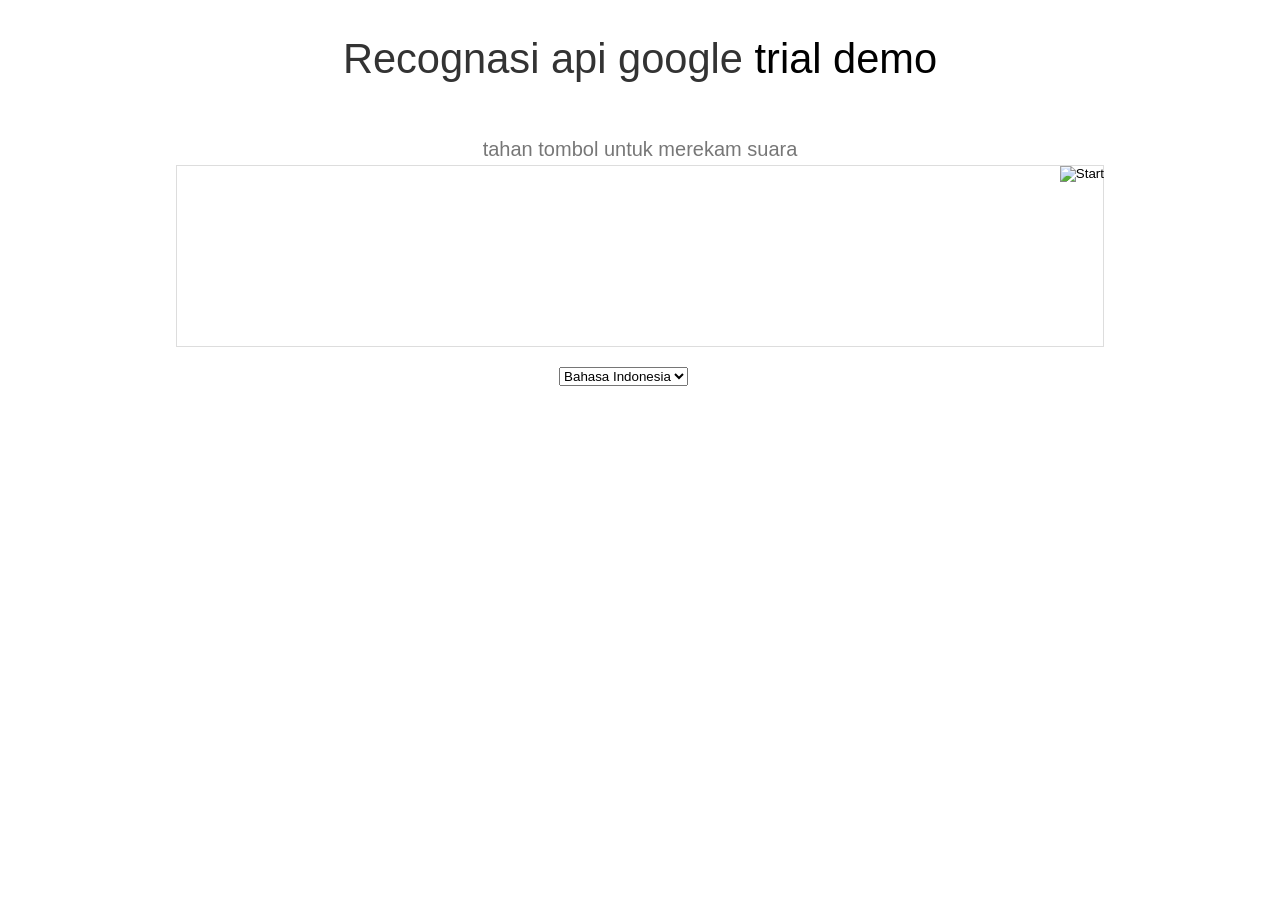
==== index.html @ 3f1acc40 "Rename voice.html to index.html" ====
<!DOCTYPE html>
<html class="no-js consumer" lang="en">

  <head>
    <meta charset="utf-8">
    <meta content="initial-scale=1, minimum-scale=1, width=device-width" name="viewport">
    <meta content=
    "Google Chrome is a browser that combines a minimal design with sophisticated technology to make the web faster, safer, and easier."
    name="description">
    <title>
     Edited by wedexyz
    </title>
  <link href="www.google.com/images/icons/product/chrome-32.png" rel="icon" type="image/ico">
  <link href="crome.min.css" rel="stylesheet" nonce="MlQDg5JnmA99F_nJdHfSCA">
   <link rel="stylesheet" href="style.css">
  </head>

  <body class="" id="grid">
    <div class="browser-landing" id="main">
      <div class="compact marquee-stacked" id="marquee">
        <div class="marquee-copy">
          <h1><a class="c1" >Recognasi api google</a> trial demo</h1>
        </div>
      </div>
      <div class="compact marquee">
        <div id="info">
          <p id="info_start"> tahan tombol untuk merekam suara</p>
          <p id="info_speak_now" style="display:none">Silahkan berbicara</p>
          <p id="info_no_speech" style="display:none"> tidak ada suara terdeteksi <a href= "//support.google.com/chrome/bin/answer.py?hl=en&amp;answer=1407892">set microphone</a>.</p>
          <p id="info_no_microphone" style="display:none">tidak ada microphone terinstal<a href="//support.google.com/chrome/bin/answer.py?hl=en&amp;answer=1407892">
           set microphone</a>betulkan konfigurasi</p>
          <p id="info_allow" style="display:none">tekan tombol ijinkan</p>
          <p id="info_denied" style="display:none">ijin tidak diperbolehkan </p>
          <p id="info_blocked" style="display:none">ijin penggunann microphone terblokir. rubah padachrome://settings/contentExceptions#media-stream</p>
          <p id="info_upgrade" style="display:none">Web Speech API is not supported by this browser. Upgrade to <a href="//www.google.com/chrome">Chrome</a> version 25 or later.</p>
        </div>
        <div id="div_start">
          <button id="start_button" onclick="startButton(event)"><img alt="Start" id="start_img"
          src="https://www.google.com/intl/en/chrome/assets/common/images/content/mic.gif"></button>
        </div>
        <div id="results">
          <span class="final" id="final_span"></span> <span class="interim" id=
          "interim_span"></span>
        </div>
        <div id="copy">
          <button class="button" id="copy_button" onclick="copyButton()">Copy and Paste</button>
          <div id="copy_info">
            <p>
              Press Control-C to copy text.
            </p>
            <p>
              (Command-C on Mac.)
            </p>
          </div><button class="button" id="email_button" onclick="emailButton()">Create
          Email</button>
          <div id="email_info">
            <p>
              Text sent to default email application.
            </p>
            <p>
              (See chrome://settings/handlers to change.)
            </p>
          </div>
        </div>
        <div class="compact marquee" id="div_language">
          <select id="select_language" onchange="updateCountry()">
            </select>&nbsp;&nbsp; <select id="select_dialect">
            </select>
        </div>
      </div>
    </div>
<script nonce="MlQDg5JnmA99F_nJdHfSCA">
      (function(e, p){
          var m = location.href.match(/platform=(win8|win|mac|linux|cros)/);
          e.id = (m && m[1]) ||
                 (p.indexOf('Windows NT 6.2') > -1 ? 'win8' : p.indexOf('Windows') > -1 ? 'win' : p.indexOf('Mac') > -1 ? 'mac' : p.indexOf('CrOS') > -1 ? 'cros' : 'linux');
          e.className = e.className.replace(/\bno-js\b/,'js');
        })(document.documentElement, window.navigator.userAgent)
</script>
<script src="//www.google.com/js/gweb/analytics/autotrack.js" nonce="MlQDg5JnmA99F_nJdHfSCA"></script>
<script nonce="MlQDg5JnmA99F_nJdHfSCA">new gweb.analytics.AutoTrack({ profile: 'UA-26908291-1'});</script>
<script src="crome.min.js" nonce="MlQDg5JnmA99F_nJdHfSCA"></script> 
<script nonce="MlQDg5JnmA99F_nJdHfSCA">
var chrmMenuBar = new chrm.ui.MenuBar();
      chrmMenuBar.decorate('nav');
      var chrmLogo = new chrm.ui.Logo('logo');
      var chrmscroll = new chrm.ui.SmoothScroll('scroll');
      chrmscroll.init();

  window.___gcfg = { lang: 'en' };
  (function() {
    var po = document.createElement('script'); po.type = 'text/javascript'; po.async = true;
    po.src = 'https://apis.google.com/js/plusone.js';
    var s = document.getElementsByTagName('script')[0]; s.parentNode.insertBefore(po, s);
  })();

  
      var doubleTracker = new gweb.analytics.DoubleTrack('floodlight', {
          src: 2542116,
          type: 'clien612',
          cat: 'chrom0'
      });
      doubleTracker.track();

      doubleTracker.trackClass('doubletrack', true);
    </script> <script nonce="MlQDg5JnmA99F_nJdHfSCA">
// If you modify this array, also update default language / dialect below.
var langs =
[
  ['Afrikaans',       ['af-ZA']],
 ['አማርኛ',           ['am-ET']],
 ['Azərbaycanca',    ['az-AZ']],
 ['বাংলা',            ['bn-BD', 'বাংলাদেশ'],
                     ['bn-IN', 'ভারত']],
 ['Bahasa Indonesia',['id-ID']],
 ['Bahasa Melayu',   ['ms-MY']],
 ['Català',          ['ca-ES']],
 ['Čeština',         ['cs-CZ']],
 ['Dansk',           ['da-DK']],
 ['Deutsch',         ['de-DE']],
 ['English',         ['en-AU', 'Australia'],
                     ['en-CA', 'Canada'],
                     ['en-IN', 'India'],
                     ['en-KE', 'Kenya'],
                     ['en-TZ', 'Tanzania'],
                     ['en-GH', 'Ghana'],
                     ['en-NZ', 'New Zealand'],
                     ['en-NG', 'Nigeria'],
                     ['en-ZA', 'South Africa'],
                     ['en-PH', 'Philippines'],
                     ['en-GB', 'United Kingdom'],
                     ['en-US', 'United States']],
 ['Español',         ['es-AR', 'Argentina'],
                     ['es-BO', 'Bolivia'],
                     ['es-CL', 'Chile'],
                     ['es-CO', 'Colombia'],
                     ['es-CR', 'Costa Rica'],
                     ['es-EC', 'Ecuador'],
                     ['es-SV', 'El Salvador'],
                     ['es-ES', 'España'],
                     ['es-US', 'Estados Unidos'],
                     ['es-GT', 'Guatemala'],
                     ['es-HN', 'Honduras'],
                     ['es-MX', 'México'],
                     ['es-NI', 'Nicaragua'],
                     ['es-PA', 'Panamá'],
                     ['es-PY', 'Paraguay'],
                     ['es-PE', 'Perú'],
                     ['es-PR', 'Puerto Rico'],
                     ['es-DO', 'República Dominicana'],
                     ['es-UY', 'Uruguay'],
                     ['es-VE', 'Venezuela']],
 ['Euskara',         ['eu-ES']],
 ['Filipino',        ['fil-PH']],
 ['Français',        ['fr-FR']],
 ['Basa Jawa',       ['jv-ID']],
 ['Galego',          ['gl-ES']],
 ['ગુજરાતી',           ['gu-IN']],
 ['Hrvatski',        ['hr-HR']],
 ['IsiZulu',         ['zu-ZA']],
 ['Íslenska',        ['is-IS']],
 ['Italiano',        ['it-IT', 'Italia'],
                     ['it-CH', 'Svizzera']],
 ['ಕನ್ನಡ',             ['kn-IN']],
 ['ភាសាខ្មែរ',          ['km-KH']],
 ['Latviešu',        ['lv-LV']],
 ['Lietuvių',        ['lt-LT']],
 ['മലയാളം',          ['ml-IN']],
 ['मराठी',             ['mr-IN']],
 ['Magyar',          ['hu-HU']],
 ['ລາວ',              ['lo-LA']],
 ['Nederlands',      ['nl-NL']],
 ['नेपाली भाषा',        ['ne-NP']],
 ['Norsk bokmål',    ['nb-NO']],
 ['Polski',          ['pl-PL']],
 ['Português',       ['pt-BR', 'Brasil'],
                     ['pt-PT', 'Portugal']],
 ['Română',          ['ro-RO']],
 ['සිංහල',          ['si-LK']],
 ['Slovenščina',     ['sl-SI']],
 ['Basa Sunda',      ['su-ID']],
 ['Slovenčina',      ['sk-SK']],
 ['Suomi',           ['fi-FI']],
 ['Svenska',         ['sv-SE']],
 ['Kiswahili',       ['sw-TZ', 'Tanzania'],
                     ['sw-KE', 'Kenya']],
 ['ქართული',       ['ka-GE']],
 ['Հայերեն',          ['hy-AM']],
 ['தமிழ்',            ['ta-IN', 'இந்தியா'],
                     ['ta-SG', 'சிங்கப்பூர்'],
                     ['ta-LK', 'இலங்கை'],
                     ['ta-MY', 'மலேசியா']],
 ['తెలుగు',           ['te-IN']],
 ['Tiếng Việt',      ['vi-VN']],
 ['Türkçe',          ['tr-TR']],
 ['اُردُو',            ['ur-PK', 'پاکستان'],
                     ['ur-IN', 'بھارت']],
 ['Ελληνικά',         ['el-GR']],
 ['български',         ['bg-BG']],
 ['Pусский',          ['ru-RU']],
 ['Српски',           ['sr-RS']],
 ['Українська',        ['uk-UA']],
 ['한국어',            ['ko-KR']],
 ['中文',             ['cmn-Hans-CN', '普通话 (中国大陆)'],
                     ['cmn-Hans-HK', '普通话 (香港)'],
                     ['cmn-Hant-TW', '中文 (台灣)'],
                     ['yue-Hant-HK', '粵語 (香港)']],
 ['日本語',           ['ja-JP']],
 ['हिन्दी',             ['hi-IN']],
 ['ภาษาไทย',         ['th-TH']]];

for (var i = 0; i < langs.length; i++) {
  select_language.options[i] = new Option(langs[i][0], i);
}
// Set default language / dialect.
//select_language.selectedIndex = 11; //bahasa index inggris
select_language.selectedIndex = 4; //b. indonesia
updateCountry();
//select_dialect.selectedIndex = 11;  //bahasa index inggris
select_dialect.selectedIndex = 4;
showInfo('info_start'); 

function updateCountry() {
  for (var i = select_dialect.options.length - 1; i >= 0; i--) {
    select_dialect.remove(i);
  }
  var list = langs[select_language.selectedIndex];
  

  for (var i = 1; i < list.length; i++) {
    select_dialect.options.add(new Option(list[i][1], list[i][0]));
  }
  select_dialect.style.visibility = list[1].length == 1 ? 'hidden' : 'visible';
}

var create_email = false;
var final_transcript = '';
var recognizing = false;
var ignore_onend;
var start_timestamp;
if (!('webkitSpeechRecognition' in window)) {
  upgrade();
} else {
  start_button.style.display = 'inline-block';
  var recognition = new webkitSpeechRecognition();
  recognition.continuous = true;
  recognition.interimResults = true;

  recognition.onstart = function() {
    recognizing = true;
    showInfo('info_speak_now');
    start_img.src = 'mic.gif';
  };

  recognition.onerror = function(event) {
    if (event.error == 'no-speech') {
      start_img.src = 'mic.gif';
      showInfo('info_no_speech');
      ignore_onend = true;
    }
    if (event.error == 'audio-capture') {
      start_img.src = 'mic.gif';
      showInfo('info_no_microphone');
      ignore_onend = true;
    }
    if (event.error == 'not-allowed') {
      if (event.timeStamp - start_timestamp < 100) {
        showInfo('info_blocked');
      } else {
        showInfo('info_denied');
      }
      ignore_onend = true;
    }
  };

  recognition.onend = function() {
    recognizing = false;
    if (ignore_onend) {
      return;
    }
    start_img.src = 'mic.gif';
    if (!final_transcript) {
      showInfo('info_start');
      return;
    }
    showInfo('');
    if (window.getSelection) {
      window.getSelection().removeAllRanges();
      var range = document.createRange();
      range.selectNode(document.getElementById('final_span'));
      window.getSelection().addRange(range);
    }
    if (create_email) {
      create_email = false;
      createEmail();
    }
  };

  recognition.onresult = function(event) {
    var interim_transcript = '';
    if (typeof(event.results) == 'undefined') {
      recognition.onend = null;
      recognition.stop();
      upgrade();
      return;
    }
    for (var i = event.resultIndex; i < event.results.length; ++i) {
      if (event.results[i].isFinal) {
        final_transcript += event.results[i][0].transcript;
      } else {
        interim_transcript += event.results[i][0].transcript;
      }
    }
    final_transcript = capitalize(final_transcript);
    final_span.innerHTML = linebreak(final_transcript);
    interim_span.innerHTML = linebreak(interim_transcript);
    if (final_transcript || interim_transcript) {
      showButtons('inline-block');
    }
  };
}

function upgrade() {
  start_button.style.visibility = 'hidden';
  showInfo('info_upgrade');
}

var two_line = /\n\n/g;
var one_line = /\n/g;
function linebreak(s) {
  return s.replace(two_line, '<p></p>').replace(one_line, '<br>');
}

var first_char = /\S/;
function capitalize(s) {
  return s.replace(first_char, function(m) { return m.toUpperCase(); });
}

function createEmail() {
  var n = final_transcript.indexOf('\n');
  if (n < 0 || n >= 80) {
    n = 40 + final_transcript.substring(40).indexOf(' ');
  }
  var subject = encodeURI(final_transcript.substring(0, n));
  var body = encodeURI(final_transcript.substring(n + 1));
  window.location.href = 'mailto:?subject=' + subject + '&body=' + body;
}

function copyButton() {
  if (recognizing) {
    recognizing = false;
    recognition.stop();
  }
  copy_button.style.display = 'none';
  copy_info.style.display = 'inline-block';
  showInfo('');
}

function emailButton() {
  if (recognizing) {
    create_email = true;
    recognizing = false;
    recognition.stop();
  } else {
    createEmail();
  }
  email_button.style.display = 'none';
  email_info.style.display = 'inline-block';
  showInfo('');
}

function startButton(event) {
  if (recognizing) {
    recognition.stop();
    return;
  }
  final_transcript = '';
  recognition.lang = select_dialect.value;
  recognition.start();
  ignore_onend = false;
  final_span.innerHTML = '';
  interim_span.innerHTML = '';
  start_img.src = 'mic.gif';
  showInfo('info_allow');
  showButtons('none');
  start_timestamp = event.timeStamp;
}

function showInfo(s) {
  if (s) {
    for (var child = info.firstChild; child; child = child.nextSibling) {
      if (child.style) {
        child.style.display = child.id == s ? 'inline' : 'none';
      }
    }
    info.style.visibility = 'visible';
  } else {
    info.style.visibility = 'hidden';
  }
}

var current_style;
function showButtons(style) {
  if (style == current_style) {
    return;
  }
  current_style = style;
  copy_button.style.display = style;
  email_button.style.display = style;
  copy_info.style.display = 'none';
  email_info.style.display = 'none';
}
    </script>
  </body>
</html>
---- crome.min.css ----
.g-section:after{clear:both;content:".";display:block;height:0;visibility:hidden}.g-unit .g-section:after{clear:none}.g-unit .g-section{width:100%;overflow:hidden}.g-section,.g-unit{zoom:1}.g-split>.g-unit{float:right;text-align:right}.g-split>.g-first{float:left;text-align:left}.g-tpl-160 .g-unit,.g-unit .g-tpl-160 .g-unit,.g-unit .g-unit .g-tpl-160 .g-unit,.g-unit .g-unit .g-unit .g-tpl-160 .g-unit,.g-unit .g-unit .g-unit .g-unit .g-tpl-160 .g-unit,.g-unit .g-unit .g-unit .g-unit .g-unit .g-tpl-160 .g-unit{display:block;margin:0 0 0 160px;width:auto;float:none}.g-tpl-160 .g-first,.g-unit .g-tpl-160 .g-first,.g-unit .g-unit .g-tpl-160 .g-first,.g-unit .g-unit .g-unit .g-tpl-160 .g-first,.g-unit .g-unit .g-unit .g-unit .g-tpl-160 .g-first,.g-unit .g-unit .g-unit .g-unit .g-unit .g-tpl-160 .g-first{display:block;margin:0;width:160px;float:left}.g-tpl-25-75 .g-unit,.g-unit .g-tpl-25-75 .g-unit,.g-unit .g-unit .g-tpl-25-75 .g-unit,.g-unit .g-unit .g-unit .g-tpl-25-75 .g-unit,.g-unit .g-unit .g-unit .g-unit .g-tpl-25-75 .g-unit,.g-unit .g-unit .g-unit .g-unit .g-unit .g-tpl-25-75 .g-unit{width:74.999%;float:right;display:inline;margin:0}.g-tpl-25-75 .g-first,.g-unit .g-tpl-25-75 .g-first,.g-unit .g-unit .g-tpl-25-75 .g-first,.g-unit .g-unit .g-unit .g-tpl-25-75 .g-first,.g-unit .g-unit .g-unit .g-unit .g-tpl-25-75 .g-first,.g-unit .g-unit .g-unit .g-unit .g-unit .g-tpl-25-75 .g-first{width:24.999%;float:left;display:inline;margin:0}.g-tpl-75-25 .g-unit,.g-unit .g-tpl-75-25 .g-unit,.g-unit .g-unit .g-tpl-75-25 .g-unit,.g-unit .g-unit .g-unit .g-tpl-75-25 .g-unit,.g-unit .g-unit .g-unit .g-unit .g-tpl-75-25 .g-unit,.g-unit .g-unit .g-unit .g-unit .g-unit .g-tpl-75-25 .g-unit{width:24.999%;float:right;display:inline;margin:0}.g-tpl-75-25 .g-first,.g-unit .g-tpl-75-25 .g-first,.g-unit .g-unit .g-tpl-75-25 .g-first,.g-unit .g-unit .g-unit .g-tpl-75-25 .g-first,.g-unit .g-unit .g-unit .g-unit .g-tpl-75-25 .g-first,.g-unit .g-unit .g-unit .g-unit .g-unit .g-tpl-75-25 .g-first{width:74.999%;float:left;display:inline;margin:0}.g-tpl-33-67 .g-unit,.g-unit .g-tpl-33-67 .g-unit,.g-unit .g-unit .g-tpl-33-67 .g-unit,.g-unit .g-unit .g-unit .g-tpl-33-67 .g-unit,.g-unit .g-unit .g-unit .g-unit .g-tpl-33-67 .g-unit,.g-unit .g-unit .g-unit .g-unit .g-unit .g-tpl-33-67 .g-unit{width:66.999%;float:right;display:inline;margin:0}.g-tpl-33-67 .g-first,.g-unit .g-tpl-33-67 .g-first,.g-unit .g-unit .g-tpl-33-67 .g-first,.g-unit .g-unit .g-unit .g-tpl-33-67 .g-first,.g-unit .g-unit .g-unit .g-unit .g-tpl-33-67 .g-first,.g-unit .g-unit .g-unit .g-unit .g-unit .g-tpl-33-67 .g-first{width:32.999%;float:left;display:inline;margin:0}.g-tpl-67-33 .g-unit,.g-unit .g-tpl-67-33 .g-unit,.g-unit .g-unit .g-tpl-67-33 .g-unit,.g-unit .g-unit .g-unit .g-tpl-67-33 .g-unit,.g-unit .g-unit .g-unit .g-unit .g-tpl-67-33 .g-unit,.g-unit .g-unit .g-unit .g-unit .g-unit .g-tpl-67-33 .g-unit{width:32.999%;float:right;display:inline;margin:0}.g-tpl-67-33 .g-first,.g-unit .g-tpl-67-33 .g-first,.g-unit .g-unit .g-tpl-67-33 .g-first,.g-unit .g-unit .g-unit .g-tpl-67-33 .g-first,.g-unit .g-unit .g-unit .g-unit .g-tpl-67-33 .g-first,.g-unit .g-unit .g-unit .g-unit .g-unit .g-tpl-67-33 .g-first{width:66.999%;float:left;display:inline;margin:0}.g-tpl-50-50 .g-unit,.g-unit .g-tpl-50-50 .g-unit,.g-unit .g-unit .g-tpl-50-50 .g-unit,.g-unit .g-unit .g-unit .g-tpl-50-50 .g-unit,.g-unit .g-unit .g-unit .g-unit .g-tpl-50-50 .g-unit,.g-unit .g-unit .g-unit .g-unit .g-unit .g-tpl-50-50 .g-unit{width:49.999%;float:right;display:inline;margin:0}.g-tpl-50-50 .g-first,.g-unit .g-tpl-50-50 .g-first,.g-unit .g-unit .g-tpl-50-50 .g-first,.g-unit .g-unit .g-unit .g-tpl-50-50 .g-first,.g-unit .g-unit .g-unit .g-unit .g-tpl-50-50 .g-first,.g-unit .g-unit .g-unit .g-unit .g-unit .g-tpl-50-50 .g-first{width:49.999%;float:left;display:inline;margin:0}.g-tpl-nest .g-unit{float:left;width:auto;display:inline;margin:0}.g-tpl-nest-alt .g-unit{float:right;width:auto;display:inline;margin:0}.g-content{margin-right:13px}.g-last .g-content{margin-right:0}.g-col-2-2-2-2-2-2 .g-unit{width:16.666%}.g-col-3-3-3-3 .g-unit{width:24.999%}.g-col-4-4-4 .g-unit{width:33.333% !important}.g-col-5-5-2 .g-unit{width:41.666%}.g-col-5-5-2 .g-last{width:16.666%}.g-col-6-3-3 .g-unit{width:24.999%}.g-col-6-3-3 .g-first{width:49.999%}.g-col-3-6-3 .g-unit{width:50%}.g-col-3-6-3 .g-last,.g-col-3-6-3 .g-first{width:25%}.g-col-7-5 .g-unit{width:41.66%}.g-col-7-5 .g-first{width:58.33%}.g-tpl-nest .g-tpl-50-50 .g-unit{width:49.999%}.g-unit.g-col-1{width:8.333%}.g-unit.g-col-2{width:16.666%}.g-unit.g-col-3{width:32.999%}.g-unit.g-col-4{width:33.333%}.g-unit.g-col-5{width:41.666%}.g-unit.g-col-6{width:49.999%}.g-unit.g-col-7{width:58.333%}.g-unit.g-col-8{width:66.666%}.g-unit.g-col-9{width:74.999%}.g-unit.g-col-10{width:83.333%}.g-unit.g-col-11{width:91.666%}.g-unit.g-col-12{width:100%}.g-section .g-tpl-nest #email-alerts{clear:both}.g-section .g-tpl-nest .condition-hide{display:none}.g-section .g-tpl-nest .condition-show{display:block}@media screen and (max-width:770px){.g-unit.g-unit{float:none}}*{margin:0;padding:0}body{color:#333;font:13px/18px 'Open Sans',arial,sans-serif;font-weight:400}a{color:#000;font-weight:600;text-decoration:none}a img{border:0}#main a:hover,#footer a:hover{color:#39f}h1.heading-text{font-size:3em}h1.heading,h1.heading-text{margin-top:.7em}.list-terms{list-style:none;margin-left:20px}h1,.h1{color:#000;font-size:3.2em;font-weight:300;line-height:1.15;margin:0 0 .7em}h2,.h2{color:#000;font-size:2.3em;font-weight:300;line-height:1.25;margin:1em 0}h3,.h3{color:#000;font-size:1.7em;font-weight:300;line-height:1.3;margin:.5em 0}h4,.h4{color:#555;font-size:13px;font-weight:600;line-height:15px;margin:0 0 .5em}h2 em{font-style:normal;font-weight:700}p{margin:.1em 0 .2em}table{border-spacing:2px;width:100%}th,td{background:#f6f6f6;border:0;font-size:.9em;padding:.3em 1em}.js .hide{display:none !important}.word{white-space:nowrap}.notice{background-color:#f9edbe;box-shadow:0 2px 4px rgba(0,0,0,.2);outline:1px solid #ddd;padding:10px;text-align:center}.superscript{font-size:.8em;line-height:1;vertical-align:super}.compact{border-left:26px transparent solid;border-right:26px transparent solid;margin:0 auto;max-width:928px}.button{background:#0370ea;background:-moz-linear-gradient(top,#008dfd 0,#0370ea 100%);background:-webkit-gradient(linear,left top,left bottom,color-stop(0,#008dfd),color-stop(100%,#0370ea));background:-webkit-linear-gradient(top,#008dfd 0,#0370ea 100%);background:-o-linear-gradient(top,#008dfd 0,#0370ea 100%);background:-ms-linear-gradient(top,#008dfd 0,#0370ea 100%);background:linear-gradient(top,#008dfd 0,#0370ea 100%);border:1px solid #076bd2;-moz-border-radius:3px;border-radius:3px;color:#fff !important;display:inline-block;font-size:13px;font-weight:700;line-height:1.3;padding:8px 25px;text-align:center;text-decoration:none !important;text-shadow:1px 1px 1px #076bd2}.button.disabled,.button.disabled:hover{background:none;background-color:#dadada;border:0;color:#333;cursor:default;text-shadow:none}.button:hover{background:-moz-linear-gradient(top,#008dfd 30%,#0370ea 100%);background:-webkit-gradient(linear,left top,left bottom,color-stop(30%,#008dfd),color-stop(100%,#0370ea));background:-webkit-linear-gradient(top,#008dfd 30%,#0370ea 100%);background:-o-linear-gradient(top,#008dfd 30%,#0370ea 100%);background:-ms-linear-gradient(top,#008dfd 30%,#0370ea 100%);background:linear-gradient(top,#008dfd 30%,#0370ea 100%);cursor:pointer}.button-alt{background:#eee;background:-o-linear-gradient(bottom,#dcdcdc 46%,#fafafa 87%);background:-moz-linear-gradient(bottom,#dcdcdc 46%,#fafafa 87%);background:-webkit-gradient(linear,left top,left bottom,color-stop(0,#dcdcdc),color-stop(100%,#fafafa));background:-webkit-linear-gradient(bottom,#dcdcdc 46%,#fafafa 87%);background:-ms-linear-gradient(bottom,#dcdcdc 46%,#fafafa 87%);background:linear-gradient(bottom,#dcdcdc 46%,#fafafa 87%);border:1px solid #d6d6d6;-moz-border-radius:3px;border-radius:3px;color:#333 !important;display:inline-block;font-size:12px;font-weight:700;line-height:24px;padding:0 15px;text-align:center;text-decoration:none !important;text-shadow:none}.button-alt:hover{background:-o-linear-gradient(bottom,#dcdcdc 20%,#fafafa 87%);background:-moz-linear-gradient(bottom,#dcdcdc 20%,#fafafa 87%);background:-webkit-gradient(linear,left top,left bottom,color-stop(20%,#dcdcdc),color-stop(87%,#fafafa));background:-webkit-linear-gradient(bottom,#dcdcdc 20%,#fafafa 87%);background:-ms-linear-gradient(bottom,#dcdcdc 20%,#fafafa 87%);background:linear-gradient(bottom,#dcdcdc 20%,#fafafa 87%);cursor:pointer}.eula-download-button.disabled,.eula-download-button.disabled:hover,#download-options .eula-download-button.disabled,#download-options .eula-download-button.disabled:hover{color:#dadada;cursor:default}.default-browser-opt{display:none}.mac.force-win.build-dev .default-browser-opt,.linux.force-win.build-dev .default-browser-opt,.mac.force-win64.build-dev .default-browser-opt,.linux.force-win64.build-dev .default-browser-opt,.linux.build-dev .modal-dialog.platform-win .default-browser-opt,.mac.build-dev .modal-dialog.platform-win .default-browser-opt,.linux.build-dev .eula-win .default-browser-opt,.mac.build-dev .eula-win .default-browser-opt,.winXP.build-dev .default-browser-opt,.win7.build-dev .default-browser-opt,.vista.build-dev .default-browser-opt{display:none !important}.mac.force-win.build-beta .default-browser-opt,.linux.force-win.build-beta .default-browser-opt,.mac.force-win64.build-beta .default-browser-opt,.linux.force-win64.build-beta .default-browser-opt,.linux.build-beta .modal-dialog.platform-win .default-browser-opt,.mac.build-beta .modal-dialog.platform-win .default-browser-opt,.linux.build-beta .eula-win .default-browser-opt,.mac.build-beta .eula-win .default-browser-opt,.winXP.build-beta .default-browser-opt,.win7.build-beta .default-browser-opt,.vista.build-beta .default-browser-opt{display:none !important}.mac.force-win .default-browser-opt,.linux.force-win .default-browser-opt,.mac.force-win64 .default-browser-opt,.linux.force-win64 .default-browser-opt,.linux .modal-dialog.platform-win .default-browser-opt,.mac .modal-dialog.platform-win .default-browser-opt,.linux .eula-win .default-browser-opt,.mac .eula-win .default-browser-opt,.winXP .default-browser-opt,.win7 .default-browser-opt,.vista .default-browser-opt{display:block}.build-canary.force-win .default-browser-opt,.build-canary.linux .modal-dialog.platform-win .default-browser-opt,.build-canary.mac .modal-dialog.platform-win .default-browser-opt,.build-canary.linux .eula-win .default-browser-opt,.build-canary.mac .eula-win .default-browser-opt,.build-canary.winXP .default-browser-opt,.build-canary.win7 .default-browser-opt,.build-canary.vista .default-browser-opt{display:none}.eula-dialog-msi .default-browser-opt{display:none !important}.sub-button{font-size:13px !important;margin-top:-20px}.more{display:block;margin:1em 0 1.5em}.back,.back-alt{border-bottom:1px solid #eee;display:block;margin:45px 0 60px}.back-alt a,.back a{background:#fff;bottom:-8px;color:#000;font-weight:600;line-height:20px;padding:0 15px 0 0;position:relative}.back a:hover,.back a:visited:hover{color:#39c}.back-alt{text-align:right}.back-alt a{padding:0 0 0 15px}iframe{border:0}.multicol{-webkit-column-count:2;-moz-column-count:2;column-count:2;-webkit-column-gap:18px;-moz-column-gap:18px;column-gap:18px}.copy,.respond{display:inline-block;max-width:100%}.block{display:block}.inline-block{display:inline-block}.accordion h3{background:url(../images/right-arrow.png) no-repeat right center;color:#555;cursor:pointer;font:13px/16px 'Open Sans',arial,sans-serif;font-weight:700;margin:.2em 0;outline:none;padding:7px 0}.accordion h3:hover{color:#39f}.accordion h3.goog-zippy-expanded{background-image:url(../images/down-arrow.png);color:#989898}.accordion h3 a{color:#555}.accordion{border-bottom:1px solid #e5e5e5;width:75%}.accordion,.accordion li{list-style:none;margin:0;padding:0}.accordion li{border-top:1px solid #e5e5e5}.accordion p{color:#777;font:13px/20px 'Open Sans',arial,sans-serif;padding:10px 0 20px}.newsletter-form{height:auto;overflow:hidden;width:100%}.warning{background:#fffbe4;border:1px solid #f8f6e6;-webkit-border-radius:4px;-moz-border-radius:4px;border-radius:4px;margin:10px auto;padding:10px 0;position:relative;text-align:center}#eula-dialog{background:#fff;border:1px solid #ccc;left:-99999px;max-width:690px;min-height:428px;padding:20px 45px;position:absolute;top:0;width:80%;z-index:1002}#eula-dialog h2{font-size:2.5em;margin:.2em 0 .7em}#eula-dialog a{color:#0370ea}.modal-dialog-bg{background:#666;left:0;position:absolute;top:0;z-index:1001}#eula-dialog label{display:block;margin-top:5px}#eula-dialog p{margin:0 0 20px}#eula-dialog iframe{background:#f2f2f2;border:1px solid #ccc;height:170px;width:100%}html.business #eula-dialog .modal-dialog-buttons{text-align:right}#eula-dialog .modal-dialog-buttons span{margin:0 63px 0 78px}html.business #eula-dialog .modal-dialog-buttons button{margin-left:15px}#eula-close{background:#ebebeb url(../images/content/close-icon.png);font-size:30px;height:20px;overflow:hidden;position:absolute;right:2%;top:3.5%;width:20px}#eula-close span{display:none}#eula-logo{float:left}#eula-cancel{padding:2px 5px 3px}#throbber,#ios-throbber{display:none}#eula-dialog .eula-pf{margin:0 !important;text-align:right}.mac-content,.win-content,.linux-content{display:none}.mac .mac-content{display:block}.win .win-content{display:block}.linux .linux-content{display:block}.modal-dialog-buttons{clear:right;margin-top:10px}.tablist,.tablist li{list-style:none;margin:0;outline:none;padding:0}.tablist{border-bottom:1px solid #e5e5e5;margin:0 0 1em;width:90%}.tablist a{background:url(../images/right-arrow.png) no-repeat right center;color:#555;display:block;font:13px/26px 'Open Sans',arial,sans-serif;font-weight:700}.tablist li.goog-zippy-expanded a{background-image:url(../images/right-arrow-dk.png);color:#989898}.tablist li{border-top:1px solid #e5e5e5}.tooltip-button{cursor:pointer !important;position:relative;-webkit-transition:all .2s ease-in;-moz-transition:all .2s ease-in;transition:all .2s ease-in}.tooltip-button:hover{-webkit-box-shadow:inset 0 0 10px 3px rgba(69,154,231,.2);-moz-box-shadow:inset 0 0 10px 3px rgba(69,154,231,.2);box-shadow:inset 0 0 10px 3px rgba(69,154,231,.2)}.js .tooltip-content{display:none;position:absolute}.goog-tooltip,.tooltip-content{background:#f6f6f6;background:#f6f6f6 ;border:1px solid #c5c5c5;border-width:0 1px 1px 0;color:#777;cursor:default;font:13px/18px 'Open Sans',arial,sans-serif;letter-spacing:0;padding:20px;text-align:left;text-transform:none;width:260px;z-index:501}.goog-tooltip h3{font:14px/18px 'Open Sans',arial,sans-serif;margin-bottom:5px}.goog-tooltip h4,.tooltip-content h4{margin-bottom:10px}span.tooltip-left,span.tooltip-right,span.tooltip-above,span.tooltip-below{background-position:50% 50%;background-repeat:no-repeat;position:absolute}span.tooltip-left,span.tooltip-right{height:14px;margin-top:-7px;top:50%;width:8px}span.tooltip-above,span.tooltip-below{height:8px;left:50%;margin-left:-7px;width:14px}span.tooltip-left{background-image:url(../images/tooltip-right.png);right:-8px}span.tooltip-right{background-image:url(../images/tooltip-left.png);left:-8px}span.tooltip-above{background-image:url(../images/tooltip-bottom.png);bottom:-8px !important}span.tooltip-below{background-image:url(../images/tooltip-top.png);top:-8px}#header{height:64px;position:relative}#header .g-split{border-bottom:1px solid #e8e8e8}#header-logo{margin-top:20px}#logo{width:123px}.chromecast #logo{width:164px}#nav{font-size:12px;height:64px;position:absolute;right:0}#nav ul{display:none}#nav li:hover ul{display:block}#nav li{font-weight:600;height:64px;list-style:none;overflow:visible;position:relative;text-transform:uppercase;white-space:normal;zoom:1}#nav li:hover{overflow:visible}#nav li a{background:#fff;border:0 solid #39c;color:#333;display:block;position:relative;text-decoration:none;z-index:600}.nojs #nav li a{height:64px}.nojs #nav li:hover a{border-bottom:4px solid #39c}.nojs #nav li:hover li a,.nojs #nav li.active:hover span{border-bottom:none}#nav li:hover li a{border:none}#nav li span{border-top:35px solid #fff;display:block;height:29px;margin:0 30px;padding:0 5px;position:relative;white-space:nowrap}#nav li.active span{border-bottom:4px solid #39c;height:25px}#nav li ul{left:0;position:absolute;top:65px;width:100%;z-index:599}#nav li li{background:#f4f4f4 ;border-bottom:1px solid #e8e8e8;border-top:1px solid #fff;display:block;float:left;height:auto;margin:0;padding:6px 0;text-align:center;text-transform:none;width:100%}#nav li li:hover{background:#ddd}#nav li li a{background:transparent;border:none;color:#666;padding-bottom:0}.marquee-copy .content-inner{margin-right:0}.g-content-inner .inner-text{display:inline-block}#main{color:#777}#marquee{margin:50px auto;position:relative}.marquee-copy .g-content{display:table;height:275px;position:relative;z-index:2}.marquee-copy h1{margin:0 0 .3em;white-space:nowrap}.marquee-copy .wrap{white-space:normal}.marquee-carousel .marquee .marquee-copy .hero-text{font-size:3.1em}.marquee-copy .g-content-inner{display:table-cell;vertical-align:middle}.marquee-copy p{font-size:15px;padding-right:10px}.content-inner p.landing-intro-text{padding-right:9px}.marquee-copy a{margin:27px 0}.marquee-image{position:relative}.marquee-image img{display:block;float:right;max-width:100%}#marquee.marquee-stacked{margin-top:35px;text-align:center}.marquee-stacked p{line-height:20px;margin-left:auto;margin-right:auto;width:55%}.marquee-stacked .marquee-image img{float:none;max-width:100%}.webstore .overview #marquee.marquee-overlay{margin-bottom:0;margin-top:100px}.marquee-overlay .marquee-copy{margin-top:-25px;position:absolute;top:0;width:50%;z-index:2}.marquee-overlay .marquee-image img{float:none}.marquee-carousel{margin-bottom:0 !important}.marquee-carousel,.marquee-carousel .marquee{height:400px;overflow:hidden;position:relative}.marquee-carousel .marquee .marquee-image .aligner{display:table-cell;height:400px;vertical-align:middle}.marquee-carousel .marquee img{float:none}.marquee-image .aligner .fairfieldvideo{height:260px;width:460px}.js #marquee-overview{opacity:0}#marquee-overview p{padding-right:0}.marquee-carousel #marquee-overview .marquee-copy{text-align:center}.marquee-carousel #marquee-browser .button{margin-bottom:20px;margin-top:20px}.marquee-carousel .marquee-overlay .marquee-image img{float:right}.marquee-wide p{width:86%}#mdn{list-style:none;margin:0 auto 50px;max-width:928px;position:relative;text-align:center;top:0;width:93%;z-index:10}#mdn li{display:inline-block}#mdn a{background:url(../images/dot.png) no-repeat 50% -12px;color:#ccc;display:block;height:12px;margin-right:10px;width:12px}#mdn .tab-on a,#mdn a:hover{background-position:50% 0}.banner{margin:30px 0 10px}.banner .button{float:right;margin-top:23px}.promo-nav{margin-bottom:90px}.promo-nav h3{margin-bottom:15px}.promo-nav .g-content{border:1px solid #f0f0f0;-webkit-border-radius:1px;-moz-border-radius:1px;border-radius:1px;cursor:pointer;min-height:270px;padding:25px;position:relative}.promo-nav span.promo-nav-more{text-align:left;width:100%}.promo-nav a{display:inline;line-height:30px;padding:10px 0}.promo-nav a img{margin-left:6px}.promo-nav-image{margin-bottom:15px}.promo-nav-image img{display:block;max-width:250px;width:100%}.promos{margin-bottom:50px}.promos h2{color:#000;font-size:1.8em;font-weight:300;margin:1em 0 .5em}.promos .g-content{border-top:1px solid #ccc;padding:0 0 10px}.promos a{color:#000}.promo a,.promo-nav a{color:#000;font-weight:600}.promo p a{color:#333}.promo h2{color:#000;font-size:1.8em;font-weight:300;margin:0 0 .5em}.promo .g-content{line-height:20px;padding:30px 0}.promo .g-content p{padding-right:10px}.promo-list{list-style:square outside;margin-left:15px}.promo-list li{color:#000;font-size:8px}.promo-list li>span{color:#777;font-size:1.6em}.gweb-lightbox{background:#fff;border:1px solid #ccc;max-width:600px;min-height:200px;padding:20px;position:absolute;top:0;width:80% !important;z-index:1002}.gweb-lightbox-content{background:#fff;min-height:200px;min-width:200px}.gweb-lightbox-loading .gweb-lightbox-content{background:#fff url(//www.google.com/images/gweb/lightbox/loading.gif) no-repeat 50% 50%}.gweb-lightbox-bg{background:#666;left:0;position:absolute;top:0;z-index:1001}.gweb-lightbox iframe{border:1px solid #ccc;width:100%}.gweb-lightbox-title{background:#fff;color:#666;font-size:1.2em;min-height:20px}.gweb-lightbox-title-text{color:#333;display:block;font-size:1.4em;font-weight:200;padding:0 31px 10px 0}.gweb-lightbox-title-text span{font-weight:normal;padding:0 8px}.gweb-lightbox-title-close{color:#666;cursor:pointer;display:block;font-size:25px;line-height:.9;position:absolute;right:20px;top:10px;z-index:1005}.gweb-lightbox-title-close:hover{color:#333}.gweb-lightbox-content{display:block;margin:0;min-height:200px;min-width:200px;overflow:hidden;padding:0;position:relative;text-align:center}.gweb-lightbox-nav{display:none}.chromebookbg{position:relative}.chromebookbg .bg{left:0;max-width:100%;position:relative}.chromebookbg .screenshot{left:17.35%;position:absolute;top:7.8%;width:65.3%}#footer{background:#f3f3f3;background:-moz-linear-gradient(top,#f3f3f3 0,#fff 100%);background:-webkit-gradient(linear,left top,left bottom,color-stop(0,#f3f3f3),color-stop(100%,#fff));background:-webkit-linear-gradient(top,#f3f3f3 0,#fff 100%);background:-o-linear-gradient(top,#f3f3f3 0,#fff 100%);background:-ms-linear-gradient(top,#f3f3f3 0,#fff 100%);background:linear-gradient(top,#f3f3f3 0,#fff 100%);font-size:11px;padding:40px 0 50px}#footer a{color:#999}#footer h4{font-size:11px;line-height:1;margin-bottom:16px;text-transform:uppercase}#footer h4 a{color:#555}#footer ul{list-style:none;white-space:nowrap}#footer li{font-weight:600;line-height:18px;margin-bottom:2px}#footer .g-tpl-nest .g-unit{width:20.8%}#footer .g-tpl-nest .g-last{width:16.6%}#sub-footer{border-top:1px solid #eee;color:#999;line-height:16px;margin:25px auto 0;max-width:980px;padding:11px 0}#sub-footer .g-unit p{margin:0 26px 0 0}#sub-footer .g-first p{margin:0 0 0 26px}#sub-footer a{color:#999;margin-left:23px}#sub-footer select{border:1px solid #eee;border-radius:0;color:#333;display:inline-block;font:small-caps 600 12px/1 'Open Sans',arial,sans-serif;margin:-3px 0 0;padding:0 0 0 5px}#sub-footer select:focus{outline:none}#sub-footer .footer-notice{color:#555;font-weight:600;line-height:2.5em;margin-left:23px}#sub-footer .footer-notice a{margin-left:0}#chrome-footer-global{margin:0 0 0 23px}#chrome-footer-global a{margin-left:0}#chrome-footer-global li{display:inline}#chrome-footer-global li+li:before{content:'\00B7';padding:0 3px}.ie6 #chrome-footer-global li{margin:0 13px 0 0}.ie7 #chrome-footer-global li{margin:0 13px 0 0}.ie7[dir='rtl'] #chrome-footer-global li{margin:0 0 0 13px}#locale-switcher{display:inline-block;float:right;margin-left:1em;padding:0 0 0 15px}.map-pin{background:url(../images/pin.png) no-repeat;cursor:pointer;height:38px;margin:-28px 0 0 -10px;position:absolute;width:32px}#g-plus-badge,#___plusone_0{float:right !important;padding:0 !important}#g-plus-badge{margin:0 10px}#g-plus-badge a{margin:0}#g-plus-badge img{margin:0 0 -4px}.scrollbar::-webkit-scrollbar{height:16px;width:16px}.scrollbar::-webkit-scrollbar-thumb{background-clip:padding-box;background-color:rgba(0,0,0,.2);-webkit-box-shadow:inset 1px 1px 0 rgba(0,0,0,.1),inset 0 -1px 0 rgba(0,0,0,.07);min-height:28px;padding-top:100px}.scrollbar::-webkit-scrollbar-button{height:0;width:0}.scrollbar::-webkit-scrollbar-button:start:decrement,.scrollbar::-webkit-scrollbar-button:end:increment{display:block}.scrollbar::-webkit-scrollbar-button:vertical:start:increment,.scrollbar::-webkit-scrollbar-button:vertical:end:decrement{display:none}.scrollbar::-webkit-scrollbar-track:vertical{background-clip:padding-box;background-color:#fff;border-left:5px solid transparent;border-right:0 solid transparent}.scrollbar::-webkit-scrollbar-track:horizontal{background-clip:padding-box;background-color:#fff;border-bottom:0 solid transparent;border-top:5px solid transparent}.scrollbar::-webkit-scrollbar-thumb{background-clip:padding-box;background-color:rgba(0,0,0,.2);-webkit-box-shadow:inset 1px 1px 0 rgba(0,0,0,.1),inset 0 -1px 0 rgba(0,0,0,.07);min-height:28px;padding-top:100px}.scrollbar::-webkit-scrollbar-thumb:hover{background-color:rgba(0,0,0,.4);-webkit-box-shadow:inset 1px 1px 1px rgba(0,0,0,.25)}.scrollbar::-webkit-scrollbar-thumb:active{background-color:rgba(0,0,0,.5);-webkit-box-shadow:inset 1px 1px 3px rgba(0,0,0,.35)}.scrollbar::-webkit-scrollbar-thumb:vertical{border:0 0 0 5px solid transparent}.scrollbar::-webkit-scrollbar-thumb:horizontal{border:5px 0 0 0 solid transparent}.scrollbar::-webkit-scrollbar-track:hover{background-color:rgba(0,0,0,.05);-webkit-box-shadow:inset 1px 0 0 rgba(0,0,0,.1)}.scrollbar::-webkit-scrollbar-track:active{background-color:rgba(0,0,0,.05);-webkit-box-shadow:inset 1px 0 0 rgba(0,0,0,.14),inset -1px -1px 0 rgba(0,0,0,.07)}.tooltip-button:hover{-webkit-box-shadow:inset 0 0 10px 3px rgba(196,232,247,.6);-moz-box-shadow:inset 0 0 10px 3px rgba(196,232,247,.6);box-shadow:inset 0 0 6px 3px rgba(196,232,247,.6)}@-moz-keyframes spin{100%{-moz-transform:rotate(360deg)}}@-webkit-keyframes spin{100%{-webkit-transform:rotate(360deg)}}@keyframes spin{100%{-webkit-transform:rotate(360deg);transform:rotate(360deg)}}@-moz-keyframes alt-spin{100%{-moz-transform:rotate(-360deg)}}@-webkit-keyframes alt-spin{100%{-webkit-transform:rotate(-360deg)}}@keyframes alt-spin{100%{-webkit-transform:rotate(-360deg);transform:rotate(-360deg)}}.content-cros,.content-linux,.content-mac,.content-mac49,.content-win,.content-win64,.content-win49,.content-win8,.content-win8-block,.content-win10,.content-win10-block,.marquee-image .content-cros,.marquee-image .content-linux,.marquee-image .content-mac,.marquee-image .content-win,.marquee-image .content-win64,.marquee-image .content-win8{display:none}.win49 #marquee .marquee-image .content-win{display:block}.win49 #marquee .desktop-only,.mac49 #marquee .desktop-only{margin:0 auto;max-width:600px}#cros .content-cros,#linux .content-linux,#mac .content-mac,#win .content-win,#win64 .content-win64{display:block}.win8 .content-win8,.win10 .content-win10{display:inline-block}.win8 .content-win8-block,.win10 .content-win10-block{display:block}.win64-incapable .win64-capable,.win64-capable .win64-incapable{display:none !important}.mac49 .content-mac{display:none !important}.mac49 .marquee-image .content-mac{display:block !important}.win49 #marquee .content-win,.win49 #marquee .content-win64{display:none}.win.win49 #marquee .content-win.content-win49,.win64.win49 #marquee .content-win64.content-win49{display:block}.win.win64.win49 #marquee .content-win.content-win49{display:none}.mac49 .content-mac49,.win49 .content-win49{display:inline-block}#cros .hide-cros,#linux .hide-linux,#mac .hide-mac,#win .hide-win,#win64 .hide-win64,#win64.win8 .hide-win8,#win.win8 .hide-win8,#win64.win10 .hide-win10,#win.win10 .hide-win10{display:none !important}#eula-dialog #download-options,#eula-dialog #modal-dialog-content,#eula-dialog #modal-dialog-buttons{display:none}#eula-dialog.mode-options #download-options,#eula-dialog.mode-eula #modal-dialog-content,#eula-dialog.mode-eula #modal-dialog-buttons{display:block}#win-opts p{margin-right:20px}#download-options a,#download-options a.button{display:inline-block}#eula-dialog .eula-linux,#eula-dialog .eula-mac,#eula-dialog .eula-mac49,#eula-dialog .eula-win,#eula-dialog .eula-win64,#eula-dialog .eula-win .win49,#eula-dialog .eula-win64 .win49,#eula-dialog .eula-win49{display:none}#eula-dialog.platform-linux .eula-linux,#eula-dialog.platform-mac .eula-mac,#eula-dialog.platform-mac49 .eula-mac,#eula-dialog.platform-win .eula-win,#eula-dialog.platform-win64 .eula-win64,#eula-dialog.platform-win49 .eula-win49,.win49.win64 #eula-dialog.platform-win .eula-win64,.win49.win #eula-dialog.platform-win .eula-win,.win49 #eula-dialog.platform-win64 .eula-win49,.win49 #eula-dialog.platform-win .eula-win49{display:block}#eula-dialog.platform-mac .eula-mac .alt-platform.mac49,#eula-dialog.platform-mac49 .alt-platform.mac{display:none}.mac49 .modal-dialog.platform-mac49 .alt-platform.mac49,.win49 .modal-dialog.platform-win49 .alt-platform.win49,.win49 #eula-dialog.platform-win64 .eula-win64,.win49 #eula-dialog.platform-win .eula-win49{display:block}.win.win64.win49 .eula-win64 .win,.win.win64.win49 .eula-win .win,.mac49 .eula-win .win49,.win49 .eula-win64 .win64,.win49 .eula-win .win64,.mac49 .eula-win64 .win49,.mac .eula-win .win49,.mac .eula-win64 .win49,.mac49 .alt-platform.mac{display:none}.win64.win49 .eula-win64 .win64,.win.win49 .eula-win .win{display:inline}.win49 .eula-win .win49,.win49 .eula-win64 .win49,.mac49 .alt-platform.mac49{display:inline-block !important}.lt-ie8 .show-dialog-options{display:none}.marquee-download-msi-button .sub-button p{color:#777;font:13px/18px 'Open Sans',arial,sans-serif;font-weight:400;line-height:1.6;margin:10px auto}.mac49 .marquee-download-msi-button.content-mac.content-mac49{display:block !important}.fatnav-header #header-logo{position:absolute;z-index:1001}#fat-nav{padding:15px 0 0;text-align:right}.nav-skip-to-content{border:0;clip:rect(0,0,0,0);height:1px;left:130px;margin:-1px;overflow:hidden;padding:0;position:absolute;top:-16px;width:1px}.nav-skip-to-content:focus{background:#f9edbe;border:1px solid #f0c36d;border-radius:2px;box-shadow:0 2px 4px rgba(0,0,0,.14);clip:auto;font-size:13px;height:auto;left:0;margin:5px auto;max-width:180px;padding:6px;top:60px;text-align:center;text-decoration:underline;width:100%;z-index:10000}.fatnav-header ul,.fatnav-header li{box-sizing:border-box;list-style:none;padding:0;margin:0}.platform-text{display:none}.default-platform-text,#win .forWindows,#win8 .forWindows,#mac .forMac,#linux .forLinux{display:inline}#win .default-platform-text,#win8 .default-platform-text,#mac .default-platform-text,#linux .default-platform-text{display:none}.nav-l1{position:relative;width:100%;z-index:1000}.nav-l1-menuitem{display:inline-block;line-height:48px;min-width:110px;text-align:center;text-transform:uppercase;-webkit-transition:background-color .2s ease-in-out;-moz-transition:background-color .2s ease-in-out;-ms-transition:background-color .2s ease-in-out;-o-transition:background-color .2s ease-in-out;transition:background-color .2s ease-in-out;white-space:nowrap}*+html .nav-l1-menuitem{display:inline;float:right}.nav-l1-menuitem:after{content:"";float:right;height:48px;left:4px;opacity:0;position:relative;-webkit-transition:opacity .2s ease-in-out;-moz-transition:opacity .2s ease-in-out;-ms-transition:opacity .2s ease-in-out;-o-transition:opacity .2s ease-in-out;transition:opacity .2s ease-in-out;top:-48px;width:6px}.nav-l1-menuitem:hover{background:#f7f7f7}.nav-l1-menuitem:hover:after{background:url([data-uri]) no-repeat;opacity:1}.nav-l1-menuitem:hover .nav-top{color:#333}.nav-l1-flat:after{display:none}.nav-l1-flat:hover{background:none}.compact-nav .nav-l1-menuitem{background:#f7f7f7}.nav-top{color:#999;display:block;margin:0 6px;padding:0 20px;text-decoration:none;-webkit-transition:color .2s ease-in-out;-moz-transition:color .2s ease-in-out;-ms-transition:color .2s ease-in-out;-o-transition:color .2s ease-in-out;transition:color .2s ease-in-out}.active .nav-top{color:#333}.submenu-icon{background:url([data-uri]) no-repeat;background-size:9px;color:#888;display:inline-block;height:5px;margin:0 0 2px 5px;padding-left:5px;vertical-align:middle;width:14px}.nav-l2{background-color:#f7f7f7;box-shadow:0 3px 4px rgba(0,0,0,.12);left:0;opacity:0;position:absolute;top:48px;-webkit-transition:opacity .2s ease-in-out,visibility .2s ease-in-out;-moz-transition:opacity .2s ease-in-out,visibility .2s ease-in-out;-ms-transition:opacity .2s ease-in-out,visibility .2s ease-in-out;-o-transition:opacity .2s ease-in-out,visibility .2s ease-in-out;transition:opacity .2s ease-in-out,visibility .2s ease-in-out;visibility:hidden;width:100%;z-index:10000}.active span.submenu-icon,.nav-open span.submenu-icon{background-position:0 -5px}.nav-l1-menuitem:hover .nav-l2,.selected .nav-l2,.nav-open .nav-l2,.nav-l1-menuitem>a:focus+.nav-l2{opacity:1;visibility:visible}.nav-l2>li{float:left;position:relative;width:24.979999%}.nav-l2 a{color:#333;display:block;text-decoration:none;text-transform:none}.nav-l2 a:hover{background:#e5e5e5 ;background:-moz-linear-gradient(205deg,rgba(229,229,229,.7) 0,rgba(233,233,233,.7) 20%,rgba(244,244,244,.7) 100%);background:-webkit-linear-gradient(205deg,rgba(229,229,229,.7) 0,rgba(233,233,233,.7) 20%,rgba(244,244,244,.7) 100%);background:linear-gradient(205deg,rgba(229,229,229,.7) 0,rgba(233,233,233,.7) 20%,rgba(244,244,244,.7) 100%)}.nav-l3 li{border-bottom:1px solid #e8e8e8;text-align:left}.nav-l3 li:last-child{border:0}.nav-l3 a{line-height:1;padding:1.3em 13%}.nav-hero{background-size:100%;background-repeat:no-repeat;display:block;margin:0 auto;min-height:140px}[id^='nav-l2']:after{content:'';height:100%;background:-moz-linear-gradient(top,rgba(255,255,255,0) 0,rgba(211,211,211,.5) 25%,#d3d3d3 50%,rgba(211,211,211,.5) 75%,rgba(255,255,255,0) 100%);background:-webkit-gradient(linear,left top,left bottom,color-stop(0,rgba(255,255,255,0)),color-stop(25%,rgba(211,211,211,.5)),color-stop(50%,#d3d3d3 ),color-stop(75%,rgba(211,211,211,.5)),color-stop(100%,rgba(255,255,255,0)));background:-webkit-linear-gradient(top,rgba(255,255,255,0) 0,rgba(211,211,211,.5) 25%,#d3d3d3 50%,rgba(211,211,211,.5) 75%,rgba(255,255,255,0) 100%);background:-o-linear-gradient(top,rgba(255,255,255,0) 0,rgba(211,211,211,.5) 25%,#d3d3d3 50%,rgba(211,211,211,.5) 75%,rgba(255,255,255,0) 100%);background:-ms-linear-gradient(top,rgba(255,255,255,0) 0,rgba(211,211,211,.5) 25%,#d3d3d3 50%,rgba(211,211,211,.5) 75%,rgba(255,255,255,0) 100%);background:linear-gradient(to bottom,rgba(255,255,255,0) 0,rgba(211,211,211,.5) 25%,#d3d3d3 50%,rgba(211,211,211,.5) 75%,rgba(255,255,255,0) 100%);position:absolute;right:0;top:0;width:1px !important}.nav-l2-other:after{display:none}#menu-nav{display:none}#fat-nav .device-new{background:#2881cc;border-radius:3px;color:#fff;display:inline-block;font-size:.8em;font-weight:300;left:32px;letter-spacing:1px;line-height:2em;padding:0 4px;position:absolute;top:0;z-index:101}@media (max-width:900px){.nav-hero{min-height:100px}.nav-top{padding:0 10%}}@media (max-width:800px){#header#header{z-index:1000}.fatnav-header #header-logo{position:relative;float:left}#fat-nav{text-align:center}.nav-top{padding:0 5%}}@media (max-width:750px){.nav-top{padding:0 2%}}@media (min-width:700px){#nav-l4-download{left:inherit;right:0;width:75%}#nav-l4-download>li{width:33.33%}.nav-l3{min-height:188px}.nav-l2.sub-nav-columns-1{left:inherit;right:0;width:25%}.nav-l2.sub-nav-columns-1>li{width:100%}.nav-l2.sub-nav-columns-2{left:inherit;right:0;width:50%}.nav-l2.sub-nav-columns-2>li{width:50%}.nav-l2.sub-nav-columns-3{left:inherit;right:0;width:75%}.nav-l2.sub-nav-columns-3>li{width:33.289%}.nav-l2.sub-nav-columns-4{width:100%}.nav-l2.sub-nav-columns-4>li{width:24.979999%}}@media (max-width:700px){.fatnav-header #header-logo{float:none !important}#fat-nav{padding:0;margin:-10px 0 0}.nav-l2>li{width:33.289%}.nav-l2 .nav-l2-other{width:100%}.nav-hero{min-height:100px;width:160px}.nav-l2>li:nth-child(3):after{display:none}.nav-l3{display:block;height:auto;vertical-align:middle;width:100%}.nav-l3 a{padding:1.3em 5%}.nav-l1-menuitem{min-width:24%}}@media (min-width:601px) and (max-width:699px){.nav-l2.sub-nav-columns-1,.nav-l2.sub-nav-columns-2,.nav-l2.sub-nav-columns-3{left:inherit;right:0;width:100%}.nav-skip-to-content:focus{top:0;left:160px}.nav-l2.sub-nav-columns-1>li{width:100%}.nav-l2.sub-nav-columns-2>li{width:33.289%}.nav-l2.sub-nav-columns-3>li{width:33.289%}.nav-l2.sub-nav-columns-4{width:100%}.nav-l2.sub-nav-columns-4>li{width:33.289%}.nav-l2.sub-nav-columns-4>li:nth-child(4){width:100%}.sub-nav-columns-4 .nav-l2-other{border-top:1px solid #e8e8e8}}@media (max-width:600px){#header.compact-nav{border:0;min-height:inherit}.compact-nav #header-logo{margin:10px 5px 10px 10px}.nav-hero{display:none}#menu-nav{color:#aaa;cursor:pointer;display:block;font-size:1em;font-weight:600;float:right;padding:10px 50px 10px 10px;position:relative;text-align:right;text-transform:uppercase;top:0;z-index:9999}#menu-nav span,#menu-nav span:before,#menu-nav span:after{border-bottom:3px solid #aaa;content:"";display:inline-block;position:absolute}#menu-nav span{right:21px;top:11px;width:18px}#menu-nav span:before{right:2px;top:12px;width:16px}#menu-nav span:after{right:5px;top:6px;width:13px}.nav-expanded #menu-nav span,.nav-expanded #menu-nav span:before,.nav-expanded #menu-nav span:after{border-color:#39c}.nav-expanded #menu-nav{color:#39c}.nav-expanded #menu-nav:before{background:-moz-linear-gradient(top,#fff,#bbb);background:-webkit-linear-gradient(top,#fff,#bbb);background:-webkit-gradient(linear,left top,left bottom,color-stop(0,#fff),color-stop(1,#bbb));background:linear-gradient(top,#fff,#bbb);border-color:#39c}.nav-skip-to-content:focus{left:15px;top:40px}.nav-l1-menuitem{display:block;float:none;line-height:3.2em;position:relative;white-space:inherit;width:100%}.nav-l1{display:none}.compact-nav .nav-l2>li{float:none}.compact-nav .nav-l2{background:#fff}.nav-expanded .nav-l1{display:block}.active>a{border-bottom:3px solid #39c}.nav-open>a{color:#39c}.nav-top{border-top:1px solid #ddd;margin:0}.nav-l2>li{text-align:left;width:100%}.nav-l2 a{border-bottom:1px solid #e8e8e8;padding:3px 5%}.nav-l1-menuitem:hover .nav-l2,.selected .nav-l2,.nav-l1-menuitem>a:focus+.nav-l2{display:none}[id^='nav-l2']:after{background:none}.nav-l2{box-shadow:none;display:none;height:0;left:inherit;position:relative;top:inherit}.nav-l1-menuitem:hover .nav-l2,.selected .nav-l2{height:0;overflow:hidden;opacity:0}.nav-open .nav-l2,.nav-open:hover .nav-l2{display:block !important;height:auto;opacity:1}.nav-l3 li{border-bottom:0}.nav-l3 a{padding:1.3em 5%}.active>a{border-bottom:none}.nav-open>a{border-bottom:3px solid #39c}.active span.submenu-icon{background-position:0 0}.nav-open span.submenu-icon{background-position:0 -5px}}@media screen and (width:768px) and (orientation:portrait){#nav-l4-download{width:79%}#nav-l2-mobile .nav-hero{background-position:0 85%}}#nav-l2-download .nav-hero{background-image:url(../images/fn/fn-dl-sprite.png)}#nav-l4-download #nav-l2-pc .nav-hero{background-image:url(../images/fn/fn-download-sprite.png)}#nav-l4-download #nav-l2-mobile .nav-hero{background-image:url(../images/fn/fn-download-sprite.png)}#nav-l2-mobile .nav-hero{background-position:0 95%}#nav-l2-desktop .nav-hero{background-position:0 22.5%}#mac #nav-l2-desktop .nav-hero{background-position:0 47.5%}#linux #nav-l2-desktop .nav-hero{background-position:0 -3%}#nav-l2-android .nav-hero{background-position:0 72.5%}#nav-l2-ios .nav-hero{background-position:0 97%}#nav-l2-customize .nav-hero{background-image:url(../images/fn/fn-custom-sprite.png)}#nav-l2-signin .nav-hero{background-position:0 -6%}#nav-l2-apps .nav-hero{background-position:0 44%}#nav-l2-themes .nav-hero{background-position:0 98%}#nav-l2-chromebook .nav-hero{background-image:url(../images/fn/fn-devices-sprite.png)}#nav-l2-features .nav-hero{background-position:0 -2%}#nav-l2-falco .nav-hero{background-position:0 72%}#nav-l2-hpcb .nav-hero{background-position:0 23%}#nav-l2-ac720 .nav-hero{background-position:0 95%}#nav-l2-hpcb .device-new{left:24%;top:25%}#nav-l2-ac720 .device-new{left:22%;top:23%}#nav-l2-compare .nav-hero{background-position:0 48%}#nav-l2-cast .nav-hero{background-image:url(../images/fn/fn-cast-sprite.png)}#nav-l2-cast .device-new{left:28%;top:25%}#nav-l2-cast-overview .nav-hero{background-position:0 -5%}#nav-l2-cast-setup .nav-hero{background-position:0 45%}#nav-l2-cast-support .nav-hero{background-position:0 93%}@media screen and (min-resolution:1.5dppx) and (min-width:768px),screen and (min-device-pixel-ratio:1.5) and (min-width:768px),screen and (-webkit-min-device-pixel-ratio:1.5) and (min-width:768px){#nav-l2-download .nav-hero{background-image:url(../images/fn/fn-dl-sprite_2x.png)}#nav-l4-download #nav-l2-pc .nav-hero{background-image:url(../images/fn/fn-download-sprite_2x.png)}#nav-l4-download #nav-l2-mobile .nav-hero{background-image:url(../images/fn/fn-download-sprite_2x.png)}#nav-l2-customize .nav-hero{background-image:url(../images/fn/fn-custom-sprite_2x.png)}#nav-l2-chromebook .nav-hero{background-image:url(../images/fn/fn-devices-sprite_2x.png)}#nav-l2-cast .nav-hero{background-image:url(../images/fn/fn-cast-sprite_2x.png)}}.webstore .overview .marquee-image{width:65%;margin-left:auto}.webstore .tab-pad{margin:55px auto}.webstore .app-meta{position:relative}.webstore .app-meta>div{position:absolute;top:0}.webstore #app-icons{margin:0;padding:0;margin:20px 0;overflow:hidden;display:inline-block}.webstore #app-icons li{width:50px;height:50px;list-style:none;margin:0;padding:0;float:left;margin-right:20px;background:transparent url(/intl/en/chrome/assets/common/images/logos/business/apps-sprite_2x.png) no-repeat;background-size:1700%;background-position:0 -48px;-webkit-transition:all .2s ease-out;-moz-transition:all .2s ease-out;-o-transition:all .2s ease-out;transition:all .2s ease-out;cursor:pointer}.webstore.consumer #app-icons li{background:transparent url(/intl/en/chrome/assets/common/images/apps/consumer-apps-sprite_2x.png) no-repeat;background-size:2820%;background-position:0 -55px}.webstore #app-icons li:hover{-webkit-transition:all .2s ease-out;-moz-transition:all .2s ease-out;-o-transition:all .2s ease-out;transition:all .2s ease-out;background-position:0 0}.webstore #app-icons li:last-child{margin-right:0}.applist-container{text-align:center;width:88%}.arrow-frame{width:535px;height:387px;position:relative}.app-copy,.app-ss{opacity:0;visibility:hidden;-webkit-transition:opacity .2s ease-out;-moz-transition:opacity .2s ease-out;-o-transition:opacity .2s ease-out;transition:opacity .2s ease-out}.app-copy p{margin:10px 0}.app-copy .g-content{position:relative;top:40px}.app-copy hr{height:1px;color:#d7d7d7;background-color:#d1d1d1;border:0;width:80%;margin:20px 0}.app-copy p.crx-title{margin:0;padding:0;font-weight:bold}.app-copy p.crx-desc{margin:.2em 0}.app-crx-icon{width:35px;height:35px;float:left;margin:0 10px 50px 0;background:transparent url(/intl/en/chrome/assets/common/images/logos/business/crx-sprite_2x.png) no-repeat;background-size:1580%}.webstore.consumer .app-crx-icon{width:35px;height:35px;float:left;margin:0 10px 50px 0;background:transparent url(/intl/en/chrome/assets/common/images/apps/consumer-crx-sprite_2x.png) no-repeat;background-size:350%}.app-screenshot{width:386px;position:absolute;top:21px;left:68px}.app-ss{position:absolute;top:0;z-index:-10}.moreinfo-footer{text-align:center;margin-top:90px;padding:50px 0 90px;border-top:1px solid #d1d1d1;font-size:15px}.moreinfo-footer a{font-weight:bold}#apps-gallery.gmail .gmail-copy,#apps-gallery.gmail .gmail-ss,#apps-gallery.asana .asana-copy,#apps-gallery.asana .asana-ss,#apps-gallery.anydo .anydo-copy,#apps-gallery.anydo .anydo-ss,#apps-gallery.gcal .gcal-copy,#apps-gallery.gcal .gcal-ss,#apps-gallery.mindmeister .mindmeister-copy,#apps-gallery.mindmeister .mindmeister-ss,#apps-gallery.insightly .insightly-copy,#apps-gallery.insightly .insightly-ss,#apps-gallery.mailchimp .mailchimp-copy,#apps-gallery.mailchimp .mailchimp-ss,#apps-gallery.podio .podio-copy,#apps-gallery.podio .podio-ss,#apps-gallery.uberconference .uberconference-copy,#apps-gallery.uberconference .uberconference-ss,#apps-gallery.hootsuite .hootsuite-copy,#apps-gallery.hootsuite .hootsuite-ss,#apps-gallery.zendesk .zendesk-copy,#apps-gallery.zendesk .zendesk-ss,#apps-gallery.harvest .harvest-copy,#apps-gallery.harvest .harvest-ss,#apps-gallery.wave .wave-copy,#apps-gallery.wave .wave-ss,#apps-gallery.evernote .evernote-copy,#apps-gallery.evernote .evernote-ss,#apps-gallery.lucidchart .lucidchart-copy,#apps-gallery.lucidchart .lucidchart-ss,#apps-gallery.hellosign .hellosign-copy,#apps-gallery.hellosign .hellosign-ss,#apps-gallery.weebly .weebly-copy,#apps-gallery.weebly .weebly-ss,#apps-gallery.drive .drive-copy,#apps-gallery.drive .drive-ss,#apps-gallery.happy-friday .happy-friday-ss,#apps-gallery.happy-friday .happy-friday-copy,#apps-gallery.wevideo .wevideo-ss,#apps-gallery.wevideo .wevideo-copy,#apps-gallery.pixlr .pixlr-ss,#apps-gallery.pixlr .pixlr-copy,#apps-gallery.economist .economist-ss,#apps-gallery.economist .economist-copy,#apps-gallery.pocket .pocket-ss,#apps-gallery.pocket .pocket-copy,#apps-gallery.fivehundred-pixels .fivehundred-pixels-ss,#apps-gallery.fivehundred-pixels .fivehundred-pixels-copy,#apps-gallery.until-am .until-am-ss,#apps-gallery.until-am .until-am-copy,#apps-gallery.booktrack .booktrack-ss,#apps-gallery.booktrack .booktrack-copy,#apps-gallery.google-keep .google-keep-ss,#apps-gallery.google-keep .google-keep-copy,#apps-gallery.realvnc .realvnc-ss,#apps-gallery.realvnc .realvnc-copy,#apps-gallery.workflowy .workflowy-ss,#apps-gallery.workflowy .workflowy-copy,#apps-gallery.wunderlist .wunderlist-ss,#apps-gallery.wunderlist .wunderlist-copy,#apps-gallery.typefu .typefu-ss,#apps-gallery.typefu .typefu-copy,#apps-gallery.rad-soldiers .rad-soldiers-ss,#apps-gallery.rad-soldiers .rad-soldiers-copy,#apps-gallery.murder-files .murder-files-ss,#apps-gallery.murder-files .murder-files-copy,#apps-gallery.cut-the-rope .cut-the-rope-ss,#apps-gallery.cut-the-rope .cut-the-rope-copy,#apps-gallery.spelunky .spelunky-ss,#apps-gallery.spelunky .spelunky-copy,#apps-gallery.gliffy .gliffy-ss,#apps-gallery.gliffy .gliffy-copy,#apps-gallery.tntbf .tntbf-ss,#apps-gallery.tntbf .tntbf-copy,#apps-gallery.cracking-sands .cracking-sands-ss,#apps-gallery.cracking-sands .cracking-sands-copy,#apps-gallery.polycraft .polycraft-ss,#apps-gallery.polycraft .polycraft-copy,#apps-gallery.uberconference .uberconference-ss,#apps-gallery.uberconference .uberconference-copy{visibility:visible;opacity:100}#apps-gallery.gmail .app-crx-icon{background-position:-244px 0 !important}#apps-gallery.drive .app-crx-icon{background-position:-322px 0 !important}#apps-gallery.gcal .app-crx-icon{background-position:-362px 0 !important}#apps-gallery.hootsuite .app-crx-icon{background-position:0 0 !important}#apps-gallery.uberconference .app-crx-icon{background-position:-40px 0 !important}#apps-gallery.zendesk .app-crx-icon{background-position:-484px 0 !important}#apps-gallery.evernote .app-crx-icon{background-position:-283px 0 !important}#apps-gallery.hellosign .app-crx-icon{background-position:-162px 0 !important}#apps-gallery.lucidchart .app-crx-icon{background-position:-120px 0 !important}#apps-gallery.harvest .app-crx-icon{background-position:-202px 0 !important}#apps-gallery.asana .app-crx-icon{background-position:-406px 0 !important}#apps-gallery.mailchimp .app-crx-icon{background-position:-82px 0 !important}#apps-gallery.weebly .app-crx-icon{background-position:-443px 0 !important}#apps-gallery.podio .app-crx-icon{background-position:-520px 0 !important}li.uberconference{background-position:-759px -48px !important}li.gmail{background-position:-378px -48px !important}li.mailchimp{background-position:5px -48px !important}li.insightly{background-position:-187px -48px !important}li.hootsuite{background-position:-235px -48px !important}li.podio{background-position:-92px -48px !important}li.gcal{background-position:-521px -48px !important}li.anydo{background-position:-664px -48px !important}li.asana{background-position:-569px -48px !important}li.mindmeister{background-position:-711px -48px !important}li.zendesk{background-position:-810px -48px !important}li.harvest{background-position:-330px -48px !important}li.wave{background-position:-45px -48px !important}li.drive{background-position:-474px -48px !important}li.weebly{background-position:-616px -48px !important}li.hellosign{background-position:-282px -48px !important}li.evernote{background-position:-426px -48px !important}li.lucidchart{background-position:-140px -48px !important}li.uberconference:hover,#apps-gallery.uberconference li.uberconference{background-position:-759px 0 !important}#apps-gallery.gmail li.gmail,li.gmail:hover{background-position:-378px 0 !important}#apps-gallery.mailchimp li.mailchimp,li.mailchimp:hover{background-position:5px 0 !important}#apps-gallery.insightly li.insightly,li.insightly:hover{background-position:-187px 0 !important}#apps-gallery.hootsuite li.hootsuite,li.hootsuite:hover{background-position:-235px 0 !important}#apps-gallery.podio li.podio,li.podio:hover{background-position:-92px 0 !important}#apps-gallery.gcal li.gcal,li.gcal:hover{background-position:-521px 0 !important}#apps-gallery.anydo li.anydo,li.anydo:hover{background-position:-664px 0 !important}#apps-gallery.asana li.asana,li.asana:hover{background-position:-569px 0 !important}#apps-gallery.mindmeister li.mindmeister,li.mindmeister:hover{background-position:-711px 0 !important}#apps-gallery.zendesk li.zendesk,li.zendesk:hover{background-position:-810px 0 !important}#apps-gallery.harvest li.harvest,li.harvest:hover{background-position:-330px 0 !important}#apps-gallery.wave li.wave,li.wave:hover{background-position:-45px 0 !important}#apps-gallery.drive li.drive,li.drive:hover{background-position:-474px 0 !important}#apps-gallery.weebly li.weebly,li.weebly:hover{background-position:-616px 0 !important}#apps-gallery.hellosign li.hellosign,li.hellosign:hover{background-position:-282px 0 !important}#apps-gallery.evernote li.evernote,li.evernote:hover{background-position:-426px 0 !important}#apps-gallery.lucidchart li.lucidchart,li.lucidchart:hover{background-position:-140px 0 !important}.webstore.consumer li.lucidchart{background-position:-566px -55px !important}.webstore.consumer li.google-keep{background-position:-628px -55px !important}.webstore.consumer li.booktrack{background-position:-1001px -55px !important}.webstore.consumer li.until-am{background-position:-127px -55px !important}.webstore.consumer li.pocket{background-position:-379px -55px !important}.webstore.consumer li.economist{background-position:-63px -55px !important}.webstore.consumer li.pixlr{background-position:-1119px -55px !important}.webstore.consumer li.wevideo{background-position:-1180px -55px !important}.webstore.consumer li.fivehundred-pixels{background-position:-443px -55px !important}.webstore.consumer li.happy-friday{background-position:-505px -55px !important}.webstore.consumer li.spelunky{background-position:-816px -55px !important}.webstore.consumer li.cut-the-rope{background-position:-187px -55px !important}.webstore.consumer li.murder-files{background-position:-311px -55px !important}.webstore.consumer li.rad-soldiers{background-position:-250px -55px !important}.webstore.consumer li.typefu{background-position:0 -55px !important}.webstore.consumer li.wunderlist{background-position:-692px -55px !important}.webstore.consumer li.workflowy{background-position:-1058px -55px !important}.webstore.consumer li.realvnc{background-position:-876px -55px !important}.webstore.consumer li.gliffy{background-position:-939px -55px !important}.webstore.consumer li.tntbf{background-position:-1306px -55px !important}.webstore.consumer li.cracking-sands{background-position:-1244px -55px !important}.webstore.consumer li.polycraft{background-position:-1367px -55px !important}.webstore.consumer li.uberconference{background-position:-754px -55px !important}.webstore.consumer #apps-gallery.lucidchart li.lucidchart,li.lucidchart:hover{background-position:-564px 0 !important}.webstore.consumer li.google-keep:hover,.webstore.consumer #apps-gallery.google-keep li.google-keep{background-position:-628px 0 !important}.webstore.consumer li.booktrack:hover,.webstore.consumer #apps-gallery.booktrack li.booktrack{background-position:-1001px 0 !important}.webstore.consumer li.until-am:hover,.webstore.consumer #apps-gallery.until-am li.until-am{background-position:-127px 0 !important}.webstore.consumer li.pocket:hover,.webstore.consumer #apps-gallery.pocket li.pocket{background-position:-379px 0 !important}.webstore.consumer li.economist:hover,.webstore.consumer #apps-gallery.economist li.economist{background-position:-63px 0 !important}.webstore.consumer li.pixlr:hover,.webstore.consumer #apps-gallery.pixlr li.pixlr{background-position:-1119px 0 !important}.webstore.consumer li.wevideo:hover,.webstore.consumer #apps-gallery.wevideo li.wevideo{background-position:-1180px 0 !important}.webstore.consumer li.fivehundred-pixels:hover,.webstore.consumer #apps-gallery.fivehundred-pixels li.fivehundred-pixels{background-position:-443px 0 !important}.webstore.consumer li.happy-friday:hover,.webstore.consumer #apps-gallery.happy-friday li.happy-friday{background-position:-505px 0 !important}.webstore.consumer li.bouncy-mouse:hover,.webstore.consumer #apps-gallery.bouncy-mouse li.bouncy-mouse{background-position:-759px 0 !important}.webstore.consumer li.spelunky:hover,.webstore.consumer #apps-gallery.spelunky li.spelunky{background-position:-816px 0 !important}.webstore.consumer li.cut-the-rope:hover,.webstore.consumer #apps-gallery.cut-the-rope li.cut-the-rope{background-position:-187px 0 !important}.webstore.consumer li.murder-files:hover,.webstore.consumer #apps-gallery.murder-files li.murder-files{background-position:-311px 0 !important}.webstore.consumer li.rad-soldiers:hover,.webstore.consumer #apps-gallery.rad-soldiers li.rad-soldiers{background-position:-250px 0 !important}.webstore.consumer li.typefu:hover,.webstore.consumer #apps-gallery.typefu li.typefu{background-position:0 0 !important}.webstore.consumer li.wunderlist:hover,.webstore.consumer #apps-gallery.wunderlist li.wunderlist{background-position:-692px 0 !important}.webstore.consumer li.workflowy:hover,.webstore.consumer #apps-gallery.workflowy li.workflowy{background-position:-1058px 0 !important}.webstore.consumer li.realvnc:hover,.webstore.consumer #apps-gallery.realvnc li.realvnc{background-position:-876px 0 !important}.webstore.consumer li.gliffy:hover,.webstore.consumer #apps-gallery.gliffy li.gliffy{background-position:-939px 0 !important}.webstore.consumer li.tntbf:hover,.webstore.consumer #apps-gallery.tntbf li.tntbf{background-position:-1306px 0 !important}.webstore.consumer li.cracking-sands:hover,.webstore.consumer #apps-gallery.cracking-sands li.cracking-sands{background-position:-1243px 0 !important}.webstore.consumer li.polycraft:hover,.webstore.consumer #apps-gallery.polycraft li.polycraft{background-position:-1367px 0 !important}.webstore.consumer li.uberconference:hover,.webstore.consumer #apps-gallery.uberconference li.uberconference{background-position:-754px 0 !important}.webstore.consumer #apps-gallery.uberconference .app-crx-icon{background-position:0 0 !important}.webstore.consumer #apps-gallery.pocket .app-crx-icon{background-position:-40px 0 !important}.webstore.consumer #apps-gallery.wunderlist .app-crx-icon{background-position:-88px 0 !important}@media screen and (max-width:770px){.moreinfo-footer{margin-top:250px;border:0}.webstore .app-meta>div{position:absolute;top:0;width:500px}hr{width:100% !important}}#main #marquee.temporarily-down h1{max-width:none}.temporarily-down h3{margin-left:auto;margin-right:auto;max-width:60%;overflow:hidden;text-align:center}.temporarily-down h3:before,.temporarily-down h3:after{background-color:#e5e5e5;content:"";display:inline-block;height:1px;position:relative;vertical-align:middle;width:50%}.temporarily-down h3:before{margin-left:-50%;right:.5em}.temporarily-down h3:after{margin-right:-50%;left:.5em}.temporarily-down .maintenance-image{height:159px;margin:0 auto;position:relative;width:159px}.maintenance-image-arrows{height:159px;width:159px;-webkit-animation:alt-spin 6s linear infinite;-moz-animation:alt-spin 6s linear infinite;animation:alt-spin 6s linear infinite}.maintenance-image-large-gear{height:50px;left:44px;position:absolute;top:45px;width:50px;-webkit-animation:alt-spin 5s linear infinite;-moz-animation:alt-spin 5s linear infinite;animation:alt-spin 5s linear infinite}.maintenance-image-small-gear{height:28px;left:87px;position:absolute;top:84px;width:28px;-webkit-animation:spin 3s linear infinite;-moz-animation:spin 3s linear infinite;animation:spin 3s linear infinite}html{overflow-y:scroll}section{display:block}a{color:#333}p{line-height:1.6}.g-tab-content.g-tab-content-hidden{border:0;clip:rect(0 0 0 0);height:1px;margin:-1px;overflow:hidden;padding:0;position:absolute !important;width:1px;z-index:-1}.multicol>li,.multicol>p{-moz-column-break-before:always;-webkit-column-break-before:always;column-break-before:always;display:inline-block;margin:.5em 0}.marquee-image{min-height:400px;z-index:1}.marquee-stacked .marquee-image{min-height:300px}html[lang=ja] #marquee h1{margin:0 auto .3em;width:84.45%}#marquee h1{margin:0 0 .3em}.marquee-copy p{font-weight:400;line-height:1.4em}.marquee-copy p.hp11_disclaimer{margin-top:20px}.marquee-copy .beta-message{background:rgba(255,255,0,.2);border-radius:2px;border:1px solid #f6f6ce;color:rgba(0,0,0,.6);margin-top:20px;padding:10px}.marquee-copy .g-content{height:400px}.marquee-copy a{margin:20px 0}.marquee-carousel{margin:25px auto}.marquee-carousel,.marquee-carousel .marquee{height:450px}.marquee-carousel #marquee-chromebook .marquee-copy{text-align:center}.marquee-carousel #marquee-webstore .marquee-copy{margin-top:0;width:35%}.browser-landing .marquee-copy a,.marquee-carousel .marquee-copy a{margin:20px 0 10px}.promo-nav{margin-bottom:40px}.promo-nav h2{color:#000;font-size:1.2em;font-weight:600;line-height:1.2em;margin:.5em 0}.promo-nav p{margin:.5em 0}.promo-nav .g-content{min-height:260px}.promo-nav .g-content:hover{background:#f4f9fb}.promo-nav .g-content:hover a{color:#39f}#tabbed-widget{margin:40px 0}.g-tabs .tab-nav{list-style-type:none}.g-tab{display:inline-block;padding:0 0 1.5em;position:relative;text-align:center}.g-tab a{border-left:1px solid #e0e0e0;color:#777;display:block;font-size:1.1em;font-weight:bold;width:100%}.g-tabs .g-first a{border-left:0}.g-tab span{background:url(../images/tabs-selected-arrow.png) no-repeat 0 -200px;bottom:-8px;display:block;left:0;position:absolute;width:100%;z-index:90}.g-tab-selected a,.g-tab-selected a:hover{color:#333 !important}.g-tab-selected span{background-position:50% bottom}.g-tab-contents{min-height:510px}.g-tab-content{background:#f5f5f5;border-top:1px solid #e0e0e0;min-height:485px;position:relative;width:100%}.g-tab-content .g-content{position:absolute;right:25px;top:14%;width:30%}.butterbar{background:#fffbe4;border:1px solid #f8f6e6;-moz-border-radius:4px;-webkit-border-radius:4px;border-radius:4px;margin:10px auto;padding:.6em 1em;position:relative;text-align:center}.tablist{margin:1em 0}.featured-apps{height:300px;list-style:none;margin:20px 0;padding:0}.js .featured-apps{height:auto}.featured-apps li{display:block;font-weight:600;line-height:14px;margin:10px}.js .featured-apps li{background:#f3f4f4;border:1px solid #e5e5e5;border-width:0 1px 1px 0;float:left;font-size:11px;height:120px;margin:0 10px 10px 0;text-align:center;width:120px}.featured-apps li a,.featured-apps li a:hover,.featured-apps li a:visited{color:#555;display:block}.featured-apps img{display:block;float:right;height:50px;margin:10px auto;padding:10px 10px 5px;width:50px}.js .featured-apps img{float:none}#main.chrome-for-meetings-terms{font-size:13px;color:#000}#main.chrome-for-meetings-terms p{margin-bottom:2em}#main.chrome-for-meetings-terms ul{list-style:none;margin-bottom:3em}#main.chrome-for-meetings-terms .list-items,#main.chrome-for-meetings-terms .inner-list-items{margin-left:40px}#main.chrome-for-meetings-terms .list-items{list-style:disc}#main.chrome-for-meetings-terms .inner-list-items{list-style:circle}#main.chrome-for-meetings-terms li{margin:.75em 0}#main.chrome-for-meetings-terms dfn{font-style:normal;text-decoration:underline}#main.chrome-for-meetings-terms table{margin:1em auto 0;max-width:550px;text-align:center}table#uptime td:first-child{width:150px}.tos-section-text{color:#555}.nowrap{white-space:nowrap}h3 a{font-weight:300}.nolink,.nolink:hover{color:#777;font-weight:400}.marquee{text-align:center}.section-pad{margin:50px 0}.tab-pad{padding:0 2.5%}.chromeos-device .marquee-copy p{width:65%}#devices-features-tabnav,#devices-tabbed-widget .tab-nav{margin:1em 0}#devices-features-tabnav li,#devices-tabbed-widget .tab-nav li{padding-top:3px;position:relative}#devices-features-tabnav .g-tab-selected,#devices-tabbed-widget .tab-nav .g-tab-selected{padding-top:0}#devices-features-tabnav .arrow,#devices-tabbed-widget .tab-nav .arrow{background:url(../images/content/tab-down-arrow.png) no-repeat 49% 0;border-top:1px solid #39c;display:none;height:4px;left:1px;position:absolute;top:-1px;width:99.4%}#devices-features-tabnav .g-tab-selected .arrow,#devices-tabbed-widget .tab-nav .g-tab-selected .arrow{display:block}#devices-features-tabnav .g-first a,#devices-tabbed-widget .tab-nav .g-first a{border-left:1px solid #eee}#devices-features-tabnav a,#devices-tabbed-widget .tab-nav a{background:#f8f8f8 ;background:-moz-linear-gradient(top,#f8f8f8 0,#fbfbfb 72%,#f2f2f2 97%,#f6f6f6 100%);background:-webkit-gradient(linear,left top,left bottom,color-stop(0,#f8f8f8 ),color-stop(72%,#fbfbfb ),color-stop(97%,#f2f2f2 ),color-stop(100%,#f6f6f6 ));background:-webkit-linear-gradient(top,#f8f8f8 0,#fbfbfb 72%,#f2f2f2 97%,#f6f6f6 100%);background:-o-linear-gradient(top,#f8f8f8 0,#fbfbfb 72%,#f2f2f2 97%,#f6f6f6 100%);background:-ms-linear-gradient(top,#f8f8f8 0,#fbfbfb 72%,#f2f2f2 97%,#f6f6f6 100%);background:linear-gradient(top,#f8f8f8 0,#fbfbfb 72%,#f2f2f2 97%,#f6f6f6 100%);border:1px solid;border-color:#d3d3d3 #d3d3d3 #eee;display:block;font:600 1.1em/1.5 'Open Sans';padding:15px 5px;text-transform:uppercase;text-align:center;-moz-transition:all .2s ease-in;-webkit-transition:all .2s ease-in;transition:all .2s ease-in;width:auto}#devices-features-tabnav a:hover,#devices-tabbed-widget .tab-nav a:hover{background:#f8f8f8 ;background:-moz-linear-gradient(top,#f8f8f8 0,#fbfbfb 51%,#f2f2f2 88%,#f6f6f6 100%);background:-webkit-gradient(linear,left top,left bottom,color-stop(0,#f8f8f8 ),color-stop(51%,#fbfbfb ),color-stop(88%,#f2f2f2 ),color-stop(100%,#f6f6f6 ));background:-webkit-linear-gradient(top,#f8f8f8 0,#fbfbfb 51%,#f2f2f2 88%,#f6f6f6 100%);background:-o-linear-gradient(top,#f8f8f8 0,#fbfbfb 51%,#f2f2f2 88%,#f6f6f6 100%);background:-ms-linear-gradient(top,#f8f8f8 0,#fbfbfb 51%,#f2f2f2 88%,#f6f6f6 100%);background:linear-gradient(top,#f8f8f8 0,#fbfbfb 51%,#f2f2f2 88%,#f6f6f6 100%)}#devices-features-tabnav .g-tab-selected a,#devices-features-tabnav .g-tab-selected a:hover,#devices-tabbed-widget .tab-nav .g-tab-selected a,#devices-tabbed-widget .tab-nav .g-tab-selected a:hover{background:#fff;background:-moz-linear-gradient(top,#f8f8f8 0,#fbfbfb 56%,#fff 100%);background:-webkit-gradient(linear,left top,left bottom,color-stop(0,#f8f8f8),color-stop(56%,#fbfbfb),color-stop(100%,#fff));background:-webkit-linear-gradient(top,#f8f8f8 0,#fbfbfb 56%,#fff 100%);background:-o-linear-gradient(top,#f8f8f8 0,#fbfbfb 56%,#fff 100%);background:-ms-linear-gradient(top,#f8f8f8 0,#fbfbfb 56%,#fff 100%);background:linear-gradient(top,#f8f8f8 0,#fbfbfb 56%,#fff 100%);border-color:#fff #f9f9f9;-webkit-box-shadow:-2px -3px 7px rgba(50,50,50,.15);-moz-box-shadow:-2px -3px 7px rgba(50,50,50,.15);box-shadow:-2px -3px 7px rgba(50,50,50,.15);padding:15px 5px 18px}#devices-features-tabnav .nav-img,#devices-tabbed-widget .tab-nav .nav-img{display:block;margin:0 auto}.chrm-tab-nav{margin:-7px 0 0!important}.chrm-tab-nav li{padding-top:3px;position:relative}.chrm-tab-nav .g-tab-selected{padding-top:0}.chrm-tab-nav .arrow{background:url(../images/content/tab-down-arrow.png) no-repeat 49% 0;border-top:1px solid #39c;display:none;height:4px;left:1px;position:absolute;top:-1px;width:99.4%}.chrm-tab-nav .g-tab-selected .arrow{display:block}.chrm-tab-nav .g-first a{border-left:1px solid #eee}.chrm-tab-nav a,#device-nav-footer a{background:#f8f8f8 ;background:-moz-linear-gradient(top,#f8f8f8 0,#fbfbfb 72%,#f2f2f2 97%,#f6f6f6 100%);background:-webkit-gradient(linear,left top,left bottom,color-stop(0,#f8f8f8 ),color-stop(72%,#fbfbfb ),color-stop(97%,#f2f2f2 ),color-stop(100%,#f6f6f6 ));background:-webkit-linear-gradient(top,#f8f8f8 0,#fbfbfb 72%,#f2f2f2 97%,#f6f6f6 100%);background:-o-linear-gradient(top,#f8f8f8 0,#fbfbfb 72%,#f2f2f2 97%,#f6f6f6 100%);background:-ms-linear-gradient(top,#f8f8f8 0,#fbfbfb 72%,#f2f2f2 97%,#f6f6f6 100%);background:linear-gradient(top,#f8f8f8 0,#fbfbfb 72%,#f2f2f2 97%,#f6f6f6 100%);border:1px solid;border-color:#d3d3d3 #d3d3d3 #eee;display:block;font:600 1.1em/1.5 'Open Sans';padding:15px 5px;text-transform:uppercase;text-align:center;-moz-transition:all .2s ease-in;-webkit-transition:all .2s ease-in;transition:all .2s ease-in;width:auto}.chrm-tab-nav a:hover{background:#f8f8f8 ;background:-moz-linear-gradient(top,#f8f8f8 0,#fbfbfb 51%,#f2f2f2 88%,#f6f6f6 100%);background:-webkit-gradient(linear,left top,left bottom,color-stop(0,#f8f8f8 ),color-stop(51%,#fbfbfb ),color-stop(88%,#f2f2f2 ),color-stop(100%,#f6f6f6 ));background:-webkit-linear-gradient(top,#f8f8f8 0,#fbfbfb 51%,#f2f2f2 88%,#f6f6f6 100%);background:-o-linear-gradient(top,#f8f8f8 0,#fbfbfb 51%,#f2f2f2 88%,#f6f6f6 100%);background:-ms-linear-gradient(top,gb(248,248,248) 0,#fbfbfb 51%,#f2f2f2 88%,#f6f6f6 100%);background:linear-gradient(top,#f8f8f8 0,#fbfbfb 51%,#f2f2f2 88%,#f6f6f6 100%)}.chrm-tab-nav .g-tab-selected a,.chrm-tab-nav .g-tab-selected a:hover{background:#fff;background:-moz-linear-gradient(top,#f8f8f8 0,#fbfbfb 56%,#fff 100%);background:-webkit-gradient(linear,left top,left bottom,color-stop(0,#f8f8f8),color-stop(56%,#fbfbfb),color-stop(100%,#fff));background:-webkit-linear-gradient(top,#f8f8f8 0,#fbfbfb 56%,#fff 100%);background:-o-linear-gradient(top,#f8f8f8 0,#fbfbfb 56%,#fff 100%);background:-ms-linear-gradient(top,#f8f8f8 0,#fbfbfb 56%,#fff 100%);background:linear-gradient(top,#f8f8f8 0,#fbfbfb 56%,#fff 100%);border-color:#fff #f9f9f9;-webkit-box-shadow:-2px -3px 7px rgba(50,50,50,.15);-moz-box-shadow:-2px -3px 7px rgba(50,50,50,.15);box-shadow:-2px -3px 7px rgba(50,50,50,.15);padding:15px 5px 18px}.chrm-tab-nav .nav-img{display:block;margin:0 auto}.g-tab-shadow{background:#fff;border-bottom:1px solid #eee}.g-tab-shadow span{display:block;padding:15px 5px 18px}#device-selector-nav{background:#f9f9f9;background-image:-moz-radial-gradient(top center,75% 120%,#f5f5f5 27%,#fff 67%);background-image:-ms-radial-gradient(top center,75% 120%,#f5f5f5 27%,#fff 67%);background-image:-o-radial-gradient(top center,75% 120%,#f5f5f5 27%,#fff 67%);background-image:-webkit-radial-gradient(top center,75% 120%,#f5f5f5 27%,#fff 67%);background-image:radial-gradient(75% 120% at top center,#f5f5f5 27%,#fff 67%);margin-bottom:20px;position:relative}#device-selector-nav:before{background:#ddd;background-image:-moz-radial-gradient(top center,75% 95%,#ddd 60%,#fff 70%);background-image:-ms-radial-gradient(top center,75% 95%,#ddd 60%,#fff 70%);background-image:-o-radial-gradient(top center,75% 95%,#ddd 60%,#fff 70%);background-image:-webkit-radial-gradient(top center,75% 80%,#ddd 60%,#fff 70%);background-image:radial-gradient(75% 80% at top center,#ddd 60%,#fff 70%);content:'';height:1px;left:0;position:absolute;top:0;width:100%}#device-selector-nav .tab-nav{margin:-1px 0 0 20px}#device-selector-nav #instruction{padding:1.5em 0 3em 1.5em;max-width:165px}[lang^='en'] #device-selector-nav #instruction{padding:3em 0 3em 1.5em}#device-selector-nav .h4{font-size:1.2em;line-height:1.4}#device-selector-nav .nav-scroller-item{float:left;list-style-type:none;padding:0;text-align:center;width:160px}.nav-scroller-item-link,#device-selector-nav .device-nav-item{background-color:transparent;background-image:url(../images/devices/device-nav-cb-sprite.png);background-repeat:no-repeat;background-position:50% 94.4%;border:1px solid #f3f3f3;border-color:transparent #f3f3f3;display:block;font-size:1.1em;font-weight:bold;max-width:150px;padding:86px 5px 0;position:relative}.js .nav-scroller-item:first-child .nav-scroller-item-link{border-left-color:#fff}.js .nav-scroller-item:last-child .nav-scroller-item-link{border-right-color:#fff}#len-x131e-navitem{background-position:50% -688px}#ss-cb-navitem{background-position:50% 27px}#ac-c7-navitem{background-position:50% -508px}#hp-cb-navitem{background-position:49% -1307px}[lang="en-GB"] #hp-cb-navitem{background-position:50% -4054px}#ac-cb-navitem{background-position:50% -980px}#ac-c720-navitem{background-position:50% -978px}#ac-c720p-navitem{background-position:50% -1478px}#hp-chromebox-navitem{background-position:50% -2490px}#asus-chromebook-c200-navitem{background-position:50% -2833px}#hp-chromebox-navitem{background-position:50% -2490px}[lang="fr"] #hp-cb-14-navitem,[lang="nl"] #hp-cb-14-navitem,[lang="sv"] #hp-cb-14-navitem,[lang="de"] #hp-cb-14-navitem,[lang="en-GB"] #hp-cb-14-navitem,[lang="ru"] #hp-cb-14-navitem,[lang="fi"] #hp-cb-14-navitem{background-position:50% -3787px}#hp-cb-14-navitem{background-position:50% -1140px}#d11-navitem{background-position:50% -1662px}#toshiba-navitem{background-position:50% -1835px}#hp-pav-navitem{background-position:50% -828px}#asus-chromebox-navitem{background-position:50% -1994px}#hp-chromebox-navitem{background-position:50% -2495px}#ac-13-navitem{background-position:50% -2664px}#asus-c300-navitem{background-position:50% -2997px}#nexian-navitem{background-position:50% -4440px}#xolo-navitem{background-position:50% -4582px}[data-country="in"] #asus-c300-navitem{background-position:50% -4295px}#acer-chromebook3-navitem{background-position:50% -3166px}#acer-chromebook5-navitem{background-position:50% -2664px}#acer-chromebook-11-navitem{background-position:50% -3165px}[lang="en-GB"] #lenovo-chromebook-n20p-navitem,[lang="sv"] #lenovo-chromebook-n20p-navitem,[lang="fi"] #lenovo-chromebook-n20p-navitem{background-position:50% -4174px}#toshiba-chromebook-2-navitem{background-position:50% -3485px}#asus-chromebook-c200-navitem{background-position:50% -2839px}#hp-chromebook-11-g3-navitem{background-position:50% -3643px}#hp-chromebook-14-g3-navitem{background-position:50% -3786px}#dell-chromebook-11-navitem{background-position:50% -3920px}[data-country="hk"] #asus-c300-navitem,[data-country="jp"] #asus-c300-navitem{background-position:50% -2837px}#asus-c300-navitem{background-position:50% -2997px}#acer-chromebook-11-navitem{background-position:50% -3165px}#lenovo-chromebook-n20p-navitem{background-position:50% -3316px}#toshiba-chromebook-2-navitem{background-position:50% -3485px}#ss2-navitem,#ss2-11-navitem,#ss2-13-navitem{background-position:50% -2154px}#lg-chromebase-navitem{background-position:50% -2328px}#device-selector-nav .screen{background:url(../images/devices/device-nav-screen.png) no-repeat 50% 47%;background-size:100% 100%;bottom:0;display:block;filter:alpha(opacity=100);height:35px;opacity:1;position:absolute;-moz-transition:opacity 300ms ease-out;-webkit-transition:opacity 300ms ease-out;transition:opacity 300ms ease-out;z-index:100}* html .device-nav-item .screen{display:none}#device-selector-nav .nav-selected .screen,#device-selector-nav .g-tab-selected .screen,#device-selector-nav .nav-scroller-item-link:hover .screen,#device-selector-nav .device-nav-item:hover .screen{filter:alpha(opacity=0);opacity:0}#device-selector-nav #ss-cb-navitem .screen{height:41px;left:43px;top:32px;width:73px}#device-selector-nav #ss2-navitem .screen,#device-selector-nav #ss2-11-navitem .screen,#device-selector-nav #ss2-13-navitem .screen{left:40.6px;top:32px;width:77px}#device-selector-nav #len-x131e-navitem .screen{height:38px;left:45px;top:34px;width:68px}#device-selector-nav #ac-c7-navitem .screen{height:39px;left:45px;top:34px;width:69px}#device-selector-nav #hp-cb-navitem .screen{height:37px;left:45px;top:32px;width:67px}#device-selector-nav #ac-c720-navitem .screen,#device-selector-nav #ac-cb-navitem .screen{height:42px;left:43px;top:33px;width:74px}#device-selector-nav #ac-c720p-navitem .screen{height:43px;left:42px;top:34px;width:74px}#device-selector-nav #hp-cb-14-navitem .screen{height:37px;left:46px;top:32px;width:64px}#device-selector-nav #d11-navitem .screen{height:41px;left:43px;top:33px;width:72px}#device-selector-nav #toshiba-navitem .screen{height:41px;left:43px;top:32px;width:73px}#device-selector-nav #hp-pav-navitem .screen{height:41px;left:43px;top:32px;width:74px}[lang="en-GB"] #device-selector-nav #lenovo-chromebook-n20p-navitem .screen,[lang="sv"] #device-selector-nav #lenovo-chromebook-n20p-navitem .screen,[lang="fi"] #device-selector-nav #lenovo-chromebook-n20p-navitem .screen{height:35px;left:45px;top:31px;-webkit-transform:skew(0);-moz-transform:skew(0);transform:skew(0);width:66px}#device-selector-nav #hp-chromebook-11-g3-navitem .screen{height:36px;left:46px;top:33px;width:62px}#device-selector-nav #hp-chromebook-14-g3-navitem .screen{height:36px;left:46px;top:33px;width:64px}#device-selector-nav #dell-chromebook-11-navitem .screen{height:36px;left:46px;top:33px;width:64px}#device-selector-nav #lenovo-chromebook-n20p-navitem .screen{height:33px;left:50px;top:33px;-webkit-transform:skew(-26deg,2.5deg);-moz-transform:skew(-26deg,2.5deg);transform:skew(-26deg,2.5deg);width:51px}#device-selector-nav #asus-chromebox-navitem .screen,#device-selector-nav #hp-chromebox-navitem .screen{display:none}#device-selector-nav #lg-chromebase-navitem .screen{height:47px;left:39px;top:20px;width:77px}#device-selector-nav #pixel-navitem .screen{height:48px;left:45px;top:27px;width:72px}#device-selector-nav #asus-chromebook-c200-navitem .screen{height:39px;left:43px;top:29px;width:70px}#device-selector-nav #ss2-navitem .screen{height:45px;left:40px;top:30px;width:78px}#device-selector-nav #ac-13-navitem .screen{height:44px;left:41px;top:26px;width:76px}[data-country="hk"] #device-selector-nav #asus-c300-navitem .screen,[data-country="jp"] #device-selector-nav #asus-c300-navitem .screen{height:36px;left:44px;top:34px;width:70px}#device-selector-nav #asus-c300-navitem .screen{height:40px;left:42px;top:31px;width:70px}[data-country="in"] #device-selector-nav #asus-c300-navitem .screen{height:36px;left:49px;top:36px;width:61px}#device-selector-nav #acer-chromebook3-navitem .screen{height:38px;left:44px;top:31px;width:66px}#device-selector-nav #nexian-navitem .screen{height:36px;left:46px;top:34px;width:65px}#device-selector-nav #xolo-navitem .screen{height:36px;left:48px;top:34px;width:64px}#device-selector-nav #acer-chromebook5-navitem .screen{height:43px;left:41px;top:29px;width:76px}#device-selector-nav #acer-chromebook-11-navitem .screen{height:37px;left:45px;top:33px;width:65px}#device-selector-nav #toshiba-chromebook-2-navitem .screen{height:40px;left:42px;top:35px;width:71px}#device-selector-nav #lg-chromebase-navitem .screen{height:47px;left:39px;top:29px;width:77px}#device-selector-nav #asus-chromebook-c200-navitem .screen{height:39px;left:43px;top:31px;width:70px}#device-selector-nav #ss2-navitem .screen{height:45px;left:40px;top:31px;width:78px}#device-selector-nav #ac-13-navitem .screen{height:44px;left:41px;top:28px;width:76px}#device-selector-nav #hp-chromebox-navitem .screen{height:44px;left:40px;top:22px;width:78px}#device-selector-nav #asus-c300-navitem .screen{height:40px;left:42px;top:31px;width:70px}#device-selector-nav #acer-chromebook-11-navitem .screen{height:37px;left:45px;top:33px;width:65px}#device-selector-nav #toshiba-chromebook-2-navitem .screen{height:40px;left:42px;top:35px;width:71px}#device-selector-nav #pixel-navitem{background-image:url(../images/devices/pixel/device-nav-pixel-sprite.png);background-repeat:no-repeat;background-position:50% 16px}#device-selector-nav .device-name{font-size:.85em;min-height:2em;padding:.8em 10% 0}.device-new{background:#2881cc;border-radius:3px;color:#fff;display:inline-block;font-size:.7em;font-weight:300;left:32px;letter-spacing:1px;padding:0 4px;position:absolute;top:20px;z-index:101}.standalone-nav .tab-nav{margin:-1px 0 0 !important;padding:0 5px}.g-tpl-nest .standalone-nav{display:block;float:none;margin:0 auto;max-width:90%}#tab-nav-footer{background:#fff;height:15px;left:0;position:absolute;top:-16px;width:100%}#device-home-tab{display:none}.nav-scroller-scroller{margin:-1px auto 0;padding:0 30px;position:relative}.nav-scroller-viewport{margin:0 auto;position:relative;width:100%}.js .nav-scroller-viewport{height:160px;overflow:hidden}.js .nav-scroller-viewport-inner{left:-1px;overflow:hidden;position:absolute;top:0}.nav-scroller-control{border:1px solid #e0e0e0;display:block;height:100%;margin-top:25px;max-height:90px;position:absolute;text-indent:-9999px;top:1px;width:23px}*+html .nav-scroller-control{text-indent:0}.nav-scroller-disabled{cursor:default}.nav-scroller-previous{border-left-width:0;border-top-right-radius:3px;border-bottom-right-radius:3px;-webkit-box-shadow:inset -10px -1px 19px rgba(80,80,80,.1);-moz-box-shadow:inset -10px -1px 19px rgba(80,80,80,.1);box-shadow:inset -10px -1px 19px rgba(80,80,80,.1);left:0}.nav-scroller-previous:hover{-webkit-box-shadow:inset -6px -4px 25px rgba(70,70,70,.1);-moz-box-shadow:inset -6px -4px 25px rgba(70,70,70,.1);box-shadow:inset -6px -4px 25px rgba(70,70,70,.1)}.nav-scroller-next{border-right-width:0;border-top-left-radius:3px;border-bottom-left-radius:3px;-webkit-box-shadow:inset 10px -1px 19px rgba(80,80,80,.1);-moz-box-shadow:inset 10px -1px 19px rgba(80,80,80,.1);box-shadow:inset 10px -1px 19px rgba(80,80,80,.1);right:0}.nav-scroller-next:hover{-webkit-box-shadow:inset 6px -4px 25px rgba(70,70,70,.1);-moz-box-shadow:inset 6px -4px 25px rgba(70,70,70,.1);box-shadow:inset 6px -4px 25px rgba(70,70,70,.1)}.nav-scroller-control .arrow{display:block}.nav-scroller-previous .arrow{padding:48px 0 0 10px}.nav-scroller-next .arrow{padding:48px 10px 0 0;float:right}.nav-scroller-control .arrow:after{border-style:solid;content:'';display:block;height:0;position:absolute;top:40px;-webkit-transform:rotate(360deg);transform:rotate(360deg);width:0}.nav-scroller-previous .arrow:after,.nav-scroller-previous.nav-scroller-disabled:hover .arrow:after{border-width:7px 6px 7px 0;border-color:transparent #b1b1b1 transparent transparent;left:6px}.nav-scroller-next .arrow:after,.nav-scroller-next.nav-scroller-disabled:hover .arrow:after{border-width:7px 0 7px 6px;border-color:transparent transparent transparent #b1b1b1;right:6px}.nav-scroller-previous:hover .arrow:after{border-color:transparent #39F transparent transparent}.nav-scroller-next:hover .arrow:after{border-color:transparent transparent transparent #39F}.nav-scroller-disabled{opacity:.4;filter:alpha(opacity=40)}.nav-scroller-hidden{display:none}#device-selector-nav .screen{display:block;left:47px;top:34px;width:62px}#device-nav-scroller,#device-nav-scroller .nav-scroller-viewport{max-width:638px}#device-nav-scroller.standalone-nav,#device-nav-scroller.standalone-nav .nav-scroller-viewport{max-width:800px}#device-selector-nav .nav-selected{background-color:#fff;border:1px solid #fff;border-color:#fff #dedede;-moz-box-shadow:0 -31px 35px rgba(220,220,220,.6);-webkit-box-shadow:0 -31px 35px rgba(220,220,220,.6);box-shadow:0 -31px 35px rgba(220,220,220,.6);color:#000}#home_content .g-content{padding:0 0 0 20px;position:relative;right:auto;top:auto;width:auto}.devices .marquee-copy .g-content,.devices .marquee-image{height:370px;min-height:370px}.device-content{background:#fff;border:0;margin-bottom:5px;min-height:445px;opacity:1}#device-selector .g-tab-content-hidden{opacity:0;z-index:1}#device-selector{margin-top:50px;min-height:100px}[lang^='fr'] #device-selector h1{font-size:2.5em}.device-selector-img{opacity:1;padding:20px 0;-moz-transition:opacity 500ms ease-out;-webkit-transition:opacity 500ms ease-out;transition:opacity 500ms ease-out}.g-tab-content-hidden .device-selector-img{opacity:0}.overview-spec-list{padding:0 5px 5px 25px}.overview-spec-list .intro{font-size:1.2em;padding:.6em 0}.overview-spec-list h2{margin:.5em 0 .2em}.pricing{color:#000;font-size:1em;font-weight:400;line-height:1.4;margin:1em 0 .6em}.price{font-size:1.5em}.button-view-details{padding:5px 15px;margin:0 0 1em 1em}*+html .button-view-details{padding:6px 15px 8px}#compare-chromebooks{border-radius:3px 3px 0 0;float:right;margin-right:2em}#device-marquee{margin:40px 0 50px;position:relative}.devices-home #mdn{width:100%}.device-nav{list-style-type:none;margin:10px 0 20px}.device-nav li{display:inline-block;float:left;margin:8px 0;text-align:center}.device-nav a{border-left:1px solid #ccc;display:block;padding:5px 15px}.device-nav .g-first a{border-left:0;padding-left:0}#device-nav-footer{display:none}#device-nav-footer a{border:1px solid #d9d9d9;float:right;font-size:1em;padding:5px 12px 4px 8px;position:relative;text-transform:none;width:120px}#device-nav-footer span{background:url(../images/content/linkbutton-arrow.png) no-repeat;display:block;height:34px;left:-1px;position:absolute;top:-1px;width:10px}#device-nav-footer .right-arrow{background-position:-20px 0;left:auto;right:-1px}#device-nav-footer .g-first a{float:left;padding:5px 8px 4px 12px}#chromebook-nav-footer{display:none}#devices-tabbed-widget .g-tab-content{background:#fff;border-top:0}#devices-tabbed-widget .g-content{position:relative;right:auto;top:auto;width:auto}#devices-tabbed-widget .g-tab span{bottom:auto}#devices-tabbed-widget .g-tab-content-hidden{width:1px}#tabbed-widget-nav{display:none}.js #tabbed-widget-nav{display:block}.js .tab-title{display:none}#tabbed-widget .g-content{top:21%;width:30%}.device-gallery{margin:40px 0}.device-gallery a{display:block;margin:5px;text-align:center}.device-gallery img{border:1px solid #ccc}.device-gallery a:hover{border-color:#39c}.device-info{padding-bottom:10px}.device-info h1{font-size:2.25em !important}.device-info .pricing{color:#333;margin:20px 0 0}.device-info .prices{font-size:1.6em}.device-info .promo-list{margin:20px 0 0 20px}.g-second .promo-list{margin-left:25px}.device-info .cta{margin:10px 0;white-space:nowrap}.device-img{position:relative}.promo-list .tooltip-button{display:inline-block;font-size:2em;font-weight:bold;vertical-align:super}.promo-list .tooltip-button span{color:#309acc}.promo-list li sup{font-size:.8em;line-height:1;vertical-align:super}.disclaimer{font-size:.8em !important}.selector-disclaimer{border-top:1px solid #f2f2f2;padding:1em 0 2em 1.5em}#chromebook-portability{position:relative}#chromebook-portability img{float:right;padding:0 0 20px}#chromebook-portability .feature-info{position:absolute;top:320px;width:100%}#chromebook-hd h2{margin-left:-130px}#box-overview-intro .feature-text{position:absolute;top:35px;right:0}.video-holder{position:relative}.play-screen{background:rgba(150,150,150,.2);display:block;height:66%;left:13.5%;position:absolute;-moz-transition:background 50ms ease-out;-webkit-transition:background 50ms ease-out;transition:background 50ms ease-out;top:10%;width:54%}#chromeos-intro-video{margin:50px 0 10px}#chromeos-intro-video .play-screen{height:53%;left:11%;top:15%;width:42%}#chromebooks-only{left:17.5%;width:65%}.play-screen img{height:100%;max-height:200px;width:100%}.play-screen:hover{background:transparent}.chromeos-device{background:#fff;background:-moz-linear-gradient(top,rgba(255,255,255,.5) 490px,rgba(220,220,220,.3) 542px,rgba(255,256,255,.5) 576px);background:-ms-linear-gradient(top,rgba(255,255,255,.5) 490px,rgba(220,220,220,.3) 542px,rgba(255,256,255,.5) 576px);background:-webkit-linear-gradient(top,rgba(255,255,255,.5) 490px,rgba(220,220,220,.3) 542px,rgba(255,256,255,.5) 576px);background:-o-linear-gradient(top,rgba(255,255,255,.5) 490px,rgba(220,220,220,.3) 542px,rgba(255,256,255,.5) 576px);background:linear-gradient(top,rgba(255,255,255,.5) 490px,rgba(220,220,220,.3) 542px,rgba(255,256,255,.5) 576px)}.chromeos-device #marquee{min-height:520px;margin:50px auto 0}.chromeos-device .g-tab-contents .back{display:none}#hp-pav-feature-2 .feature-text{right:0;top:8%}#hp-pav-dualusb{left:21.5%;top:13%}[lang='de'] #hp-pav-dualusb,[lang='nl'] #hp-pav-dualusb,[lang='sv'] #hp-pav-dualusb{max-width:110px}#hp-pav-memory{left:14%;top:76%}[lang='de'] #hp-pav-memory,[lang='fr'] #hp-pav-memory{max-width:130px}#hp-pav-hdmi{left:30%;top:76%}#hp-pav-ethernet{left:34%;top:13%}#hp-pav-power{left:39%;top:76%}#hp-pav-usb{left:79%;top:76%}#hp-pav-audio{left:79%;top:13%}#ss-cb-feature-1 .feature-text{right:0;top:30%;width:60%}.spec-labels{-moz-background-size:100%;background-size:100% !important;height:220px;width:100%}.spec-labels li{display:inline-block;position:absolute;text-align:center}.spec-label{position:absolute}.spec-lines{bottom:0;left:0;position:absolute}.ss-cb #specs_content img{padding-bottom:30px}#ss-cb-screen{color:#fff;left:21%;top:35.5%;text-align:center;width:6em}#ss-cb-width{left:24%;top:86%;text-align:center;width:3em}#ss-cb-sim{left:67%;top:92%}#ss-cb-usb{left:75%;top:92%}html[lang=de] #ss-cb-usb{left:71%}#ss-cb-hdmi{left:83%;top:92%}#ss-cb-power{left:88%;top:92%}.ac-c7 .spec-lines{bottom:13%}.ac-c7 .spec-labels{height:115px}#ac-c7-audio{left:8%;top:78%;text-align:right;width:10em}#ac-c7-usb1{left:24%;top:78%;text-align:center;width:6em}#ac-c7-power{left:33.5%;top:78%;width:5em}#ac-c7-lock{left:41.5%;top:78%;width:5em}#ac-c7-ethernet{left:55%;top:78%}#ac-c7-vga{left:63%;top:78%}#ac-c7-hdmi{left:84%;top:78%}#ac-c7-usb2{left:89%;top:78%}#gweb-lightbox-gallery{font-weight:200;max-width:960px;padding:25px;width:auto !important}#gweb-lightbox-gallery .gweb-lightbox-nav{border:0;cursor:pointer;display:block;display:block;margin:0;outline:none;padding:0;position:absolute;text-decoration:none !important;top:0;width:35%;z-index:1000 !important}#gweb-lightbox-gallery .gweb-lightbox-next{right:0;text-align:right}#gweb-lightbox-gallery .gweb-lightbox-prev{left:0;text-align:left}#gweb-lightbox-gallery .gweb-lightbox-nav span{background:#fff;color:#666;display:block;font-size:1.7em;font-weight:200;position:absolute;top:48%;-moz-transition:all 150ms ease-out;-webkit-transition:all 150ms ease-out;transition:all 150ms ease-out;visibility:visible}#gweb-lightbox-gallery .gweb-lightbox-prev span{-moz-border-radius:0;-webkit-border-radius:0;border-radius:0;left:25px;padding:3px 8px 3px 3px}#gweb-lightbox-gallery .gweb-lightbox-next span{-moz-border-radius:0;-webkit-border-radius:0;border-radius:0;padding:3px 3px 3px 8px;right:25px}#gweb-lightbox-gallery .gweb-lightbox-nav:hover span{color:#000;padding:3px 10px;visibility:visible !important}.gweb-lightbox-title-close{font-size:20px;font-weight:200;right:25px;top:15px}#gweb-lightbox-gallery .gweb-lightbox-title-text{font-size:1.2em;font-weight:200}#gweb-lightbox-gallery .gweb-lightbox-title-text span{font-weight:200}.device-nav-buttons li{border-left:0 !important;position:absolute;padding:0 !important}.device-nav-buttons span.left{background:url(../images/tooltip-left.png) no-repeat;float:left;left:-7px}.device-nav-buttons span.right{background:url(../images/tooltip-right.png) no-repeat;float:right;right:-10px}.device-nav-buttons a{background:#f4f4f4;background:-moz-linear-gradient(top,#f2f2f2 0,#f2f2f2 51%,#e0e0e0 100%);background:-webkit-gradient(linear,left top,left bottom,color-stop(0,#f2f2f2),color-stop(51%,#f2f2f2),color-stop(100%,#e0e0e0));background:-webkit-linear-gradient(top,#f2f2f2 0,#f2f2f2 51%,#e0e0e0 100%);background:-o-linear-gradient(top,#f2f2f2 0,#f2f2f2 51%,#e0e0e0 100%);background:-ms-linear-gradient(top,#f2f2f2 0,#f2f2f2 51%,#e0e0e0 100%);background:linear-gradient(top,#f2f2f2 0,#f2f2f2 51%,#e0e0e0 100%);-webkit-border-radius:3px;-moz-border-radius:3px;border:1px solid #ccc;border-radius:3px;-moz-box-shadow:3px 3px 3px rgba(100,100,100,.5);-webkit-box-shadow:3px 3px 3px rgba(100,100,100,.5);box-shadow:3px 3px 3px rgba(100,100,100,.5);display:block;font-weight:bold;padding:10px;text-align:center}.device-nav-buttons span{height:21px;margin:0 !important;position:absolute;width:11px}#youtube-embed{min-height:330px;width:100%}#chromebook-shorts #clips{border:1px solid #eee;border-width:1px 0 1px;height:330px;list-style-type:none;overflow:auto;padding:0 0 0 20px}#chromebook-shorts li{border-bottom:1px solid #eee;padding:1em 0}#chromebook-shorts li:last-child{border-bottom:0}#chromebook-shorts h3{font-size:1em;font-weight:400;line-height:1em;margin:0}#chromebook-shorts h3 a{color:#000}#chromebook-shorts p{font-size:.88em;margin:.3em .2em .3em 0}#chromebook-shorts li span{display:block;height:65px;overflow:hidden;position:relative;width:120px}#chromebook-shorts li img{position:absolute;top:-13px}.cb-features #gweb-lightbox-gallery{padding:35px 52px;max-width:850px}.cb-features .gweb-lightbox-title-text{position:absolute;top:15px;left:52px}.tab-pad .back{background:url(../images/backtotop-divider.jpg) no-repeat 50% top;border:0;height:8px;margin:35px auto 35px}.tab-pad .back a{height:1px;visibility:hidden}#devices-feature-sharing img{float:right}#offline-apps{left:1%;margin:40px 2% 5%;position:absolute;top:10%;width:60%}#offline-apps .app{background:#fff;border:solid #fff;border-width:25px 10px 20px;cursor:pointer;height:80px;margin:2%;overflow:hidden;padding:0 1em;position:relative;text-align:center}#offline-apps .desc{margin-top:30px}#offline-apps .icon{background-image:url(../images/devices/offline-apps-sprite.png);background-repeat:no-repeat;display:block;height:32px;margin:0 auto 10px;width:32px}#offline-apps .icon,#offline-apps .desc{-moz-transition:margin 150ms ease-in;-webkit-transition:margin 150ms ease-in;transition:margin 150ms ease-in}#offline-apps .app:hover .desc{margin-top:10px}#offline-apps .app:hover .icon{margin-top:-40px}#icon-offline-gmail{background-position:0 0}#icon-drive{background-position:-64px 0}#icon-calendar{background-position:-32px 0}#icon-media{background-position:0 -32px}#icon-scratchpad{background-position:-64px -32px}#icon-webstore{background-position:-32px -32px}#offline-apps p{font-size:.9em}.fixed-feature-container{position:relative;margin-bottom:2em}.fixed-feature-container .feature-text{position:absolute}#devices-feature-sharing .feature-text{top:10px}#chromebook-promo-nav{background:#f8f8f8;background-image:-o-linear-gradient(top,#f8f8f8 18%,#fff 92%);background-image:-moz-linear-gradient(top,#f8f8f8 18%,#fff 92%);background-image:-webkit-linear-gradient(top,#f8f8f8 18%,#fff 92%);background-image:-ms-linear-gradient(top,#f8f8f8 18%,#fff 92%);background-image:-webkit-gradient(linear,left top,left bottom,color-stop(.18,#f8f8f8),color-stop(.92,#fff));background-image:linear-gradient(top,#f8f8f8 18%,#fff 92%);border-top:1px solid #ebebeb;margin-top:3em}#chromebook-promo-nav .g-content{background:url(../images/devices/promo-footer-chromebook.png) no-repeat bottom right;padding:25px 370px 35px 5%}.os-link{color:#000;font-weight:600}.js .os-content{display:block}#what-is-an-os{left:100%;top:38%}.builtin-tier2{margin-top:2em}.builtin-tab{background-image:-o-linear-gradient(bottom,#f8f8f8 18%,#fff 92%);background-image:-moz-linear-gradient(bottom,#f8f8f8 18%,#fff 92%);background-image:-webkit-linear-gradient(bottom,#f8f8f8 18%,#fff 92%);background-image:-ms-linear-gradient(bottom,#f8f8f8 18%,#fff 92%);background-image:-webkit-gradient(linear,left bottom,left top,color-stop(.18,#f8f8f8),color-stop(.92,#fff));background-image:linear-gradient(bottom,#f8f8f8 18%,#fff 92%);border-top:1px solid #ebebeb;text-align:center;border-bottom:1px solid #ebebeb;outline:none;padding:20px;-moz-transition:padding 150ms ease-in;-webkit-transition:padding 150ms ease-in;transition:padding 150ms ease-in}.builtin-tab:hover{background-image:-o-linear-gradient(bottom,#f0f0f0 1%,#fff 32%);background-image:-moz-linear-gradient(bottom,#f0f0f0 1%,#fff 32%);background-image:-webkit-linear-gradient(bottom,#f0f0f0 1%,#fff 32%);background-image:-ms-linear-gradient(bottom,#f0f0f0 1%,#fff 32%);background-image:-webkit-gradient(linear,left bottom,left top,color-stop(.01,#f0f0f0),color-stop(.32,#fff));background-image:linear-gradient(bottom,#f0f0f0 1%,#fff 32%)}.builtin-tab .h3{background:url(../images/content/tab-down-arrow.png) no-repeat;background-position:49% 90%;font-size:1.2em;min-height:2.5em;padding-bottom:1em;-moz-transition:background-position 500ms ease-in;-webkit-transition:background-position 500ms ease-in;transition:background-position 500ms ease-in}[lang^='en'] .builtin-tab .h3{font-size:1.7em;min-height:1em}.builtin-tab a:hover .h3{background-position:49% 95%}.builtin-tab.goog-zippy-expanded .h3{background:url(../images/up-arrow-grey.png) no-repeat 49% 95%}.builtin-tab .icon{background:url(../images/devices/builtin-nav-icons.png) no-repeat;display:block;height:120px;margin:0 auto}#builtin-apps{background-position:0 0;width:220px}#builtin-cloud{background-position:-220px 0;width:164px}#builtin-security{background-position:-390px 0;width:100px}#builtin-speed{background:none;width:145px;text-transform:uppercase}#builtin-speed .counter{padding-top:1em}#builtin-updates{background-position:-640px 0;width:160px}#builtin-connectivity{background-position:-800px 0;width:200px}.builtin-tab-content{border:1px solid #eee;-webkit-box-shadow:3px -4px 13px rgba(220,220,200,.3);box-shadow:3px -4px 13px rgba(220,220,200,.3);min-height:300px;margin:-2px 0 2em}.builtin-tab-content .g-tpl-nest{padding:3%}.builtin-tab-content h3{font-size:2.1em}.builtin-tab-content h4{font-size:1.5em;font-weight:300}.builtin-tab.goog-zippy-expanded{background:#fff;background-image:-o-linear-gradient(top,#f0f0f0 30%,#fff 60%);background-image:-moz-linear-gradient(top,#f0f0f0 30%,#fff 60%);background-image:-webkit-linear-gradient(top,#f0f0f0 30%,#fff 60%);background-image:-ms-linear-gradient(top,#f0f0f0 30%,#fff 60%);background-image:-webkit-gradient(linear,left top,left bottom,color-stop(.3,#f0f0f0),color-stop(.6,#fff));background-image:linear-gradient(top,#f0f0f0 30%,#fff 60%);border:1px solid #efefef;border-color:#eee #efefef #fff;-webkit-box-shadow:3px -4px 13px rgba(220,220,220,.3);;box-shadow:3px -4px 13px 0 rgba(220,220,220,.3);padding:20px 20px 40px}.built-in-time{text-align:center;width:87%}.built-in-time .h3{font-size:1.5em}#speed-compare{margin-top:1em}.time{border:1px solid #eee;border-width:1px 0;font-weight:600;font-size:1.1em;padding:1em 0;text-align:center;text-transform:uppercase}.counter{background-image:url(../images/devices/built-in-speed.png);background-repeat:no-repeat;display:block;height:85px;margin:0 auto;width:120px}.counter span{visibility:hidden}#seconds-30{background-position:-120px 0}#webapps-table{border-spacing:20px 0}#webapps-table th{background:#fff;padding:.5em 15px;text-align:left;width:50%}#webapps-table td{background:#fff;border-top:1px solid #eee;font-size:1em;height:30px;padding:2em 15px;vertical-align:middle}#webapps-table .icon{background-image:url(../images/devices/webapp-sprite.png);display:block;float:left;height:49px}#docs{width:82px}#music{background-position:139px 0;margin:0 5%;width:44px}#video{background-position:47px 0;margin:0 6%;width:46px}#hangouts{background-position:95px 0;margin:0 6%;width:46px}#webapps-table p{padding:1em 0 1em 90px}#webapps-table .no-pad{padding:0 0 0 90px}#tab-content-bestof h3{padding:3% 3% 0}.price-footnote{font-size:.8em;margin-bottom:1.5em}.price-disclaimer{font-size:.8em;text-align:right;margin-bottom:1.5em}#retailers-footer .price-disclaimer{margin:0 1em 1em}.point-1,.point-2,.point-3{display:none}.promos .no-pad{margin:0 !important}.marquee-noimg{margin:50px auto 10px}.marquee-overlay .img-right{float:right !important}.img-carousel,.img-carousel .marquee{height:325px;margin:0}.img-carousel img{margin:0 auto}.promos.no-divider .g-content{border-top:0}.buynow-button-dropdown .buynow{z-index:101}.buynow-button-dropdown{display:inline-block;position:relative}.buynow-options{-webkit-backface-visibility:hidden;background:#d9e5fb;left:0;-ms-filter:"progid:DXImageTransform.Microsoft.Alpha(Opacity=0)";filter:alpha(opacity=0);opacity:0;padding:.8em 5% .5em 13%;position:absolute;top:20px;transition:opacity .5s,top .2s;width:82%;z-index:100}*+html .buynow-options{max-width:120px;padding:.8em .5em .5em}.buynow-options li{list-style-type:none;padding:.2em 0;position:relative;text-align:left;width:100%}.buynow-options-hover .buynow-options{-ms-filter:"progid:DXImageTransform.Microsoft.Alpha(Opacity=100)";filter:alpha(opacity=100);opacity:1;top:65%}.buynow-option{display:block;margin:0 !important;width:100%}.buynow-options-hover .buynow span{background-position:0 -21px;-webkit-transform:rotate(90deg);transform:rotate(90deg)}.devices-buynow.devices-chromecast .marquee-image img{max-width:50%;margin-right:25%}.devices-support .marquee-copy{width:35%}#using-chromebooks .tab-content{min-height:350px}.device-category{max-width:390px}.cb-features .promos{margin-top:90px}.cb-features .inline-icon>a{display:inline}#screenshot-carousel{position:relative}#screenshot-carousel #mdn{position:absolute;top:93%;left:6%}#screenshot-carousel .caption{float:right;padding-right:6%;text-align:right;width:80%}#screenshot-carousel .marquee,#screenshot-carousel .img-carousel{height:365px}#youtube-embed{min-height:330px;width:100%}#chromebook-shorts #clips{border:1px solid #eee;border-width:1px 0 1px;list-style-type:none;padding:0 0 0 20px;height:330px;overflow:auto}#chromebook-shorts li{border-bottom:1px solid #eee;padding:1em 0}#chromebook-shorts li:last-child{border-bottom:0}#chromebook-shorts h3{font-size:1em;font-weight:400;line-height:1em;margin:0}#chromebook-shorts h3 a{color:#000}#chromebook-shorts p{font-size:.88em;margin:.3em .2em .3em 0}#chromebook-shorts li span{display:block;height:65px;overflow:hidden;position:relative;width:120px}#chromebook-shorts li img{position:absolute;top:-13px}.retailers{overflow-y:auto}.devices-buynow #marquee{margin:50px auto 0}.devices-eol .marquee-copy .g-content,.devices-buynow .marquee-copy .g-content{height:150px}.devices-eol .marquee-image,.devices-buynow .marquee-image{min-height:150px}.devices-eol tr:nth-child(odd) td{background:#f0f0f0}.devices-eol #marquee h1,.devices-buynow #marquee h1{font-size:2.7em}.buynow{margin:.5em 0 1em;padding:8px 50px 8px 17px;position:relative}.buynow span{background:url(../images/content/buynow_arrow.png) no-repeat;display:inline-block;height:20px;position:absolute;right:10px;top:6px;width:20px}.buynow:hover span{background-position:0 -21px}#check-availablity{background:#fff;background:rgba(255,255,255,.7);color:#000;font-size:.9em;left:1px;max-width:610px;padding:.5em .5em;position:absolute;text-align:center;top:1px;width:99%;z-index:5000}.locale-retailers{background:#f9f9f9;bottom:33px;-moz-box-shadow:0 0 10px 3px #f3f3f3;-webkit-box-shadow:0 0 10px 3px #f3f3f3;box-shadow:0 0 10px 3px #f3f3f3;cursor:pointer;left:0;position:absolute;width:100% !important;z-index:10}.js .locale-retailers{display:none;-moz-transition:all .3s ease-in;-ms-transition:all .3s ease-in;-webkit-transition:all .3s ease-in;transition:all .3s ease-in}.locale-retailers h2{background:#f9f9f9;border:1px solid;border-color:#ddd #ddd #fff;-moz-border-radius:3px 3px 0 0;border-radius:3px 3px 0 0;color:#000;font-size:.9em;font-weight:400;line-height:1.3em;margin:0;padding:.5em 0;position:relative !important;text-shadow:none;top:0 !important}.buynow .hover,.buynow:hover .locale-retailers{display:block;height:auto;overflow:hidden}.locale-retailers ul{list-style-type:none;margin:0;text-align:center}.locale-retailers li{display:block;background:#fff;border:1px solid #ddd;border-color:#ddd #ddd #fff;-webkit-box-shadow:inset 0 0 10px 3px #f3f3f3;-moz-box-shadow:inset 0 0 10px 3px #f3f3f3;box-shadow:inset 0 0 10px 3px #f3f3f3;line-height:1em;padding:.4em 0}.locale-retailers li:hover{-webkit-box-shadow:inset 0 0 10px 3px #eee;-moz-box-shadow:inset 0 0 10px 3px #eee;box-shadow:inset 0 0 10px 3px #eee}.locale-retailers a{margin:0}.locale-retailers img{max-width:100px}.devices-buynow .marquee-link{font-size:1em;font-weight:400;margin:1em 0}.devices-buynow .marquee-link a{color:#000}#gweb-lightbox-buynowlb{height:440px;max-width:750px;padding:0}#gweb-lightbox-buynowlb iframe{height:440px}#devices-buynow-retailers{padding:20px 0}#devices-buynow-retailers h1{font-size:1.8em;text-align:center}#retailer_country{display:none;margin:.5em 0}.js #retailer_country{display:block}#devices-buynow-retailers #retailer_country{margin:1em 0;text-align:center}.dropdown{background:#f7f7f7;border-color:#eee;font-size:1.1em;margin-bottom:1em;max-width:270px}#online-content{width:75%;margin:0 auto}.buynow-dropdown{display:block;padding:.5em 1em;text-align:center}.buynow-dropdown label{font-size:1.1em}.dropdown-select{display:inline-block}.dropdown-select:first-child{margin-right:20px}#retailer-list{display:block;text-align:center}#retailer-list h2{margin-top:0}.retailer-list ul{list-style-type:none;margin:0 auto;max-width:680px;text-align:center;width:auto}.retailer-list li{background:-moz-linear-gradient(top,#fff 70%,#f4f4f4 100%);background:-webkit-gradient(linear,left top,left bottom,color-stop(70%,#fff),color-stop(100%,#f4f4f4));background:-webkit-linear-gradient(top,#fff 70%,#f4f4f4 100%);background:-o-linear-gradient(top,#fff 70%,#f4f4f4 100%);background:-ms-linear-gradient(top,#fff 70%,#f4f4f4 100%);background:linear-gradient(top,#fff 70%,#f4f4f4 100%);display:inline-block;margin:0 1em .5em 0;min-width:193px;padding:0;-moz-transition:opacity .2s ease-in;-webkit-transition:opacity .2s ease-in;transition:opacity .2s ease-in}.retailer-list img{height:40px}.retailer-list img[alt="Ricardo Eletro"]{height:22px}.retailer-list img[alt="Magazine Luiza"]{width:135px;height:25px}.retailer-list img[alt="Shoptime"]{width:135px;height:34px}a[data-g-partner='fnac']{overflow:hidden;padding:10px 0 19px !important}a[data-g-partner='fnac'] img{margin-top:10px}.retailer-link a{background:url(../images/devices/retailer-corner.png) no-repeat 98% 5px;border:1px solid #eee;display:block;padding:1.5em .65em;-moz-transition:all .2s ease-in-out;-webkit-transition:all .2s ease-in-out;transition:all .2s ease-in-out}.retailer-link a:hover{border:1px solid #eee;-webkit-box-shadow:inset 0 0 10px 3px rgba(69,154,231,.2);-moz-box-shadow:inset 0 0 10px 3px rgba(69,154,231,.2);box-shadow:inset 0 0 10px 3px rgba(69,154,231,.2)}.retailer-disabled a{cursor:default}.retailer-disabled img{-webkit-filter:grayscale(100%);filter:grayscale(100%)}*+html .retailer-disabled{display:none}.device-info-panel{margin:1em 0 2em;min-height:150px}.device-info-panel .g-unit:first-child{text-align:center}.outofstock{text-align:center;margin:1em 5%}#retailers-footer{background:#fff;bottom:0;width:100%}#promo-bar{background:#f3f3f3;cursor:pointer;padding:6px 0 8px;text-align:center}#stores-promo-text{padding-left:55px}#stores-promo-text span{font-weight:400}#chrome-marker{background:url(../images/retailers/promomapmarker.png);bottom:10px;display:block;height:38px;left:15px;position:absolute;width:42px}#map-canvas{width:100%;height:467px;border:1px solid #ccc}#map-search{border:1px solid #ccc;border-width:1px 0 1px 1px;height:442px;qmargin-right:-1px;padding:10px 10px 15px 15px}#store-list{height:290px;list-style-type:none;margin:10px 0 0;overflow:auto}#store-list li{border-bottom:1px solid #eee;margin:1em 0 .5em;padding:0 .5em .2em 0}#map-section{margin:10px 0}.hours{border-top:1px solid #eee;margin:5px 0;max-width:400px}.hours li{display:inline-block;padding:5px 5px 0 0}#retailer-search{padding-bottom:5px}#retailer-search label{display:block;font-size:1.2em;margin:.7em 0}#zipcode{background:#f7f7f7;border:1px solid #ccc;line-height:18px;font-size:1.1em;padding:.3em .5em;width:50%}.find-button{padding:5px 1em}#address{padding-bottom:.5em;-webkit-box-shadow:0 5px 12px #f7f7f7;-moz-box-shadow:0 5px 12px #f7f7f7;box-shadow:0 5px 12px #f7f7f7}#detect-location{display:none}#detect-location.detected{display:block}.storelinks{padding:.5em 0}.storelinks span{display:inline-block;padding:0 1em}.dataload-error{background:#eee;background:rgba(250,250,250,.9);left:20%;padding:2em 5%;position:absolute;top:35%;width:50%;z-index:1000}.tab-content{margin-bottom:40px}.devices-forum .marquee-image,.devices-forum .marquee-copy .g-content{height:250px;min-height:250px}#chromebook-central{height:800px;margin:0 0 2em;width:100%}#pixel-content .promo-list{margin-bottom:1.5em}#gweb-lightbox-signuplb{max-width:450px}.coming-soon{font-size:.9em}.sub-button{margin-bottom:5px;margin-top:0}.browser-beta .marquee-image img,.browser-canary .marquee-image img{margin:0 auto 0 13%}.hidpi-ready .browser-beta .marquee-image img,.hidpi-ready .browser-canary .marquee-image img{margin:0 auto 0 6%}.browser-beta .marquee-copy,.browser-canary .marquee-copy{margin-bottom:25px}.browser-beta .sub-button,.browser-canary .sub-button{margin:0 auto 40px}.browser-beta .sub-button.show-cros,.browser-canary .sub-button.show-cros{margin:20px auto 40px}.mobile-promo{background:url(../images/content/ty-mobile-promo.png) no-repeat;margin-top:40px;padding-top:35px}.mobile-promo div{margin-left:420px}.mobile-promo-links a:first-child{padding-right:10px}.mobile-promo-links a:last-child{padding-left:10px}.browser-welcome .mobile-promo{margin-bottom:50px;padding-top:15px}.browser-welcome .ios-app-badge{height:42px;position:relative;top:-2px}.browser-welcome .mobile-promo-links{margin:10px 0}.tooltips{left:10px;position:relative;top:8px}.browser-welcome .tooltips{top:-24px}.browser-welcome .tooltips span.tooltip-above{background:none;border-left:5px solid transparent;border-right:5px solid transparent;border-top:5px solid #d0e2f0;bottom:-5px !important;height:0;width:0}.canary-button{background:-webkit-linear-gradient(top,#e7c61c 0,#d3a23b 100%);background:-moz-linear-gradient(top,#e7c61c 0,#d3a23b 100%);background:-o-linear-gradient(top,#e7c61c 0,#d3a23b 100%);background:-ms-linear-gradient(top,#e7c61c 0,#d3a23b 100%);background:linear-gradient(top,#e7c61c 0,#d3a23b 100%);border:1px solid #d79812;text-shadow:1px 1px 1px #888}.canary-button:hover{background:-webkit-linear-gradient(top,#e1ab22 0,#d3a23b 100%);background:-moz-linear-gradient(top,#e1ab22 0,#d3a23b 100%);background:-o-linear-gradient(top,#e1ab22 0,#d3a23b 100%);background:-ms-linear-gradient(top,#e1ab22 0,#d3a23b 100%);background:linear-gradient(top,#e1ab22 0,#d3a23b 100%);border:1px solid #d79812;text-shadow:1px 1px 1px #888}.sub-button .alt-platform{color:#999}.sub-button .alt-platform a{color:#999;font-weight:700}.browser-features #marquee{margin:50px auto 10px}.browser-features .promos{margin:25px auto 50px}.browser-features .promos h2{margin:0 0 .7em}.browser-features .promos .g-content{border-top:0;min-height:190px;position:relative}.browser-features .promos .twocols{width:65% !important}.twocols .g-unit{float:left !important;width:46.55% !important}.twocols .g-first{padding-right:5%}.browser-features .promos .features-header-icon{background:url(../images/features-sprite.png) no-repeat;height:32px;left:0;position:absolute;top:-2px;width:35px}html[dir=rtl] .browser-features .promos .features-header-icon{left:auto;right:0}.browser-features .simplicity .features-header-icon{background-position:-43px 0}.browser-features .security .features-header-icon{background-position:-89px 0}.browser-features .privacy .features-header-icon{background-position:0 -35px}.browser-features .personalize .features-header-icon{background-position:-45px -35px}.browser-features .signin .features-header-icon{background-position:-85px -35px}.browser-features .promos h2{margin-left:1.8em}html[dir=rtl] .browser-features .promos h2{margin-left:0;margin-right:1.8em}.js .features-more-link,.js .browser-features .promos .collapsed .more-link,.js .browser-features .promos .expanded .less-link,.js .expanded .features-more-copy,.js .expanded .arrow-up{display:block}.promos .personalize,.promos .signin,.promos .privacy{border-top:0;padding:1px 0 10px}.expanded .features-more-copy{-webkit-animation:opacity;-webkit-animation-duration:.25s;-webkit-animation-iteration-count:1;-webkit-animation-timing-function:ease-in;opacity:1}.more-link,.less-link{cursor:pointer}.browser-features .g-col-4-4-4>.g-unit{width:100% !important}.js .browser-features .g-col-4-4-4>.g-unit{width:33.333% !important}.browser-features .promos a.more-link,.browser-features .features-more-link,.browser-features .promos .collapsed .less-link,.browser-features .promos .expanded .more-link,.js .collapsed .features-more-copy,.collapsed .arrow-up{display:none}.js .collapsed .features-more-copy{-webkit-animation:opacity;-webkit-animation-duration:.25s;-webkit-animation-iteration-count:1;-webkit-animation-timing-function:ease-in;opacity:0}.more-link{margin-top:1em}.less-link{background:#ebebeb url(../images/content/close-icon.png);color:#999 !important;display:block;font-size:30px;height:21px;position:absolute;right:15px;top:15px;width:21px;z-index:100}.less-link span{display:none}.features-wrap{background:#fff url(../images/tabs-selected-arrow.png) no-repeat}.features-more-copy{background:#f5f5f5;border:1px solid #e0e0e0;-webkit-box-sizing:border-box;-moz-box-sizing:border-box;box-sizing:border-box;margin:1em 0;overflow:hidden;padding:26px;position:relative}.js .features-more-copy{left:-2em;margin:45px 0 1em 0;min-width:330%}.features-more-copy h3{color:#777;font-size:1.4em;font-weight:400;line-height:1.4;margin:.5em 0 .7em}.features-more-copy ul{margin:.5em 0 1em 20px}.features-more-copy p{margin:.5em 0 1.8em}.features-more-copy img{max-width:100%}.features-more-copy .g-content-inner{padding:0 20px 0 0}.features-more-copy .g-content p:last-child a{margin-top:0}.features-more-copy iframe{margin:1.5em 0;max-width:600px;min-height:300px;width:100%}.js .simplicity .features-more-copy,.js .personalize .features-more-copy{left:-113%;z-index:1}[dir=rtl] .simplicity .features-more-copy,[dir=rtl] .personalize .features-more-copy{right:-113%}.js .security .features-more-copy,.js .signin .features-more-copy{left:-216%;z-index:1}[dir=rtl] .security .features-more-copy,[dir=rtl] .signin .features-more-copy{right:-216%}.compact .features-more-copy{z-index:1}.signin p{margin-bottom:.2em}#signin-intro{margin-bottom:1em}#signin-intro img{float:right;padding:0 1.5em}.features-more-copy .g-content{border-top:none !important;float:left;width:31.9% !important}.features-more-copy a{color:#555}.arrow-up-alt{border-bottom:15px solid whiteSmoke;border-left:15px solid transparent;border-right:15px solid transparent;height:0;position:relative;top:1px;width:0;z-index:98}.arrow-up{background:transparent url(../images/tabs-selected-arrow.png) no-repeat;height:10px;left:-71px;position:relative;top:46px;width:187px;z-index:100}.browser-eula #eula-dialog,.browser-eula #ios-dialog{border:0;margin:50px auto;position:static}#ios-dialog{background:#fff;border:1px solid #ccc;left:-99999px;max-width:690px;min-height:428px;padding:20px 45px;position:absolute;top:0;width:80%;z-index:1002}#ios-dialog h2{font-size:2.5em;margin:.2em 0 .7em}#ios-eula-close{background:#ebebeb url(../images/content/close-icon.png);font-size:30px;height:20px;overflow:hidden;position:absolute;right:2%;top:3.5%;width:20px}#ios-dialog .eula-pf{margin:0 !important;text-align:right}#ios-dialog a{color:#0370ea}#ios-eula-close span{display:none}#ios-dialog .modal-dialog-content iframe{background:#f2f2f2;border:1px solid #ccc;height:170px;width:100%}#ios-dialog .modal-dialog-buttons{margin-top:18px}@media screen and (max-width:770px){#ios-dialog{padding:20px;width:80%;box-sizing:border-box}}@media screen and (max-width:480px){#ios-dialog{padding:10px;width:100%}}.eula-ios-download-button.ios-button{display:none}.ios .eula-ios-download-button.ios-button{display:inline-block}span.eula-ios-download-button{color:#999;font-weight:700;cursor:pointer}span.eula-ios-download-button:hover{color:#39f}.eula-terms-iframe-container{height:170px;-webkit-overflow-scrolling:touch;overflow-y:scroll}.ios-dialog form,.ios-dialog fieldset{border:0}.ios-dialog form{margin-top:10px}.ios-dialog label{font-weight:bold;display:block;line-height:1.2em;padding-bottom:5px}.ios-dialog input{background:#f2f2f2;border:1px solid #ccc;font-size:13px;line-height:1.2em;margin-bottom:18px;min-width:280px;padding:3px}.ios-dialog input[type='checkbox']{min-width:auto}.ios-dialog .form-error{color:red;display:none}.ios-dialog .form-error.active{display:block}.ios-dialog input+.form-error.active{margin-top:-18px;margin-bottom:18px}.ios-dialog #usermail.active{outline:1px solid red}.modal-dialog-content.hidden,.modal-dialog-form-content.hidden{display:none}.terms-accept{margin-bottom:18px}.terms-accept input{margin:0 5px auto 0}.form-error-captcha,.form-error-email,.form-error-terms{display:none}.form-error-captcha.active,.form-error-email.active,.form-error-terms.active{display:block}.ios-beta-form-success{display:none}.ios-beta-form-success.active{display:block}.ios-beta-form-success .browser-promo{margin-bottom:20px}.privacy .arrow-up,.speed .arrow-up{background-position:-48px 0;left:-25px}.post-download{display:none;opacity:0}body.thankyou .post-download{display:block;opacity:1;-webkit-transition:opacity .5s ease-out;-moz-transition:opacity .5s ease-out;-ms-transition:opacity .5s ease-out;-o-transition:opacity .5s ease-out;transition:opacity .5s ease-out}.browser-thankyou{margin-bottom:5em;min-height:390px}.post-download h2{color:#555;font:13px/20px 'Open Sans',arial,sans-serif;font-weight:600}.browser-gallery .promos img{border:1px solid #b5b5b5;margin-top:20px}.browser-gallery .promos a:hover h2{color:#39f}.browser-gallery #marquee.marquee-stacked .marquee-copy{margin-bottom:20px}.browser-gallery #marquee.marquee-stacked .marquee-copy p{width:85%}#goog-play-control{overflow:hidden;position:absolute;right:144px;top:11px;width:300px}.gallery-toggle{display:none;height:25px;width:30px}.js .gallery-toggle{background:transparent url(../images/gallery-button-sprite.png) no-repeat;border:0;cursor:pointer;display:inline-block;position:relative;right:-346px;top:25px;z-index:90}.gallery-toggle:hover,.js .on{background-position:0 -25px}#video-holder{position:relative}#marquee-video{border:1px solid #dcdcdc;height:360px;max-width:640px;padding:10px;width:96%}#marquee-list{background:#fff;background:rgba(255,255,255,.9);list-style:none;max-height:360px;overflow-x:hidden;overflow-y:auto;position:relative;z-index:80}#marquee-list li{height:100px;overflow:hidden;padding:15px 10px;text-align:left}#marquee-list li:hover{background:#fff;cursor:pointer}.thumbnail-clip{height:55px;overflow:hidden;width:105px}.thumbnail-clip img{left:-3px;position:relative;top:-10px;width:100%}.thumbnail-copy{margin-left:115px;position:relative;top:-60px;width:54%}#marquee-list li>div p{font-size:10px;line-height:12px;width:100%}#marquee-list,#marquee-list li{-webkit-box-sizing:border-box;-moz-box-sizing:border-box;box-sizing:border-box}#marquee-list{width:300px}#marquee-list li{width:300px}.browser-gallery .promos:hover{cursor:pointer}.browser-gallery .promos h2 a{font-weight:300}.browser-gallery .promos p a{color:#777 !important;font-weight:400;margin-top:0 !important}html.follow{overflow-y:auto}.follow h1{margin:0 0 1em}.follow ul{list-style:none;margin:1em 0}.follow li{display:inline-block;margin:0 1% 0 0;max-width:200px;width:32%}.follow .icon{background:transparent url(../images/follow-sprite.png) no-repeat;display:block;height:60px;margin:0 auto;width:50px}.follow .youtube{background-position:-58px 0}.follow .blogger{background-position:-113px 0}.follow .g-content{background:#f9f9f9;background-image:linear-gradient(bottom,#f0f0f0 44%,#fcfcfc 75%);background-image:-o-linear-gradient(bottom,#f0f0f0 44%,#fcfcfc 75%);background-image:-moz-linear-gradient(bottom,#f0f0f0 44%,#fcfcfc 75%);background-image:-webkit-linear-gradient(bottom,#f0f0f0 44%,#fcfcfc 75%);background-image:-ms-linear-gradient(bottom,#f0f0f0 44%,#fcfcfc 75%);background-image:-webkit-gradient(linear,left bottom,left top,color-stop(.44,#f0f0f0 ),color-stop(.75,#fcfcfc ) );border:1px solid #ddd;-webkit-border-radius:3px;-moz-border-radius:3px;border-radius:3px;padding:10px 15px;text-align:center}#follow a{display:block;font-size:.9em;padding:.5em 0}.browser-mobile ul{list-style:none}.browser-mobile ul.two-col li{border-right:transparent 10px solid;float:left;width:48%}.browser-mobile ul.four-col li{border-right:transparent 10px solid;float:left;width:21%}.browser-mobile .galaxy-product{float:right}html[dir=rtl] .browser-mobile .galaxy-product{float:left}.browser-mobile .land-intro{margin-top:10em}.beta{color:#a4a4a4}.features h3{color:#777;font:400 1.4em/20pt 'Open Sans',arial,sans-serif;margin:0}.signin-menu{margin-top:30px;width:90.559%}.signin-menu li{border-bottom:1px solid #ddd;position:relative}.signin-menu li:first-child{border-top:1px solid #ddd}.signin-menu h3 a:focus{outline:0}.signin-menu p{margin:5px 0 10px 0}.signin-menu-icon{position:absolute;right:0;top:2px;width:auto !important}.twisty a{color:#555;display:block;font-size:13px;font-weight:700;text-decoration:none}.twisty a:hover{color:#3d9eff}.signin-menu .goog-zippy-collapsed,.twisty a.twistyExpand{background:url('../../consumer/images/browser/mobile/android/arrow-sprite.png') no-repeat right 5px}.signin-menu .goog-zippy-expanded,.twisty a.twistyCollapse{background:url('../../consumer/images/browser/mobile/android/arrow-sprite.png') no-repeat right -15px}html[dir=rtl] .signin-menu .goog-zippy-collapsed,.twisty a.twistyExpand{background:url('../../consumer/images/browser/mobile/android/arrow-sprite.png') no-repeat left 5px}html[dir=rtl] .signin-menu .goog-zippy-expanded,.twisty a.twistyCollapse{background:url('../../consumer/images/browser/mobile/android/arrow-sprite.png') no-repeat left -15px}.video-frame-origin{display:inline-block !important;position:relative}.goog-zippy-expanded a{color:#989898}.video-frame{background-color:#000;bottom:20px;cursor:pointer;height:146px !important;left:40px;opacity:0;position:absolute;width:259px !important}body.download div{text-align:center}.features-row{border-bottom:0 !important}.features-row .g-content{min-height:180px;padding:15px 15px 15px 0;position:relative}.features-row h2{font-size:18px;font-weight:400;line-height:35px;margin:0;padding:0 0 0 40px;word-wrap:break-word}html[dir=rtl] .features-row h2{padding:0 40px 0 0}.features-row p:last-child{margin:1em 0}.feature-icon{background:transparent url('../../consumer/images/browser/mobile/android/feat-icon-sprite.png') no-repeat;height:40px;position:absolute;top:12px;width:35px}.beta .g-content{padding:15px}.beta .g-content,li.beta{background-color:#f9f9f9;color:#000}li.beta img{display:block;margin-top:15px}li.privacy .feature-icon{background-position:-31px 0}li.speed .feature-icon{background-position:-65px 0}li.beta .feature-icon{background-position:-99px 0}.learn-more{float:left;left:32%;margin:0 auto;max-width:460px;position:relative;text-align:center;top:-190px;z-index:1000}.learn-more h2,.learn-more a{display:inline-block;margin-left:10px;margin-right:10px}.learn-more h2{color:#8a8a8a}.learn-more a{position:relative;top:-5px}.learn-more .button-alt{box-shadow:0 0 5px #777;color:#666 !important;text-shadow:#fff 1px 1px 0}.browser-welcome .marquee-copy{margin-bottom:40px}.steps{margin-left:24px;margin-top:30px;width:960px}.steps div{float:left;text-align:left;width:400px}.steps p{font-size:12px;margin:0;width:auto !important}.step2{margin-left:89px}.marquee-copy p{width:auto}.win8-welcomeimg{margin-top:5px}video{box-shadow:0 0 4px #ddd;margin:20px auto 0 auto;margin-right:auto;width:80%}#replay{background-color:#111;border-radius:4px;-webkit-box-shadow:0 0 5px #888;box-shadow:0 0 5px #888;color:#fff;padding:10px 20px;position:relative;top:-235px;visibility:hidden}#reply:hover{background-color:#ddd;color:#888}#win8 .instr-video{margin:48px auto}#win8 .hide-win8{display:none !important}html#win8 video#instr-tablet.tablet{display:none !important}html#win8.tablet video#instr-desktop.desktop{display:none !important}html#win8.tablet video#instr-tablet.tablet{display:block !important}html#linux.android #main .show-linux{display:none !important}html#linux .hidden-linux{display:none !important}.marquee-image .mobile{display:none}html.android .marquee-image .mobile{display:block}html.android .marquee-image .show-linux{display:none}.browser-pin{background:url(../images/pin-large.png) no-repeat;cursor:pointer;height:38px;margin:-28px 0 0 -10px;position:relative;width:42px}.browser-welcome .tooltip-content{background-color:#f0f8fb;background-image:-webkit-gradient(linear,left top,left bottom,from(#f0f8fb),to(#d0e2f0));background-image:-webkit-linear-gradient(top,#f0f8fb,#d0e2f0);background-image:-moz-linear-gradient(top,#f0f8fb,#d0e2f0);background-image:-ms-linear-gradient(top,#f0f8fb,#d0e2f0);background-image:-o-linear-gradient(top,#f0f8fb,#d0e2f0);background-image:linear-gradient(to bottom,#f0f8fb,#d0e2f0);-webkit-border-radius:5px;-moz-border-radius:5px;border-radius:5px;-webkit-box-shadow:3px 3px 5px rgba(200,200,200,.5);-moz-box-shadow:3px 3px 5px rgba(200,200,200,.5);box-shadow:3px 3px 5px rgba(200,200,200,.5);color:#315265;font-size:1.05em;max-width:190px;padding:8px 17px;text-align:left;text-shadow:1px 1px 0 #fff}.browser-welcome .marquee-stacked p{width:85%}.browser-welcome .tooltip-content{left:-36px !important;top:-21px !important}.browser-welcome .tooltip-above{left:51px}.bookmarks .tooltip-content{left:-146px !important;top:-21px !important}.bookmarks .tooltip-above{left:162px}.browser-welcome .omnibox{left:175px;top:-220px;z-index:5}.browser-welcome .newtab{left:356px;top:-257px;z-index:4}.browser-welcome .bookmarks{left:795px;top:-238px;z-index:3}#win .browser-welcome .omnibox,#win64 .browser-welcome .omnibox{left:183px;top:-215px}#win .browser-welcome .newtab,#win64 .browser-welcome .newtab{left:279px;top:-254px}#win .browser-welcome .bookmarks,#win64 .browser-welcome .bookmarks{left:791px;top:-235px}#linux .browser-welcome .omnibox{left:178px;top:-217px}#linux .browser-welcome .newtab{left:354px;top:-253px}#linux .browser-welcome .bookmarks{left:794px;top:-235px}.browser-toast .promo-thumb{background:transparent url(../images/content/chrome-toast-sprite.png) no-repeat;height:210px;width:290px}.browser-toast #speed .promo-thumb{background-position:-615px 0}.browser-toast #signin .promo-thumb{background-position:-35px -24px}.browser-toast #mobile .promo-thumb{background-position:-323px 15px}.browser-toast .promos .g-content{border:none}.browser-toast .cta-link{margin-top:20px}.browser-signin .marquee-image-stacked img{left:30px;position:relative}.browser-signin .marquee-copy{margin-bottom:35px}.browser-signin .overlay-text{font-family:'Lucida Grande','Open Sans',sans-serif;font-size:11px;left:370px;line-height:22px;position:absolute;text-align:left;top:41px;z-index:100}.browser-signin .overlay-text>span{display:block;margin:2px 0}.browser-signin .screenshot{position:relative;text-align:center}.ot-signin{color:#fff;font-weight:400}.browser-signin .feature-icon{background:transparent url(../images/content/signin-features-sprite.png) no-repeat;height:140px;position:static;top:auto;width:140px}.signin-features p{width:90%}.browser-signin .feature-icon.bookmarks{background-position:-140px}.browser-signin .feature-icon.extensions{background-position:-287px}.browser-signin .feature-icon.settings{background-position:-434px}.browser-signin .feature-icon.omnibox{background-position:-587px 0}.browser-signin .feature-icon.passwords{background-position:-751px}.browser-signin .feature-icon.autofill{background-position:-900px 0}.browser-signin .feature-icon.themes{background-position:-1060px 0}.browser-signin .g-section{padding:1em 0}.browser-signin .marquee-stacked{border-bottom:1px solid #dfdfdf;padding-bottom:2em}.warning{background:#dd4b39 url(//www.google.com/images/icons/feature/warning-y32.png) no-repeat;background-position:20px 10px;border:none;box-shadow:0 0 3px #888;color:#fff;font-size:1em;font-weight:400;line-height:20px;padding:16px;padding-left:50px !important;text-shadow:1px 1px 5px #888}.browser-warning .button{font-size:1.3em}html[lang=zh-CN] .browser-mobile h1{font-size:2.7em}.mozilla .browser-benefits .before-load,.opera .browser-benefits .before-load,.android .browser-benefits .before-load,.mobile .browser-benefits .before-load,.chrome .browser-benefits .before-load,.safari .browser-benefits .before-load,.ie .browser-benefits .before-load,.ie7 .browser-benefits .before-load,.ios .browser-benefits .before-load{display:block}.browser-benefits .mobile-desktop{visibility:hidden}.chrome .browser-benefits .mobile-desktop,.mozilla .browser-benefits .mobile-desktop,.opera .browser-benefits .mobile-desktop,.android .browser-benefits .mobile-desktop,.ios .browser-benefits .mobile-desktop,.safari .browser-benefits .mobile-desktop,.ie .browser-benefits .mobile-desktop,.ie7 .browser-benefits .mobile-desktop,.mobile .browser-benefits .mobile-desktop{visibility:visible}.mobile .browser-benefits .mobile-desktop,.browser-benefits .mobile-ios,.browser-benefits .mobile-android,.browser-benefits .mobile-only,.browser-benefits .win32-only,.browser-benefits .win64-only,.mobile .browser-benefits .desktop-only,.browser-benefits .before-load,.ios .browser-benefits .mobile-android,.android .browser-benefits .mobile-ios,.browser-benefits .chrome-specific,.android .chrome-specific.mobile-android,.ios .browser-benefits .chrome-specific.mobile-ios,.mobile .browser-benefits .chrome-specific.mobile-only{display:none}html:not(.chrome) .chrome-specific,.chrome .no-chrome{display:none !important}.mobile .mobile-only,.android .mobile-android,.ios .mobile-ios,.mobile .mobile-only.download-button,.android .mobile-android.download-button,.ios .mobile-ios.download-button,.mobile .browser-benefits a.links{display:inline-block}.mobile.chrome .mobile-only.chrome-specific,.android.chrome .mobile-android.chrome-specific,.ios.chrome .mobile-ios.chrome-specific{display:inline-block !important}.win32 .win64-link{display:none}#download-options .options-list{list-style:none}#download-options .mobile-options{margin:25px 0}#modal-dialog-content h2{margin:.2em 0 .1em}#modal-dialog-content .sub-button span{font-size:12px}#download-options a{color:#39f;font-size:15px;font-weight:normal;margin-bottom:3px}#download-options .g-col-7{text-align:right}#download-options p{margin-top:3px}#download-options a.button{font-size:13px;font-weight:bold}#download-options h3{font-size:15px;font-weight:600;margin-bottom:3px}#download-options img{max-width:100%}#cros.ios .content-cros,#linux.ios .content-linux,#mac.ios .content-mac,#win.ios .content-win,#win64.ios .content-win64{display:none}.browser-benefits{text-align:center}.browser-benefits h1{font-size:3.8em}.browser-benefits h2{font-size:3em;margin:1em 0}.browser-benefits .toggle-btn::after{background:url('../images/icon-arrow.png') no-repeat;content:'';float:right;height:9px;margin-left:10px;margin-top:5px;width:14px}.browser-benefits section{margin:0 0 120px}.browser-benefits section:after{clear:both;content:'.';display:block;height:0;visibility:hidden}.browser-benefits p{margin:10px 10%}.browser-benefits .intro{font-size:1.3em;line-height:1.55}.browser-benefits img{margin:50px auto;max-width:100%}.browser-benefits img.empty-area{margin-bottom:0}.mobile .browser-benefits img.empty-area{margin-bottom:40px}.browser-benefits .g-tpl-nest .empty-area{margin-top:0}.mobile .browser-benefits img{display:block}.browser-benefits h2+img{margin-top:20px}.browser-benefits #marquee{margin-bottom:120px;margin-top:0;padding-top:70px;text-align:center}.browser-benefits #marquee .section-hero{display:block;max-width:735px}.browser-landing #marquee .section-hero{max-width:899px}.browser-landing .browser-benefits .marquee-image img{margin:0 auto}.browser-benefits .download-link a{background:url('/chrome/assets/common/images/marquee/desktop-icon.png') no-repeat 0 7px;color:#999;padding:8px 0 7px 40px}.mobile .browser-benefits span.download-link{background:url('/chrome/assets/common/images/marquee/desktop-icon.png') no-repeat center 0;display:inline-block;margin-top:10px;padding:25px 0 0}.mobile .browser-benefits .hide-chrome span.download-link{margin-top:35px}.browser-benefits .hide-chrome .download-link a{background:url('/chrome/assets/common/images/marquee/mobile-icon.png') no-repeat;padding-left:32px}.mobile .browser-benefits .hide-chrome .download-link a{background:url('/chrome/assets/common/images/marquee/desktop-icon.png') no-repeat center 0;margin-top:35px;padding:40px 0 0}.chrome .browser-benefits .chrome-promo{padding-top:70px}.browser-benefits .chrome-promo{text-align:left}.browser-benefits .chrome-promo p{margin:10px 0 20px;width:100%}.browser-benefits .show-options{font-size:14px}.browser-thankyou .browser-benefits h2{color:#000;font-weight:300;line-height:1.25}.browser-benefits .chrome-promo h2,.browser-benefits .chrome-promo .mobile-apps{margin:0}.browser-benefits .chrome-promo .mobile-apps{left:0}.browser-benefits .download-button{margin:20px 20px 0}.mobile.chrome .browser-benefits .download-button.mobile-only{margin-top:0;margin-bottom:30px}.browser-benefits .faster-web{margin-top:65px}.mobile .browser-benefits section.faster-web{margin-bottom:50px}.mobile .browser-benefits .faster-web p{margin-bottom:40px}.browser-mobile-index #marquee .section-hero{max-width:735px}.browser-benefits .faster-web .section-hero{max-width:706px}.browser-benefits .pick-up .section-hero{max-width:837px}.browser-benefits .smarter-web .section-hero{max-width:707px}.browser-benefits .make-yours .section-hero{max-width:480px}.browser-benefits .get-chrome .section-hero{max-width:448px}.browser-mobile-index .get-chrome .section-hero{max-width:535px}.browser-benefits .get-chrome .section-hero{max-width:448px}.browser-benefits .browse-faster .section-hero{max-width:800px}.browser-benefits .experience-best .section-hero{max-width:500px}.browser-benefits .save-data .section-hero{max-width:551px}.browser-benefits .mobile-apps{left:50%;list-style:none;margin-left:-87px;position:absolute;width:174px}.browser-benefits .mobile-apps li{background:#fff url('../images/icons-sprite.png') no-repeat;background-size:27px 297px;border:1px solid #e7e7e7;border-top:0;padding:0;text-align:left}.browser-benefits .mobile-apps li a{display:block;padding:22px 10px 22px 50px;width:114px}.browser-benefits li.android-app{background-position:15px 17px}.browser-benefits li.android-app:hover{background-position:15px -37px}.browser-benefits li.ios-app{background-position:15px -90px}.browser-benefits li.ios-app:hover{background-position:15px -144px}.browser-benefits div.app-expanded{margin:0 auto;width:150px}.browser-benefits .app-expanded ul{border:1px solid;position:relative}.browser-benefits .app-menuitem{list-style:none;margin:0;padding:0}.browser-benefits a.app-top{border-top:1px solid #000;display:block;margin:0;padding:10px 0}.browser-benefits .optional-apps{display:none;position:relative}.browser-benefits .browser-promo{font-size:18px}.browser-benefits .chrome-promo .browser-promo{font-size:16px}.ty-instructions-mac,.ty-instructions-win,.ty-instructions-linux,.ty-instructions-win8{list-style:none;margin:3.5em auto;overflow:hidden}.ty-instructions-mac li,.ty-instructions-win li,.ty-instructions-linux li,.ty-instructions-win8 li{border:1px solid #ddd;float:left;margin:0 5px;text-align:center;width:32%}.ty-instructions-mac .ss,.ty-instructions-win .ss,.ty-instructions-linux .ss,.ty-instructions-win8 .ss{background:#fff url(../images/screenshots/ty-sprite.png) no-repeat;height:120px;margin:20px auto;max-width:100%;width:100%}.ty-instructions-mac .ss{height:115px}.ty-instructions-mac .ty-dl .ss{background-position:12px 0}.ty-instructions-mac .ty-install .ss{background-position:-300px 0}.ty-instructions-mac .ty-run .ss{background-position:-615px 0}.ty-instructions-win .ty-dl .ss{background-position:12px -125px}.ty-instructions-win .ty-install .ss{background-position:-300px -123px}.ty-instructions-win .ty-run .ss{background-position:-615px -115px}.ty-instructions-win8 .ty-dl .ss{background-position:7px -280px}.ty-instructions-win8 .ty-install .ss{background-position:-308px -280px}.ty-instructions-win8 .ty-run .ss{background-position:-615px -278px}.extra-instructions{text-align:center}div.browser-welcome .content-mobile,div.browser-welcome .content-desktop{display:none}html.mobile div.browser-welcome .content-tablet{display:block}html.mobile div.browser-welcome .content-desktop{display:none}@media screen and (min-resolution:1.5dppx),screen and (min-device-pixel-ratio:1.5),screen and (-webkit-min-device-pixel-ratio:1.5),screen and (-o-min-device-pixel-ratio:3/2){.browser-benefits .mobile-apps li{background-image:url('../images/icons-sprite_2x.png')}}@media screen and (max-width:770px){.browser-mobile-index .browser-benefits #marquee .faster-web .g-unit{clear:none}.browser-benefits #marquee{padding-top:35px}.browser-benefits #marquee h1{font-size:3.8em}.browser-landing #marquee .section-hero,.browser-benefits .faster-web .section-hero,.browser-benefits .pick-up .section-hero,.browser-benefits .smarter-web .section-hero,.browser-benefits .make-yours .section-hero,.browser-benefits .browse-faster .section-hero,.browser-mobile-index #marquee .section-hero,.browser-benefits .experience-best .section-hero,.browser-benefits .save-data .section-hero,.browser-benefits .smarter-web .section-hero,.browser-benefits .get-chrome .section-hero,.browser-benefits #marquee .section-hero{max-width:100%}}@media only screen and (max-device-width:480px){.browser-benefits #marquee h1{font-size:3.2em}.browser-benefits #marquee p:not(.browser-promo){margin-left:0;margin-right:0}.browser-benefits section,.browser-benefits section#marquee{margin-bottom:60px}.browser-benefits section.save-data,.browser-benefits section.make-yours{margin-bottom:20px}.browser-benefits h2{margin-bottom:.5em;font-size:2.4em}}@media screen and (max-width:770px) and (orientation:landscape){.browser-benefits img{max-width:80%}}@media screen and (min-width:768px) and (max-width:1024px){.mobile .browser-benefits p.separator{margin:10px 15%}.mobile .browser-benefits .faster-web p{margin-bottom:40px}}@media screen and (max-width:700px) and (orientation:portrait){.mobile .browser-benefits p.separator{margin:10px 13%}.mobile .browser-benefits .faster-web p{margin-bottom:40px}}@media screen and (max-width:700px) and (orientation:landscape){.mobile .browser-benefits p.separator{margin:10px 11%}.mobile .browser-benefits .faster-web p{margin-bottom:40px}}.goog-menu{-webkit-border-radius:0;-moz-border-radius:0;border-radius:0;-webkit-box-shadow:0 2px 4px rgba(0,0,0,.2);-moz-box-shadow:0 2px 4px rgba(0,0,0,.2);box-shadow:0 2px 4px rgba(0,0,0,.2);-webkit-transition:opacity .218s;-moz-transition:opacity .218s;-o-transition:opacity .218s;transition:opacity .218s;background:#fff;border:1px solid #ccc;border:1px solid rgba(0,0,0,.2);cursor:default;font-size:13px;margin:0;outline:none;padding:6px 0;position:absolute}.goog-inline-block{position:relative;display:-moz-inline-box;display:inline-block}* html .goog-inline-block{display:inline}*:first-child+html .goog-inline-block{display:inline}.goog-flat-menu-button{-webkit-border-radius:2px;-moz-border-radius:2px;border-radius:2px;background-color:#f5f5f5;background-image:-webkit-linear-gradient(top,#f5f5f5,#f1f1f1);background-image:-moz-linear-gradient(top,#f5f5f5,#f1f1f1);background-image:-ms-linear-gradient(top,#f5f5f5,#f1f1f1);background-image:-o-linear-gradient(top,#f5f5f5,#f1f1f1);background-image:linear-gradient(top,#f5f5f5,#f1f1f1);border:1px solid #dcdcdc;color:#444;cursor:default;font-size:11px;font-weight:bold;line-height:27px;list-style:none;margin:0 2px;min-width:46px;outline:none;padding:0 18px 0 6px;text-align:center;text-decoration:none}.goog-flat-menu-button-disabled{background-color:#fff;border-color:#f3f3f3;color:#b8b8b8}.goog-flat-menu-button.goog-flat-menu-button-hover{background-color:#f8f8f8;background-image:-webkit-linear-gradient(top,#f8f8f8,#f1f1f1);background-image:-moz-linear-gradient(top,#f8f8f8,#f1f1f1);background-image:-ms-linear-gradient(top,#f8f8f8,#f1f1f1);background-image:-o-linear-gradient(top,#f8f8f8,#f1f1f1);background-image:linear-gradient(top,#f8f8f8,#f1f1f1);-webkit-box-shadow:0 1px 1px rgba(0,0,0,.1);-moz-box-shadow:0 1px 1px rgba(0,0,0,.1);box-shadow:0 1px 1px rgba(0,0,0,.1);border-color:#c6c6c6;color:#333}.goog-flat-menu-button.goog-flat-menu-button-focused{border-color:#4d90fe}.goog-flat-menu-button.goog-flat-menu-button-open,.goog-flat-menu-button.goog-flat-menu-button-active{-webkit-box-shadow:inset 0 1px 2px rgba(0,0,0,.1);-moz-box-shadow:inset 0 1px 2px rgba(0,0,0,.1);box-shadow:inset 0 1px 2px rgba(0,0,0,.1);background-color:#eee;background-image:-webkit-linear-gradient(top,#eee,#e0e0e0);background-image:-moz-linear-gradient(top,#eee,#e0e0e0);background-image:-ms-linear-gradient(top,#eee,#e0e0e0);background-image:-o-linear-gradient(top,#eee,#e0e0e0);background-image:linear-gradient(top,#eee,#e0e0e0);border:1px solid #ccc;color:#333;z-index:2}.goog-flat-menu-button-caption{vertical-align:top;white-space:nowrap}.goog-flat-menu-button-dropdown{border-color:#777 transparent;border-style:solid;border-width:4px 4px 0 4px;height:0;width:0;position:absolute;right:5px;top:12px}.goog-flat-menu-button .goog-flat-menu-button-img{margin-top:-3px;opacity:.55;vertical-align:middle}.goog-flat-menu-button-active .goog-flat-menu-button-img,.goog-flat-menu-button-open .goog-flat-menu-button-img,.goog-flat-menu-button-selected .goog-flat-menu-button-img,.goog-flat-menu-button-hover .goog-flat-menu-button-img{opacity:.9}.goog-flat-menu-button-active .goog-flat-menu-button-dropdown,.goog-flat-menu-button-open .goog-flat-menu-button-dropdown,.goog-flat-menu-button-selected .goog-flat-menu-button-dropdown,.goog-flat-menu-button-hover .goog-flat-menu-button-dropdown{border-color:#595959 transparent}.goog-flat-menu-button-left,.goog-flat-menu-button-right{z-index:1}.goog-flat-menu-button-left.goog-flat-menu-button-disabled{z-index:0}.goog-flat-menu-button-right:focus,.goog-flat-menu-button-hover.goog-flat-menu-button-collapse-right{z-index:2}.goog-flat-menu-button-left:focus,.goog-flat-menu-button-hover.goog-flat-menu-button-collapse-left{z-index:2}.goog-flat-menu-button-collapse-left{margin-left:-1px;-moz-border-radius-bottomleft:0;-moz-border-radius-topleft:0;-webkit-border-bottom-left-radius:0;-webkit-border-top-left-radius:0;border-bottom-left-radius:0;border-top-left-radius:0;min-width:0;padding-left:0;vertical-align:top}.goog-flat-menu-button-collapse-right{margin-right:0;-moz-border-radius-topright:0;-moz-border-radius-bottomright:0;-webkit-border-top-right-radius:0;-webkit-border-bottom-right-radius:0;border-top-right-radius:0;border-bottom-right-radius:0}.goog-menuitem,.goog-tristatemenuitem,.goog-filterobsmenuitem{position:relative;color:#333;cursor:pointer;list-style:none;margin:0;padding:6px 8em 6px 30px;white-space:nowrap}.goog-menu-nocheckbox .goog-menuitem,.goog-menu-noicon .goog-menuitem{padding-left:16px;vertical-align:middle}.goog-menu-noaccel .goog-menuitem{padding-right:44px}.goog-menuitem-disabled{cursor:default}.goog-menuitem-disabled .goog-menuitem-accel,.goog-menuitem-disabled .goog-menuitem-content{color:#ccc!important}.goog-menuitem-disabled .goog-menuitem-icon{filter:alpha(opacity=30);opacity:.3}.goog-menuitem-highlight,.goog-menuitem-hover{background-color:#eee;border-color:#eee;border-style:dotted;border-width:1px 0;padding-top:5px;padding-bottom:5px}.goog-menuitem-highlight .goog-menuitem-content,.goog-menuitem-hover .goog-menuitem-content{color:#333}.goog-menuitem-checkbox,.goog-menuitem-icon{background-repeat:no-repeat;height:21px;left:3px;position:absolute;right:auto;top:3px;vertical-align:middle;width:21px}.goog-option-selected{background-image:url(//ssl.gstatic.com/ui/v1/menu/checkmark.png);background-repeat:no-repeat;background-position:left center}.goog-option-selected .goog-menuitem-content{color:#333}.goog-menuitem-accel{color:#777;direction:ltr;left:auto;padding:0 6px;position:absolute;right:0;text-align:right}.goog-menuitem-mnemonic-hint{text-decoration:underline}.goog-menuitem-mnemonic-separator{color:#777;font-size:12px;padding-left:4px}.goog-menuseparator{border-top:1px solid #ebebeb;margin-top:6px;margin-bottom:6px}.jfk-select .goog-flat-menu-button-caption{overflow:hidden;width:100%}.jfk-select .goog-flat-menu-button-dropdown{background:url(//ssl.gstatic.com/ui/v1/disclosure/grey-disclosure-arrow-up-down.png) center no-repeat;border:none;height:11px;margin-top:-4px;width:7px}@require 'jfk.button.defs';@require 'jfk.gss.mixin';.jfk-button-default{-webkit-box-shadow:none;-moz-box-shadow:none;box-shadow:none;background-color:#3d9400;background-image:-webkit-linear-gradient(top,#3d9400,#398a00);background-image:-moz-linear-gradient(top,#3d9400,#398a00);background-image:-ms-linear-gradient(top,#3d9400,#398a00);background-image:-o-linear-gradient(top,#3d9400,#398a00);background-image:linear-gradient(top,#3d9400,#398a00);border:1px solid #29691d;color:#fff;text-shadow:0 1px rgba(0,0,0,.1)}.jfk-button-default.jfk-button-hover{-webkit-box-shadow:none;-moz-box-shadow:none;box-shadow:none;background-color:#368200;background-image:-webkit-linear-gradient(top,#3d9400,#368200);background-image:-moz-linear-gradient(top,#3d9400,#368200);background-image:-ms-linear-gradient(top,#3d9400,#368200);background-image:-o-linear-gradient(top,#3d9400,#368200);background-image:linear-gradient(top,#3d9400,#368200);border:1px solid #2d6200;border-bottom:1px solid #2d6200;text-shadow:0 1px rgba(0,0,0,.3)}.jfk-button-default:focus{-webkit-box-shadow:inset 0 0 0 1px #fff;-moz-box-shadow:inset 0 0 0 1px #fff;box-shadow:inset 0 0 0 1px #fff;border:1px solid #fff;border:rgba(0,0,0,0) solid 1px;outline:1px solid #3d9400;outline:rgba(0,0,0,0) 0}.jfk-button-default.jfk-button-clear-outline{-webkit-box-shadow:none;-moz-box-shadow:none;box-shadow:none;outline:none}.jfk-button-default:active{-webkit-box-shadow:inset 0 1px 2px rgba(0,0,0,.3);-moz-box-shadow:inset 0 1px 2px rgba(0,0,0,.3);box-shadow:inset 0 1px 2px rgba(0,0,0,.3);background:#368200;border:1px solid #2d6200;border-top:1px solid #2d6200}.jfk-button-default.jfk-button-disabled{background:#3d9400;filter:alpha(opacity=50);opacity:.5}@provide 'jfk.button.flatButton';@require 'jfk.button.baseButton';@require 'jfk.button.defs';@require 'jfk.gss.mixin';.jfk-button-flat{-webkit-border-radius:0;-moz-border-radius:0;border-radius:0;border:1px solid transparent;font-size:13px;font-weight:normal;height:21px;line-height:21px;margin-right:1px;min-width:0;padding:0}.jfk-button-flat.jfk-button-hover,.jfk-button-flat.jfk-button-selected,.jfk-button-flat:focus,.jfk-button-flat:active{-webkit-box-shadow:none;-moz-box-shadow:none;box-shadow:none}.jfk-button-flat .jfk-button-img{height:21px;opacity:.55;width:21px}.jfk-button-flat .jfk-button-label{display:inline-block;margin:0;padding:0 1px}.jfk-button-flat.jfk-button-selected .jfk-button-img,.jfk-button-flat.jfk-button-hover .jfk-button-img{opacity:.9}.jfk-button-flat.jfk-button-disabled .jfk-button-img{filter:alpha(opacity=33);opacity:.333}.jfk-button-flat:focus{border:1px solid #4d90fe}.jfk-button-flat.jfk-button-clear-outline{border:1px solid transparent}@provide 'jfk.button.primaryButton';@require 'jfk.button.baseButton';@require 'jfk.button.defs';@require 'jfk.gss.mixin';.jfk-button-primary{-webkit-box-shadow:none;-moz-box-shadow:none;box-shadow:none;background-color:#d14836;background-image:-webkit-linear-gradient(top,#dd4b39,#d14836);background-image:-moz-linear-gradient(top,#dd4b39,#d14836);background-image:-ms-linear-gradient(top,#dd4b39,#d14836);background-image:-o-linear-gradient(top,#dd4b39,#d14836);background-image:linear-gradient(top,#dd4b39,#d14836);border:1px solid transparent;color:#fff;text-shadow:0 1px rgba(0,0,0,.1);text-transform:uppercase}.jfk-button-primary.jfk-button-hover{-webkit-box-shadow:0 1px 1px rgba(0,0,0,.2);-moz-box-shadow:0 1px 1px rgba(0,0,0,.2);box-shadow:0 1px 1px rgba(0,0,0,.2);background-color:#c53727;background-image:-webkit-linear-gradient(top,#dd4b39,#c53727);background-image:-moz-linear-gradient(top,#dd4b39,#c53727);background-image:-ms-linear-gradient(top,#dd4b39,#c53727);background-image:-o-linear-gradient(top,#dd4b39,#c53727);background-image:linear-gradient(top,#dd4b39,#c53727);border:1px solid #b0281a;border-bottom-color:#af301f}.jfk-button-primary:focus{-webkit-box-shadow:inset 0 0 0 1px #fff;-moz-box-shadow:inset 0 0 0 1px #fff;box-shadow:inset 0 0 0 1px #fff;border:1px solid #fff;border:rgba(0,0,0,0) solid 1px;outline:1px solid #d14836;outline:rgba(0,0,0,0) 0}.jfk-button-primary.jfk-button-clear-outline{-webkit-box-shadow:none;-moz-box-shadow:none;box-shadow:none;outline:none}.jfk-button-primary:active{-webkit-box-shadow:inset 0 1px 2px rgba(0,0,0,.3);-moz-box-shadow:inset 0 1px 2px rgba(0,0,0,.3);box-shadow:inset 0 1px 2px rgba(0,0,0,.3);background-color:#b0281a;background-image:-webkit-linear-gradient(top,#dd4b39,#b0281a);background-image:-moz-linear-gradient(top,#dd4b39,#b0281a);background-image:-ms-linear-gradient(top,#dd4b39,#b0281a);background-image:-o-linear-gradient(top,#dd4b39,#b0281a);background-image:linear-gradient(top,#dd4b39,#b0281a);border:1px solid #992a1b;border-top:1px solid #992a1b}.jfk-button-primary.jfk-button-disabled{background:#d14836;filter:alpha(opacity=50);opacity:.5}@provide 'jfk.button.standardButton';@require 'jfk.button.baseButton';@require 'jfk.button.defs';@require 'jfk.gss.mixin';.jfk-button-standard{-webkit-box-shadow:none;-moz-box-shadow:none;box-shadow:none;background-color:#f5f5f5;background-image:-webkit-linear-gradient(top,#f5f5f5,#f1f1f1);background-image:-moz-linear-gradient(top,#f5f5f5,#f1f1f1);background-image:-ms-linear-gradient(top,#f5f5f5,#f1f1f1);background-image:-o-linear-gradient(top,#f5f5f5,#f1f1f1);background-image:linear-gradient(top,#f5f5f5,#f1f1f1);color:#444;border:1px solid #dcdcdc;border:1px solid rgba(0,0,0,.1)}.jfk-button-standard.jfk-button-hover,.jfk-button-standard.jfk-button-clear-outline.jfk-button-hover{-webkit-box-shadow:none;-moz-box-shadow:none;box-shadow:none;background-color:#f8f8f8;background-image:-webkit-linear-gradient(top,#f8f8f8,#f1f1f1);background-image:-moz-linear-gradient(top,#f8f8f8,#f1f1f1);background-image:-ms-linear-gradient(top,#f8f8f8,#f1f1f1);background-image:-o-linear-gradient(top,#f8f8f8,#f1f1f1);background-image:linear-gradient(top,#f8f8f8,#f1f1f1);border:1px solid #c6c6c6;color:#333}.jfk-button-standard:active,.jfk-button-standard.jfk-button-hover:active{-webkit-box-shadow:inset 0 1px 2px rgba(0,0,0,.1);-moz-box-shadow:inset 0 1px 2px rgba(0,0,0,.1);box-shadow:inset 0 1px 2px rgba(0,0,0,.1);background:#f8f8f8;color:#333}.jfk-button-standard.jfk-button-selected,.jfk-button-standard.jfk-button-clear-outline.jfk-button-selected{background-color:#eee;background-image:-webkit-linear-gradient(top,#f8f8f8,#f1f1f1);background-image:-moz-linear-gradient(top,#f8f8f8,#f1f1f1);background-image:-ms-linear-gradient(top,#f8f8f8,#f1f1f1);background-image:-o-linear-gradient(top,#f8f8f8,#f1f1f1);background-image:linear-gradient(top,#f8f8f8,#f1f1f1);border:1px solid #ccc;color:#333}.jfk-button-standard.jfk-button-checked,.jfk-button-standard.jfk-button-clear-outline.jfk-button-checked{-webkit-box-shadow:inset 0 1px 2px rgba(0,0,0,.1);-moz-box-shadow:inset 0 1px 2px rgba(0,0,0,.1);box-shadow:inset 0 1px 2px rgba(0,0,0,.1);background-color:#eee;background-image:-webkit-linear-gradient(top,#eee,#e0e0e0);background-image:-moz-linear-gradient(top,#eee,#e0e0e0);background-image:-ms-linear-gradient(top,#eee,#e0e0e0);background-image:-o-linear-gradient(top,#eee,#e0e0e0);background-image:linear-gradient(top,#eee,#e0e0e0);border:1px solid #ccc;color:#333}.jfk-button-standard:focus{border:1px solid #4d90fe;outline:none}.jfk-button-standard.jfk-button-clear-outline{border:1px solid #dcdcdc;border:1px solid rgba(0,0,0,.1);outline:none}.jfk-button-standard.jfk-button-disabled{background:#fff;border:1px solid #f3f3f3;border:1px solid rgba(0,0,0,.05);color:#b8b8b8}.jfk-button-standard .jfk-button-img{opacity:.55}.jfk-button-standard.jfk-button-checked .jfk-button-img,.jfk-button-standard.jfk-button-selected .jfk-button-img,.jfk-button-standard.jfk-button-hover .jfk-button-img{opacity:.9}.jfk-button-standard.jfk-button-disabled .jfk-button-img{filter:alpha(opacity=33);opacity:.333}@provide 'jfk.button.baseButton';@require 'jfk.button.defs';@require 'jfk.gss.mixin';.jfk-button{-webkit-border-radius:2px;-moz-border-radius:2px;border-radius:2px;cursor:default;font-size:11px;font-weight:bold;text-align:center;white-space:nowrap;margin-right:16px;height:27px;line-height:27px;min-width:54px;outline:0;padding:0 8px}.jfk-button-hover{-webkit-box-shadow:0 1px 1px rgba(0,0,0,.1);-moz-box-shadow:0 1px 1px rgba(0,0,0,.1);box-shadow:0 1px 1px rgba(0,0,0,.1)}.jfk-button-selected{-webkit-box-shadow:inset 0 1px 2px rgba(0,0,0,.1);-moz-box-shadow:inset 0 1px 2px rgba(0,0,0,.1);box-shadow:inset 0 1px 2px rgba(0,0,0,.1)}.jfk-button .jfk-button-img{margin-top:-3px;vertical-align:middle}.jfk-button-label{margin-left:5px}.jfk-button-narrow{min-width:34px;padding:0}.jfk-button-collapse-left,.jfk-button-collapse-right{z-index:1}.jfk-button-collapse-left.jfk-button-disabled{z-index:0}.jfk-button-checked.jfk-button-collapse-left,.jfk-button-checked.jfk-button-collapse-right{z-index:2}.jfk-button-collapse-left:focus,.jfk-button-collapse-right:focus,.jfk-button-hover.jfk-button-collapse-left,.jfk-button-hover.jfk-button-collapse-right{z-index:3}.jfk-button-collapse-left{margin-left:-1px;-moz-border-radius-bottomleft:0;-moz-border-radius-topleft:0;-webkit-border-bottom-left-radius:0;-webkit-border-top-left-radius:0;border-bottom-left-radius:0;border-top-left-radius:0}.jfk-button-collapse-right{margin-right:0;-moz-border-radius-topright:0;-moz-border-radius-bottomright:0;-webkit-border-top-right-radius:0;-webkit-border-bottom-right-radius:0;border-top-right-radius:0;border-bottom-right-radius:0}.jfk-button.jfk-button-disabled:active{-webkit-box-shadow:none;-moz-box-shadow:none;box-shadow:none}.goog-menu{z-index:3}#archive-selector{float:right}#main.browser-privacy-wp,#main.browser-privacy{color:#000}.table-of-contents{border-bottom:1px solid #ddd;padding-bottom:2.5em}.table-of-contents li{padding:.5em}span.monospace{font-family:monospace}span.underline{text-decoration:underline}span.highlight{font-weight:bold}article{margin:20px 0}.browser-privacy blockquote{margin:10px 0;display:inline-block;border-left:5px solid #d1d1d1;padding-left:10px}.browser-privacy blockquote p{padding:0;margin:0}.browser-privacy-wp,.browser-privacy{font-family:Arial,Helvetica,sans-serif !important}.browser-privacy-wp p{margin:1em 0}.browser-privacy .modified-date,.browser-privacy-wp .modified-date,.browser-privacy-archived .modified-date{font-size:1.4em;color:#888}.browser-privacy-wp h3{font-size:2em}.browser-privacy-wp ul{margin:auto;padding:0 3em;list-style:decimal}.browser-privacy-wp img{-webkit-box-shadow:0 0 5px #888;box-shadow:0 0 5px #888}.anchor-nav{list-style:none;margin:20px 0 !important;padding:0 !important}.anchor-nav li{display:inline}.anchor-nav li:after{content:' | '}.anchor-nav li:last-child:after{content:''}.anchor-nav a{white-space:nowrap}.browser-privacy h1,.browser-privacy-wp h1,.browser-privacy-archived h2,.browser-privacy-wp h2{padding:.5em 0 0;margin:0}.browser-privacy h2,.browser-privacy-archived h2{font-size:2.2em;padding-top:2em}.browser-privacy h3,.browser-privacy-wp h3{margin:1.5em 0 .5em;border-top:1px solid #ddd;padding-top:1.5em;font-size:1.5em}h4{padding-top:1em}.browser-privacy .masthead{margin:1em 0}.browser-privacy p{padding:.5em 0;margin:0}.browser-privacy ul{padding-left:2.5em}.browser-privacy li{padding:.1em 0}.browser-privacy .address{margin:0 1em 1em 0;border-left:4px solid #ddd;padding-left:1em}.browser-privacy .address p{padding:0;margin:0}.browser-privacy a,.browser-privacy-wp a{color:#245dc1;font-weight:normal}.browser-privacy a:hover,.browser-privacy-wp a:hover{text-decoration:underline}.browser-eula h2{font-size:1.2em}.marquee-divider{border-bottom:1px solid #dbdbdb}.webstore-features .marquee-image{float:right}html[dir=rtl] .webstore-features .marquee-image{float:none}.webstore-extensions .marquee-image{min-height:300px}.webstore-extensions #marquee.marquee-stacked .marquee-copy p{width:90%}.webstore-extensions .button{margin:20px 0 0 0}.feature{margin:50px 0}.feature .g-content-inner{display:table-cell;height:300px;vertical-align:middle}.feature .g-unit img{margin:0 0 0 5%}.feature .g-first img{margin:0 0 0 -2.5%}.webstore-themes .promos img{float:left;margin:1em 1em 1em 0}#recommended-apps h3{font:400 1.4em/20pt 'Open Sans',arial,sans-serif;color:#777}* html .g-content{margin-right:5px}*+html .g-content{margin-right:10px}* html .g-col-2{width:16.54% !important}*+html .g-col-2{width:16.54% !important}* html #nav li *{float:left !important;position:relative;zoom:1}* html #nav li span{display:inline}* html .promo-nav .g-content{height:320px}* html .events .promo-nav .g-content{height:180px}* html .g-col-3-3-3-3 .g-unit{width:24.89%}*+html .g-col-3-3-3-3 .g-unit{width:24.89%}*+html #mdn li{display:inline}* html #nav li li a{text-align:center}* html #header{z-index:1000}*+html #header{z-index:1000}* html #main{z-index:-1}*+html #main{z-index:-1}* html .boxicons span{left:0}*+html .boxicons span{left:0}* html .compact{border-left:26px #fff solid;border-right:26px #fff solid;width:928px}* html #nav li ul{width:200px}* html #mdn{margin-left:auto;margin-right:auto;width:928px}* html #mdn *{float:left}*+html .marquee-copy h1{white-space:inherit}* html .boxicons .g-unit{margin:0 10px 0 0 !important}*+html .boxicons .g-unit{margin:0 10px 0 0 !important}*+html #retailer-list li{float:left;margin:1em 10px;width:45%}* html .device-img img{width:530px}* html .hotspot{display:none}* html #chromebook-hd h2{margin-left:0}* html .device-gallery img{width:200px}* html .retailer-list li{display:inline}* html .video-frame{-ms-filter:"progid:DXImageTransform.Microsoft.Alpha(Opacity=0)";filter:alpha(opacity=0)}*+html .video-frame{-ms-filter:"progid:DXImageTransform.Microsoft.Alpha(Opacity=0)";filter:alpha(opacity=0)}* html .features-more-copy{top:30px !important;width:300% !important}*+html .features-more-copy{top:30px !important;width:300% !important}*+html #chromebook-shorts #clips{position:absolute;width:290px}*+html #chromebook-shorts p{margin:.3em 0;width:134px}*+html #chromebook-shorts h3{width:134px}* html #youtube-embed{height:330px}* html #chromebook-shorts #clips{position:absolute;width:290px}* html #chromebook-shorts p{margin:.3em 0;width:134px}* html #chromebook-shorts h3{width:134px}* html .hotspot-left .info{margin:-110px 0 0 -245px}*+html .hotspot-left .info{margin:-110px 0 0 -245px}* html #chromebook-portability img,* html #chromebook-hd img,* html .video-holder img{width:100%}.gweb-pagination-fading .gweb-pagination-page{width:100%}@media screen and (min-width:990px){.js .apps .tooltip-content,.js .sync .tooltip-content{margin-left:auto}.js .apps .tooltip-above,.js .sync .tooltip-below{left:82px}}@media screen and (max-width:920px){.chromeos-device{background:-moz-linear-gradient(top,rgba(255,255,255,.5) 463px,rgba(220,220,220,.3) 522px,rgba(255,256,255,.5) 560px);background:-ms-linear-gradient(top,rgba(255,255,255,.5) 463px,rgba(220,220,220,.3) 522px,rgba(255,256,255,.5) 560px);background:-webkit-linear-gradient(top,rgba(255,255,255,.5) 463px,rgba(220,220,220,.3) 522px,rgba(255,256,255,.5) 560px);background:-o-linear-gradient(top,rgba(255,255,255,.5) 463px,rgba(220,220,220,.3) 522px,rgba(255,256,255,.5) 560px);background:linear-gradient(top,rgba(255,255,255,.5) 463px,rgba(220,220,220,.3) 522px,rgba(255,256,255,.5) 560px)}}@media screen and (max-width:890px){.spec-lines,.spec-label,.specdiag{display:none}.chromeos-device #marquee{height:500px}.builtin-tab .h3{font-size:1.4em}.g-tpl-nest .standalone-nav{width:90%}}@media screen and (max-width:770px){body{-webkit-text-size-adjust:none}h1{font-size:2.7em;line-height:1.1em;margin:0 0 .2em}.browser-mobile-ios .feat1-copy h2{margin:0}.browser-mobile-ios .feat1-copy p{margin-bottom:20px}h2,.h2{font-size:1.9em;margin:1em 0 .5em}h3,.h3{font-size:1.5em}.g-content{margin-right:0}.compact{border-left:10px transparent solid;border-right:10px transparent solid}.no-collapse .g-unit{float:left !important}.g-tpl-nest-alt.no-collapse .g-unit{float:right !important}#header{height:auto !important;margin:0 0 1em;min-height:85px;z-index:1}#nav{height:0;margin:-2em 0 0;min-height:25px;position:relative;right:auto}#nav .g-unit{display:none}#nav .current{display:block !important;text-align:right}#nav li,#nav li a{background:transparent;height:auto !important;overflow:visible}#nav .current{display:block !important;text-align:right}#nav .current>a{display:inline}#nav li a{border:0 !important}#nav li li{min-width:20%;padding:3px 0;width:auto}#nav li span{border-top:0;margin:0}#nav li.current span{border-bottom:4px solid #39C;height:25px;padding:0 1em 0 0}#nav li ul{position:relative;top:0 !important}#footer{padding:20px 0}#footer .g-tpl-50-50 .g-unit{margin-bottom:10px}#footer h4{margin-top:5px;margin-bottom:10px;font-size:1.2em}#footer ul{border-bottom:1px solid #ddd;margin:0 0 1.5em;padding:0 0 1em}#footer a{color:#0370EA;font-size:1.1em;line-height:2em}#locale-switcher{display:block;float:none;margin:15px 0;padding:0;text-align:center}#sub-footer .g-first p{margin-left:10px}#g-plus-badge,#___plusone_0{float:left !important;margin:0 10px}#marquee .g-unit{float:left !important}.marquee-copy .g-content{height:auto !important;padding:40px 0}#marquee h1{font-size:2.2em;line-height:1.1em;margin:0 0 .2em;white-space:normal}.marquee-image{min-height:100px}.marquee-image img{float:none;width:100%}#marquee{margin:15px auto}.marquee-stacked .marquee-image{min-height:125px}#marquee.marquee-stacked .marquee-copy p{width:80% !important}.devices-buynow #marquee{margin:25px auto;width:93%}.devices-buynow .marquee-image{min-height:100px}.cb-features .marquee-copy .g-content{padding:0}.cb-features .marquee-overlay .marquee-copy{margin-top:0}#marquee-webstore .marquee-copy .g-content{padding:10px 0}#marquee-webstore .marquee-image{float:right;width:70%}#mdn a{padding:0 15px}.promo-nav{margin-bottom:10px}.promo-nav h2{line-height:1.4em}.promo-nav .g-content{border-width:0 0 1px 0;padding:25px 0;min-height:1px}.promo-nav-image{height:auto;max-width:200px;float:right}#eula-dialog{padding:20px;width:80%}.boxicons span,.js .boxicons span{bottom:auto;display:block;font-size:1.5em;position:relative;text-align:left;width:100%}.app-button,.boxicons .g-unit,.js .boxicons .g-unit{display:inline-block !important;height:auto !important;margin:0 0 10px 0 !important;padding:10px 10px 10px 50px;width:auto !important}.boxicons .tooltip-icon{float:left;margin-left:-68px;width:58px !important}.app-button:hover{-moz-box-shadow:none;-webkit-box-shadow:none;box-shadow:none}.tooltip-content,.js .tooltip-content{background:transparent;border:0;display:inline-block !important;left:0 !important;margin-left:0 !important;padding:5px 5px 5px 0;position:relative;top:0 !important;width:auto !important}.tooltip-button:hover{-moz-box-shadow:0 0 0 0 #fff;-webkit-box-shadow:0 0 0 0 #fff;box-shadow:0 0 0 0 #fff}.featured-apps span,.app-button span{display:block;margin:0 0 .5em}.tooltip-content span,.js .tooltip-content span{display:none}.featured-apps li,.js .featured-apps li{background:none;border-width:0 0 1px;font-size:1.1em;height:auto;text-align:left;width:100% !important}.featured-apps .app-button{font-size:1.1em}.featured-apps .tooltip-content,.app-button .tooltip-content{display:inline !important;position:relative !important}.featured-apps img,.app-button img{display:inline;float:right !important;margin:0;padding:0 1em 1em}.cb-features .marquee-image{float:right;min-height:100px;width:70%}#chromebook-portability img{float:none;padding:0}#chromebook-portability .feature-info{position:relative;top:-10px}#chromebook-hd h2{margin-left:0}.learn-more{float:none;position:static;max-width:100%}.browser-welcome .mobile-promo{background:none;margin:30px 0;position:static;width:95%}.browser-welcome .mobile-promo div{margin:0 auto;position:static;text-align:center;width:90%}.browser-welcome .tooltip-content{box-shadow:none;max-width:80%;text-align:left}.js .tooltip-content{float:left;left:50px !important}.g-tabs>ul.g-tpl-nest{display:none;margin:0 0 .5em}.g-tab a{border:0;display:inline}.g-tab span{display:none}.g-tab-contents{min-height:100px;overflow:visible}.g-tab-content{border-top:0;height:auto;min-height:100px;margin:10px 0}.g-tab-content.g-tab-content-hidden{display:block;height:auto;position:relative !important;width:100% !important;z-index:1}.g-tab-content .g-content,#tabbed-widget .g-content{left:auto;padding:0 1em 1em;position:relative;top:auto;right:auto;width:auto}.chromeos-device .g-tab-content .g-content{padding:0}.cb-features .g-tab-content .g-content{padding:0 10px 20px}.js .devices-explore .featured-apps li,.devices-explore .featured-apps li{background:none}#youtube-embed{min-height:350px}#chromebook-shorts #clips{height:auto;overflow:visible;padding:0}#clips .g-unit{float:left !important}#clips .g-unit.g-first{width:140px}#chromebook-shorts li span{width:95%}#screenshot-carousel li{width:auto}.inline-icon p{margin-left:0}.js .tab-title{display:block}.hotspot{display:block;position:relative !important;float:left;left:auto !important;margin:0 3% 8px 0;top:auto !important;width:30%}.hotspot .info{display:block;position:relative;margin:0 0 10px !important;min-height:195px;width:90%}.hotspot span{display:none !important}#box-overview-intro .g-first{position:relative;top:auto}#specs_content{margin:0}#box-front-view,#box-rear-view{background:none !important;position:relative}.spec-labels{height:auto}.spec-labels li{display:block;left:auto !important;padding:5px;position:relative;right:auto !important;top:auto !important;width:auto !important}.devices-support .marquee-copy{position:relative;margin-top:0}.video-holder{display:block !important}.tablist li{padding:5px 0}.promo-list .tooltip-content{font-size:.85em;max-width:480px}.promo-list .tooltip-button{vertical-align:inherit}.promo-list .tooltip-button span{display:none}.promo-list li>span{display:block}.js #tabbed-widget-nav{display:none}#device-nav-footer,#chromebook-nav-footer{display:block}#cloud-promos img{clear:left;float:left}#map-canvas{width:100%}#store-list{height:auto}#map-search{border:0;height:auto;padding:0}.browser-features .promos .g-content{min-height:100px}.promos .personalize,.promos .signin,.promos .privacy{border-top:1px solid #ccc;padding:0 0 10px}.browser-features .marquee-sbs .marquee-copy{top:auto;width:auto}.browser-features .marquee-sbs .marquee-image{position:relative}.features-more-copy,.js .features-more-copy{left:auto !important;min-width:300px;padding:.5em;width:100% !important}.browser-features .promos .twocols,.twocols .g-unit,.features-more-copy .g-content{float:none;width:100% !important}.features-more .arrow-up{display:none !important}.browser-pin{left:auto !important;margin:20px auto;position:relative;right:auto;top:auto !important;width:80%}.browser-landing .tooltip-content{background:#fff;-webkit-box-shadow:none;box-shadow:none;width:70%;max-width:70%}#goog-play-control{display:block !important;max-width:640px;position:relative;right:auto;top:auto;width:100%}#toggle-playlist{display:none}#marquee-list{left:0 !important;max-height:1000px;width:auto}#marquee-list li{display:inline-block;width:100%}.thumbnail-copy{float:left;margin-left:110px}#marquee-list li>div p{font-size:1em !important;line-height:1.3}.collapsed #marquee-list,.collapsed #marquee-list li{right:0!important}.browser-mobile .galaxy-product,.browser-mobile .featimg-familliar{float:none}.features-row .g-content{min-height:0}.signin-menu{width:auto}.video-frame-origin{width:99% !important}.feature .g-content-inner{height:auto}.feature .g-first img,.feature .g-unit img{margin:0 auto}.webstore-themes .promos img{margin:1em 0 0}.tab-pad .back{background:#fff;border-top:0;border-bottom:1px solid #f1f1f1;height:auto;width:100%}.tab-pad .back a{visibility:visible}#home_content .g-content{padding:0 1em}.devices .marquee-copy .g-content{height:auto;min-height:1px}.overview-spec-list{padding:0 1em 5px}.chromeos-device{background:none}.chromeos-device #marquee{height:auto;margin:25px 0}.chromeos-device .g-tab-contents .back{display:block}#device-selector .g-tab-content-hidden{opacity:1}#device-selector .g-tab-content{border-bottom:1px solid #eee;margin:2em 0;padding:1em 0 2em}.promo-list li{padding:.15em 0}#device-selector-nav .g-first{display:none}#device-selector-nav .g-col-10{width:100%}.chromeos-device #device-selector-nav{display:block}#device-selector-nav .g-tab a{display:inline-block}.device-selector-img{opacity:1 !important;padding:0}.g-tpl-nest .standalone-nav{max-width:100%;width:auto}#home-content .g-content{padding:0}#ss-cb-feature-1 .feature-text,#hp-pav-feature-2 .feature-text{position:relative;right:inherit;top:inherit;width:auto !important}#ss-cb-feature-1 .g-content,#ss-cb-feature-3 .g-content{padding:0}#ss-cb-feature-1 .g-col-9,#ss-cb-feature-3 .respond{display:none}.ss-cb #specs_content img{padding-bottom:10px}#ss-s550-feature-1 img{float:none;padding:0}#ss-s550-feature-1 .feature-text{position:relative;top:-10px}#ss-s550-feature-1 .g-col-5{width:100% !important}.builtin-tabs{display:none}.builtin-tab-content{display:block !important}.builtin-tab-content .g-content{margin-bottom:2em}.builtin-tab-content h3{font-size:1.5em}.built-in-time .h3{font-size:1.3em}#tabbed-widget .g-content{margin:-8% 2% 1em}#tab6_content .g-content{margin:2em 5% 1em 5%;padding:1em 0 0}#tab6_content img{display:none}#offline-apps{float:none;margin:0 2% 5%;position:relative;top:auto;width:auto}#offline-apps .app{border-width:20px 5px;height:120px;overflow:inherit;width:72%}#offline-apps .app:hover .desc,#offline-apps .app:hover .icon{margin-top:0}#offline_content img{display:none}#offline_content .g-content{margin:0 2%}#offline-apps .icon,#offline-apps .desc{margin-top:0;-moz-transition:none;-webkit-transition:none;transition:none}.fixed-feature-container .feature-text{position:relative}#devices-feature-sharing .feature-text{top:0}#devices-feature-sharing .g-col-4{width:auto !important}#devices-feature-sharing .respond{width:50%}.chromeos-device #specs_content,.device-gallery{margin:0}#chromebook-promo-nav .g-content{background-position:bottom right;padding:15px 350px 25px 5%}.retailer-link{padding:0}#check-availablity{padding:.5em 0;position:relative;text-align:left}#online-content{width:auto}.buynow-dropdown{padding:0;text-align:left}}@media screen and (max-width:600px){.device-content .g-col-7{width:44.996%}.device-content .g-col-5{width:54.996%}#nav li li{padding:0 .5em}}@media screen and (max-width:532px){#device-selector .no-collapse .g-unit{float:none !important}.device-content{min-height:inherit}#home-content .marquee-image{display:none}#device-selector-nav{display:none}}@media screen and (max-width:480px){#footer ul{white-space:normal}#footer #chrome-footer-global{margin:0 1em}#g-plus-badge{margin:8px !important}#___plusone_0{margin:12px 0 !important}.no-collapse .g-unit{float:none !important}#gallery_content .no-collapse .g-unit{float:left !important;width:33% !important}#device-selector-nav .device-item{float:left !important;min-width:40%}#eula-dialog{padding:10px;width:95%}p.back,p.back-alt{margin:20px 0 40px}.marquee-carousel,.marquee-carousel .marquee{height:200px}#marquee,#device-marquee,#marquee.marquee-stacked{margin-top:20px}#marquee .g-unit{float:none !important}.marquee-copy .g-content{padding:0}.marquee-stacked .marquee-copy p{font-size:.9em;width:100% !important}.marquee-overlay .marquee-copy{position:relative;width:auto}#marquee-webstore .marquee-copy{position:relative;width:100% !important}.marquee-carousel,.marquee-carousel .marquee{height:350px}#marquee-webstore .marquee-image{width:65%}#youtube-embed{min-height:250px}.cb-features .marquee-image{width:100%}.g-tab-content .g-content{padding:0 0 1em}.tab-pad{padding:0;width:auto}.img-carousel,.img-carousel .marquee{height:200px}.chrm-tab-nav .g-unit,#device-nav-footer .g-unit{float:left!important}.chrm-tab-nav img{display:none}.chrm-tab-nav a{min-height:40px}#go-fast .respond,#world-of-apps .respond{display:none}#screenshot-carousel .marquee,#screenshot-carousel .img-carousel{height:220px}#screenshot-carousel .caption{padding-right:0;text-align:left;width:100%}.device-nav li{margin:0}.device-nav a{padding:5px}.device-nav-buttons li{border-left:inherit;float:none;position:relative;padding:inherit;margin-bottom:2px}.device-nav-buttons span.left,.device-nav-buttons span.right{display:none}.video-holder{width:100% !important}.play-screen img{max-height:150px}.device-nav-buttons a{display:inline-block;padding:10px 8px;text-align:center}#ac700,#series550,#series5{left:auto;right:auto;top:auto}.hotspot{width:100%}.hotspot .info{min-height:95px}.hotspot .info img{float:left;max-width:150px;padding-right:10px}.device-img .hotspot:nth-child(odd){clear:left}#cloud-promos img{clear:none;float:none}#gweb-lightbox-buynowlb iframe{min-height:450px;width:94% !important}#devices-buynow-retailers h1{font-size:1.6em}#promo-bar{position:absolute}.retailer-list a{padding:.5em 0}.webstore-themes .promos img{float:right;max-width:40%}.browser-mobile section{padding:1.5em 0}.galaxy-product{width:80% !important}#marquee-video{height:270px}.multicol{-moz-column-count:1;-webkit-column-count:1;column-count:1}#gweb-lightbox-contact-popup{padding:20px}#map-canvas{display:none}#device-selector{margin-top:20px}.time{border:0}.counter{background:none;display:inline}.counter span{visibility:visible}#devices-feature-sharing .g-col-5,#devices-feature-sharing .respond{width:100% !important}#offline-apps .app{border-width:1em;height:auto;padding:0;text-align:left;width:auto}#offline-apps .icon{float:left}#offline-apps h4,#offline-apps .desc{padding-left:40px}#offline_content img{display:none}#webapps-table{border-spacing:0 5px}#webapps-table th{font-size:1.2em}#webapps-table td{height:auto;padding:1em 0}#device-selector-nav .tab-shadow{width:2% !important}#device-selector-nav .device-item{width:47%% !important}#chromebook-promo-nav .g-content{background-position:bottom right;padding:15px 5% 215px 5%}.cb-features #gweb-lightbox-gallery{padding:25px 32px}.retailer-disabled{display:none}.device-info-panel{min-height:50px}.device-info-panel .g-unit{float:left !important}.device-info-panel h3{font-size:1.2em;margin:0}}@media screen and (max-width:320px){#header{border-left:0;border-right:0}#logo{padding:0 0 0 10px}.promo-nav-image{max-width:150px}#youtube-embed{min-height:200px}#gweb-lightbox-contact-popup,#gweb-lightbox-buynowlb-iframe{height:auto;max-height:480px}#marquee-video{height:200px}.browser-welcome .mobile-promo{margin-bottom:70px}.mobile-promo-links a .google-play{margin-left:22px}}@media (max-width:998px){.features-more-copy{width:300%}.arrow-up{display:none}}.promo-hero{position:relative;top:48px;left:60px}.promo-frame{display:none;width:597px;height:357px}.promo-img{position:relative;left:-45px;z-index:-1}.promo-copy p{padding:1em 0}#mac .promo-frame{display:block;background:transparent url(/intl/en/chrome/assets/consumer/images/browser/promo/promo-chrome-mac.png) no-repeat}#win .promo-frame,#linux .promo-frame,#cros .promo-frame{display:block;background:transparent url(/intl/en/chrome/assets/consumer/images/browser/promo/promo-chrome-pc.png) no-repeat}#cros .promo-frame.multi-device,#linux .promo-frame.multi-device,#mac .promo-frame.multi-device,#win .promo-frame.multi-device{background:none}.promo-bullets li{list-style:none;margin:.5em 0}.promo-bullets h4,.promo-bullets p{padding:0;margin:auto}.button-sub{display:block;font-weight:normal;font-size:80%}html[dir=rtl] .promo-frame{width:522px}html[dir=rtl] .promo-img{left:auto}html[dir=rtl] .promo-hero{left:-11px}html[dir=rtl] .promo-badge{left:47px}.list-terms li{padding-bottom:10px}.compact .cta{padding-top:10px}ul.data-instances{margin-bottom:0 !important}
---- style.css ----
#info {
    font-size: 20px;
    }
    #div_start {
    float: right;
    }
    #headline {
    text-decoration: none
    }
    #results {
    font-size: 14px;
    font-weight: bold;
    border: 1px solid #ddd;
    padding: 15px;
    text-align: left;
    min-height: 150px;
    }
    #start_button {
    border: 0;
    background-color:transparent;
    padding: 0;
    }
    .interim {
    color: gray;
    }
    .final {
    color: black;
    padding-right: 3px;
    }
    .button {
    display: none;
    }
    .marquee {
    margin: 20px auto;
    }

    #buttons {
    margin: 10px 0;
    position: relative;
    top: -50px;
    }

    #copy {
    margin-top: 20px;
    }

    #copy > div {
    display: none;
    margin: 0 70px;
    }
    a.c1 {font-weight: normal;}
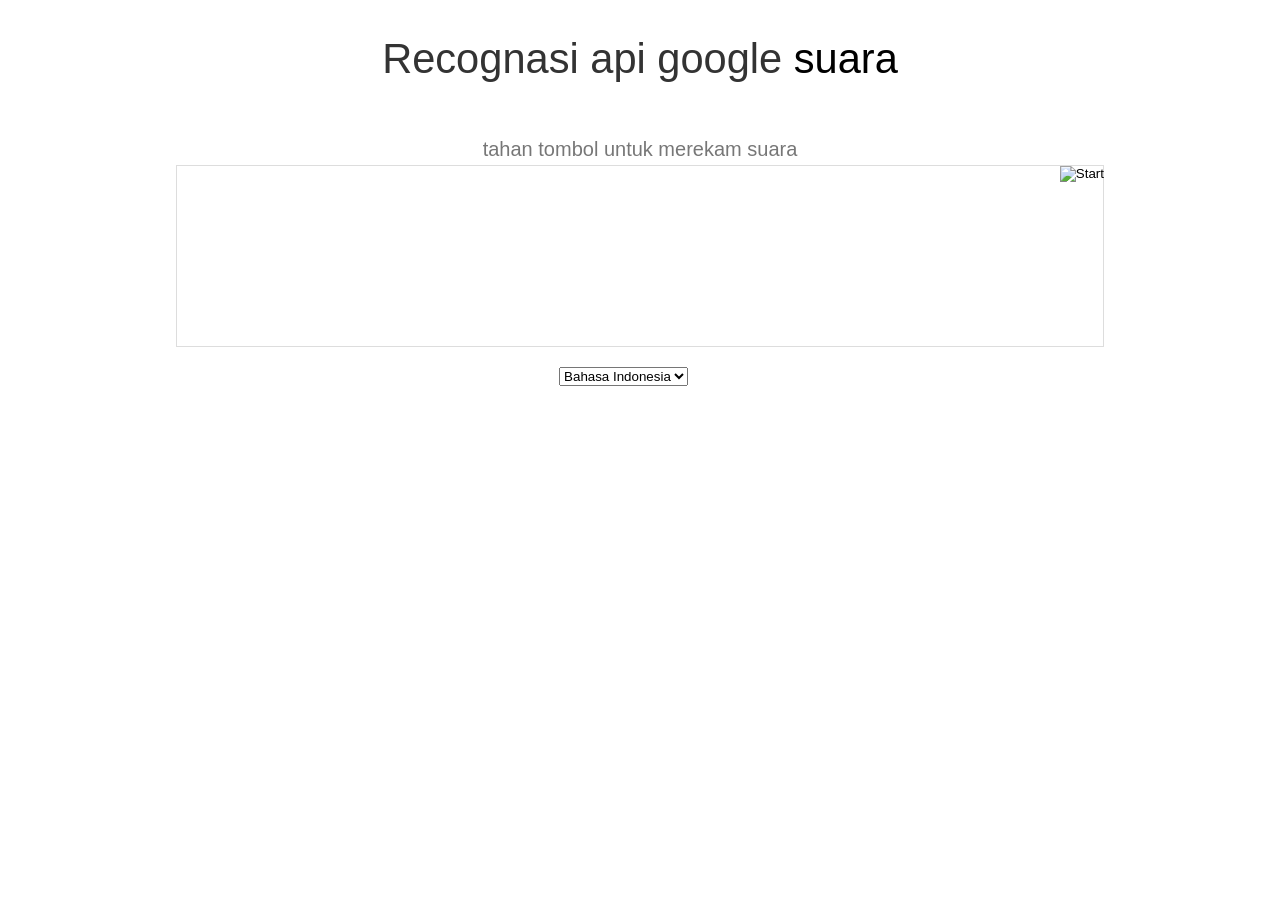
==== commit 84065a20: "Update index.html" ====
--- a/index.html
+++ b/index.html
@@ -11,7 +11,7 @@
     <title>
      Edited by wedexyz
     </title>
-  <link href="www.google.com/images/icons/product/chrome-32.png" rel="icon" type="image/ico">
+  <link href="mic.gif" rel="icon" type="image/ico">
   <link href="crome.min.css" rel="stylesheet" nonce="MlQDg5JnmA99F_nJdHfSCA">
    <link rel="stylesheet" href="style.css">
   </head>
@@ -20,7 +20,7 @@
     <div class="browser-landing" id="main">
       <div class="compact marquee-stacked" id="marquee">
         <div class="marquee-copy">
-          <h1><a class="c1" >Recognasi api google</a> trial demo</h1>
+          <h1><a class="c1" >Recognasi api google</a> suara</h1>
         </div>
       </div>
       <div class="compact marquee">
